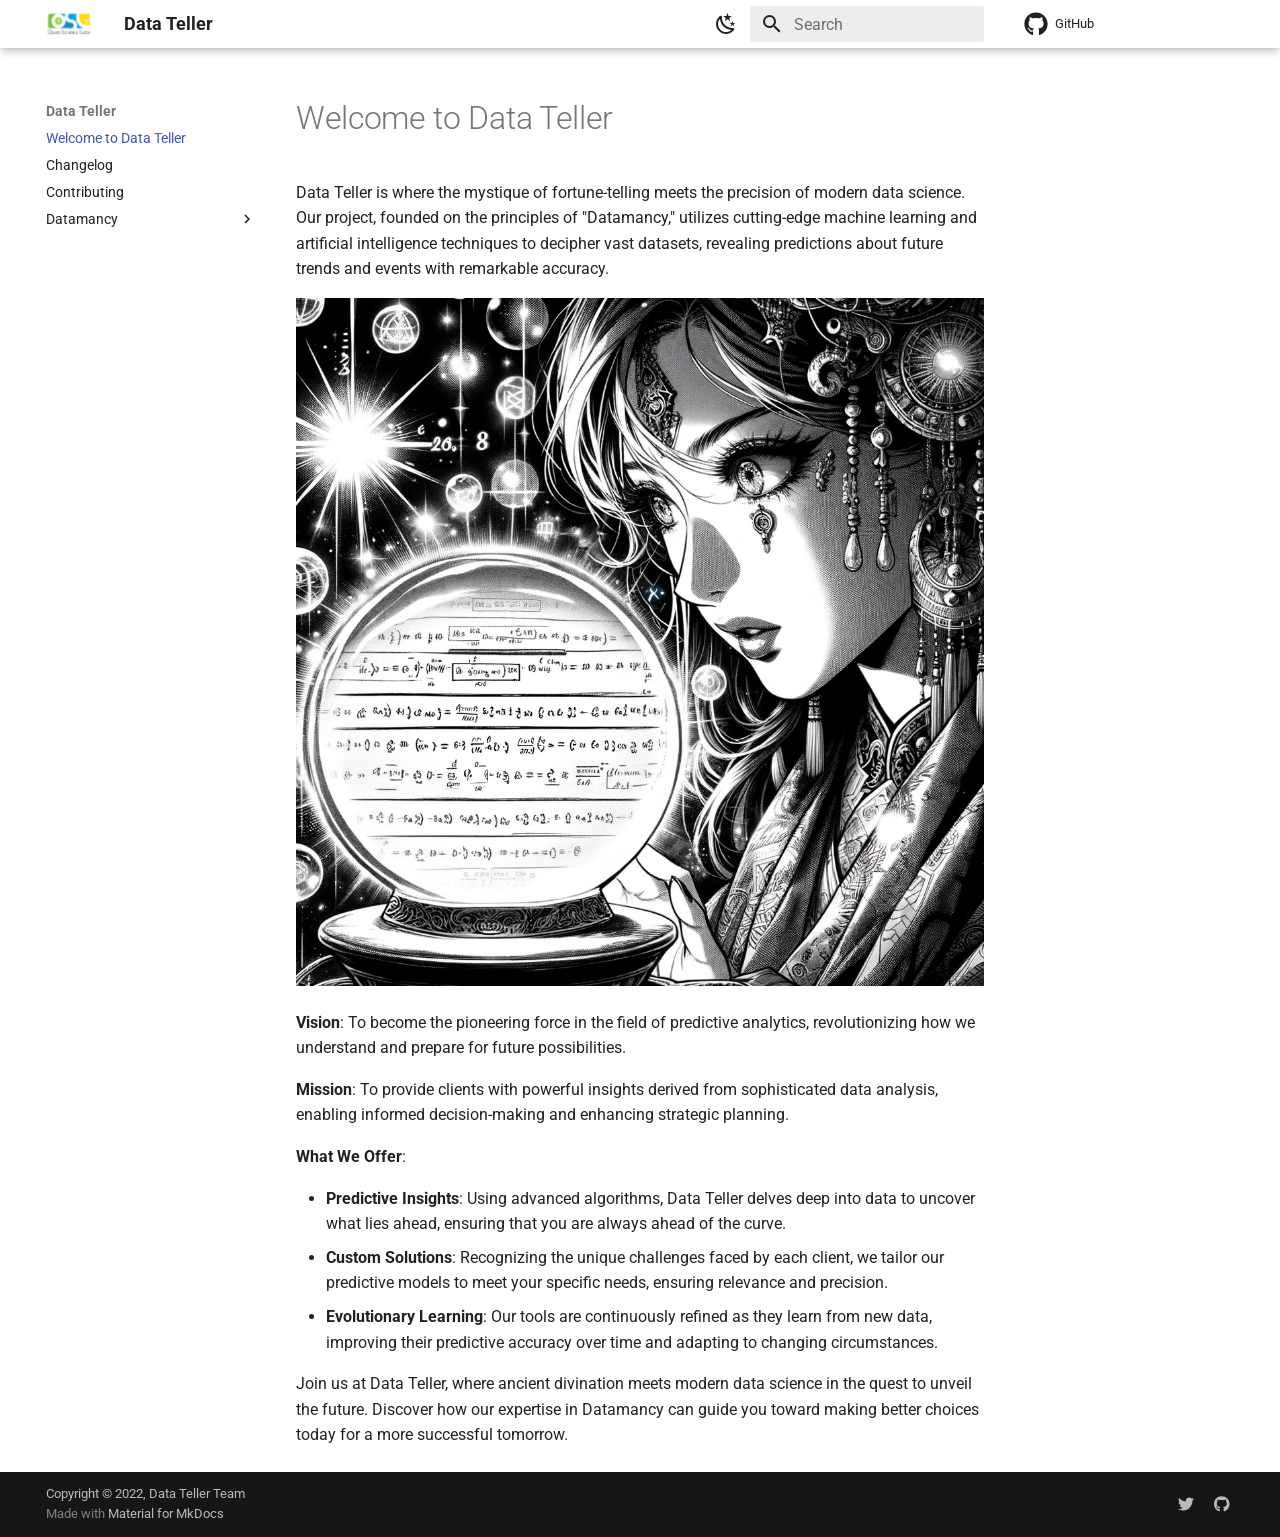
==== index.html @ e11cedb5 "deploy: 34d36687e34021a7fbcd08e64cd89826ce2224fa" ====
<!doctype html>
<html lang="en" class="no-js">
  <head>
    
      <meta charset="utf-8">
      <meta name="viewport" content="width=device-width,initial-scale=1">
      
      
      
        <link rel="canonical" href="https://datateller-org.github.io/">
      
      
      
        <link rel="next" href="changelog/">
      
      
      <link rel="icon" href="images/favicon.png">
      <meta name="generator" content="mkdocs-1.6.0, mkdocs-material-9.5.20">
    
    
      
        <title>Data Teller</title>
      
    
    
      <link rel="stylesheet" href="assets/stylesheets/main.66ac8b77.min.css">
      
        
        <link rel="stylesheet" href="assets/stylesheets/palette.06af60db.min.css">
      
      


    
    
      
    
    
      
        
        
        <link rel="preconnect" href="https://fonts.gstatic.com" crossorigin>
        <link rel="stylesheet" href="https://fonts.googleapis.com/css?family=Roboto:300,300i,400,400i,700,700i%7CRoboto+Mono:400,400i,700,700i&display=fallback">
        <style>:root{--md-text-font:"Roboto";--md-code-font:"Roboto Mono"}</style>
      
    
    
    <script>__md_scope=new URL(".",location),__md_hash=e=>[...e].reduce((e,_)=>(e<<5)-e+_.charCodeAt(0),0),__md_get=(e,_=localStorage,t=__md_scope)=>JSON.parse(_.getItem(t.pathname+"."+e)),__md_set=(e,_,t=localStorage,a=__md_scope)=>{try{t.setItem(a.pathname+"."+e,JSON.stringify(_))}catch(e){}}</script>
    
      

    
    
    
  </head>
  
  
    
    
      
    
    
    
    
    <body dir="ltr" data-md-color-scheme="default" data-md-color-primary="white" data-md-color-accent="lime">
  
    
    <input class="md-toggle" data-md-toggle="drawer" type="checkbox" id="__drawer" autocomplete="off">
    <input class="md-toggle" data-md-toggle="search" type="checkbox" id="__search" autocomplete="off">
    <label class="md-overlay" for="__drawer"></label>
    <div data-md-component="skip">
      
        
        <a href="#welcome-to-data-teller" class="md-skip">
          Skip to content
        </a>
      
    </div>
    <div data-md-component="announce">
      
    </div>
    
    
      

  

<header class="md-header md-header--shadow" data-md-component="header">
  <nav class="md-header__inner md-grid" aria-label="Header">
    <a href="." title="Data Teller" class="md-header__button md-logo" aria-label="Data Teller" data-md-component="logo">
      
  <img src="images/logo.png" alt="logo">

    </a>
    <label class="md-header__button md-icon" for="__drawer">
      
      <svg xmlns="http://www.w3.org/2000/svg" viewBox="0 0 24 24"><path d="M3 6h18v2H3V6m0 5h18v2H3v-2m0 5h18v2H3v-2Z"/></svg>
    </label>
    <div class="md-header__title" data-md-component="header-title">
      <div class="md-header__ellipsis">
        <div class="md-header__topic">
          <span class="md-ellipsis">
            Data Teller
          </span>
        </div>
        <div class="md-header__topic" data-md-component="header-topic">
          <span class="md-ellipsis">
            
              Welcome to Data Teller
            
          </span>
        </div>
      </div>
    </div>
    
      
        <form class="md-header__option" data-md-component="palette">
  
    
    
    
    <input class="md-option" data-md-color-media="" data-md-color-scheme="default" data-md-color-primary="white" data-md-color-accent="lime"  aria-label="Switch to dark mode"  type="radio" name="__palette" id="__palette_0">
    
      <label class="md-header__button md-icon" title="Switch to dark mode" for="__palette_1" hidden>
        <svg xmlns="http://www.w3.org/2000/svg" viewBox="0 0 24 24"><path d="m17.75 4.09-2.53 1.94.91 3.06-2.63-1.81-2.63 1.81.91-3.06-2.53-1.94L12.44 4l1.06-3 1.06 3 3.19.09m3.5 6.91-1.64 1.25.59 1.98-1.7-1.17-1.7 1.17.59-1.98L15.75 11l2.06-.05L18.5 9l.69 1.95 2.06.05m-2.28 4.95c.83-.08 1.72 1.1 1.19 1.85-.32.45-.66.87-1.08 1.27C15.17 23 8.84 23 4.94 19.07c-3.91-3.9-3.91-10.24 0-14.14.4-.4.82-.76 1.27-1.08.75-.53 1.93.36 1.85 1.19-.27 2.86.69 5.83 2.89 8.02a9.96 9.96 0 0 0 8.02 2.89m-1.64 2.02a12.08 12.08 0 0 1-7.8-3.47c-2.17-2.19-3.33-5-3.49-7.82-2.81 3.14-2.7 7.96.31 10.98 3.02 3.01 7.84 3.12 10.98.31Z"/></svg>
      </label>
    
  
    
    
    
    <input class="md-option" data-md-color-media="" data-md-color-scheme="slate" data-md-color-primary="white" data-md-color-accent="lime"  aria-label="Switch to light mode"  type="radio" name="__palette" id="__palette_1">
    
      <label class="md-header__button md-icon" title="Switch to light mode" for="__palette_0" hidden>
        <svg xmlns="http://www.w3.org/2000/svg" viewBox="0 0 24 24"><path d="M12 7a5 5 0 0 1 5 5 5 5 0 0 1-5 5 5 5 0 0 1-5-5 5 5 0 0 1 5-5m0 2a3 3 0 0 0-3 3 3 3 0 0 0 3 3 3 3 0 0 0 3-3 3 3 0 0 0-3-3m0-7 2.39 3.42C13.65 5.15 12.84 5 12 5c-.84 0-1.65.15-2.39.42L12 2M3.34 7l4.16-.35A7.2 7.2 0 0 0 5.94 8.5c-.44.74-.69 1.5-.83 2.29L3.34 7m.02 10 1.76-3.77a7.131 7.131 0 0 0 2.38 4.14L3.36 17M20.65 7l-1.77 3.79a7.023 7.023 0 0 0-2.38-4.15l4.15.36m-.01 10-4.14.36c.59-.51 1.12-1.14 1.54-1.86.42-.73.69-1.5.83-2.29L20.64 17M12 22l-2.41-3.44c.74.27 1.55.44 2.41.44.82 0 1.63-.17 2.37-.44L12 22Z"/></svg>
      </label>
    
  
</form>
      
    
    
      <script>var media,input,key,value,palette=__md_get("__palette");if(palette&&palette.color){"(prefers-color-scheme)"===palette.color.media&&(media=matchMedia("(prefers-color-scheme: light)"),input=document.querySelector(media.matches?"[data-md-color-media='(prefers-color-scheme: light)']":"[data-md-color-media='(prefers-color-scheme: dark)']"),palette.color.media=input.getAttribute("data-md-color-media"),palette.color.scheme=input.getAttribute("data-md-color-scheme"),palette.color.primary=input.getAttribute("data-md-color-primary"),palette.color.accent=input.getAttribute("data-md-color-accent"));for([key,value]of Object.entries(palette.color))document.body.setAttribute("data-md-color-"+key,value)}</script>
    
    
    
      <label class="md-header__button md-icon" for="__search">
        
        <svg xmlns="http://www.w3.org/2000/svg" viewBox="0 0 24 24"><path d="M9.5 3A6.5 6.5 0 0 1 16 9.5c0 1.61-.59 3.09-1.56 4.23l.27.27h.79l5 5-1.5 1.5-5-5v-.79l-.27-.27A6.516 6.516 0 0 1 9.5 16 6.5 6.5 0 0 1 3 9.5 6.5 6.5 0 0 1 9.5 3m0 2C7 5 5 7 5 9.5S7 14 9.5 14 14 12 14 9.5 12 5 9.5 5Z"/></svg>
      </label>
      <div class="md-search" data-md-component="search" role="dialog">
  <label class="md-search__overlay" for="__search"></label>
  <div class="md-search__inner" role="search">
    <form class="md-search__form" name="search">
      <input type="text" class="md-search__input" name="query" aria-label="Search" placeholder="Search" autocapitalize="off" autocorrect="off" autocomplete="off" spellcheck="false" data-md-component="search-query" required>
      <label class="md-search__icon md-icon" for="__search">
        
        <svg xmlns="http://www.w3.org/2000/svg" viewBox="0 0 24 24"><path d="M9.5 3A6.5 6.5 0 0 1 16 9.5c0 1.61-.59 3.09-1.56 4.23l.27.27h.79l5 5-1.5 1.5-5-5v-.79l-.27-.27A6.516 6.516 0 0 1 9.5 16 6.5 6.5 0 0 1 3 9.5 6.5 6.5 0 0 1 9.5 3m0 2C7 5 5 7 5 9.5S7 14 9.5 14 14 12 14 9.5 12 5 9.5 5Z"/></svg>
        
        <svg xmlns="http://www.w3.org/2000/svg" viewBox="0 0 24 24"><path d="M20 11v2H8l5.5 5.5-1.42 1.42L4.16 12l7.92-7.92L13.5 5.5 8 11h12Z"/></svg>
      </label>
      <nav class="md-search__options" aria-label="Search">
        
          <a href="javascript:void(0)" class="md-search__icon md-icon" title="Share" aria-label="Share" data-clipboard data-clipboard-text="" data-md-component="search-share" tabindex="-1">
            
            <svg xmlns="http://www.w3.org/2000/svg" viewBox="0 0 24 24"><path d="M18 16.08c-.76 0-1.44.3-1.96.77L8.91 12.7c.05-.23.09-.46.09-.7 0-.24-.04-.47-.09-.7l7.05-4.11c.54.5 1.25.81 2.04.81a3 3 0 0 0 3-3 3 3 0 0 0-3-3 3 3 0 0 0-3 3c0 .24.04.47.09.7L8.04 9.81C7.5 9.31 6.79 9 6 9a3 3 0 0 0-3 3 3 3 0 0 0 3 3c.79 0 1.5-.31 2.04-.81l7.12 4.15c-.05.21-.08.43-.08.66 0 1.61 1.31 2.91 2.92 2.91 1.61 0 2.92-1.3 2.92-2.91A2.92 2.92 0 0 0 18 16.08Z"/></svg>
          </a>
        
        <button type="reset" class="md-search__icon md-icon" title="Clear" aria-label="Clear" tabindex="-1">
          
          <svg xmlns="http://www.w3.org/2000/svg" viewBox="0 0 24 24"><path d="M19 6.41 17.59 5 12 10.59 6.41 5 5 6.41 10.59 12 5 17.59 6.41 19 12 13.41 17.59 19 19 17.59 13.41 12 19 6.41Z"/></svg>
        </button>
      </nav>
      
        <div class="md-search__suggest" data-md-component="search-suggest"></div>
      
    </form>
    <div class="md-search__output">
      <div class="md-search__scrollwrap" data-md-scrollfix>
        <div class="md-search-result" data-md-component="search-result">
          <div class="md-search-result__meta">
            Initializing search
          </div>
          <ol class="md-search-result__list" role="presentation"></ol>
        </div>
      </div>
    </div>
  </div>
</div>
    
    
      <div class="md-header__source">
        <a href="https://github.com/datateller-org.github.io" title="Go to repository" class="md-source" data-md-component="source">
  <div class="md-source__icon md-icon">
    
    <svg xmlns="http://www.w3.org/2000/svg" viewBox="0 0 496 512"><!--! Font Awesome Free 6.5.2 by @fontawesome - https://fontawesome.com License - https://fontawesome.com/license/free (Icons: CC BY 4.0, Fonts: SIL OFL 1.1, Code: MIT License) Copyright 2024 Fonticons, Inc.--><path d="M165.9 397.4c0 2-2.3 3.6-5.2 3.6-3.3.3-5.6-1.3-5.6-3.6 0-2 2.3-3.6 5.2-3.6 3-.3 5.6 1.3 5.6 3.6zm-31.1-4.5c-.7 2 1.3 4.3 4.3 4.9 2.6 1 5.6 0 6.2-2s-1.3-4.3-4.3-5.2c-2.6-.7-5.5.3-6.2 2.3zm44.2-1.7c-2.9.7-4.9 2.6-4.6 4.9.3 2 2.9 3.3 5.9 2.6 2.9-.7 4.9-2.6 4.6-4.6-.3-1.9-3-3.2-5.9-2.9zM244.8 8C106.1 8 0 113.3 0 252c0 110.9 69.8 205.8 169.5 239.2 12.8 2.3 17.3-5.6 17.3-12.1 0-6.2-.3-40.4-.3-61.4 0 0-70 15-84.7-29.8 0 0-11.4-29.1-27.8-36.6 0 0-22.9-15.7 1.6-15.4 0 0 24.9 2 38.6 25.8 21.9 38.6 58.6 27.5 72.9 20.9 2.3-16 8.8-27.1 16-33.7-55.9-6.2-112.3-14.3-112.3-110.5 0-27.5 7.6-41.3 23.6-58.9-2.6-6.5-11.1-33.3 2.6-67.9 20.9-6.5 69 27 69 27 20-5.6 41.5-8.5 62.8-8.5s42.8 2.9 62.8 8.5c0 0 48.1-33.6 69-27 13.7 34.7 5.2 61.4 2.6 67.9 16 17.7 25.8 31.5 25.8 58.9 0 96.5-58.9 104.2-114.8 110.5 9.2 7.9 17 22.9 17 46.4 0 33.7-.3 75.4-.3 83.6 0 6.5 4.6 14.4 17.3 12.1C428.2 457.8 496 362.9 496 252 496 113.3 383.5 8 244.8 8zM97.2 352.9c-1.3 1-1 3.3.7 5.2 1.6 1.6 3.9 2.3 5.2 1 1.3-1 1-3.3-.7-5.2-1.6-1.6-3.9-2.3-5.2-1zm-10.8-8.1c-.7 1.3.3 2.9 2.3 3.9 1.6 1 3.6.7 4.3-.7.7-1.3-.3-2.9-2.3-3.9-2-.6-3.6-.3-4.3.7zm32.4 35.6c-1.6 1.3-1 4.3 1.3 6.2 2.3 2.3 5.2 2.6 6.5 1 1.3-1.3.7-4.3-1.3-6.2-2.2-2.3-5.2-2.6-6.5-1zm-11.4-14.7c-1.6 1-1.6 3.6 0 5.9 1.6 2.3 4.3 3.3 5.6 2.3 1.6-1.3 1.6-3.9 0-6.2-1.4-2.3-4-3.3-5.6-2z"/></svg>
  </div>
  <div class="md-source__repository">
    GitHub
  </div>
</a>
      </div>
    
  </nav>
  
</header>
    
    <div class="md-container" data-md-component="container">
      
      
        
          
        
      
      <main class="md-main" data-md-component="main">
        <div class="md-main__inner md-grid">
          
            
              
              <div class="md-sidebar md-sidebar--primary" data-md-component="sidebar" data-md-type="navigation" >
                <div class="md-sidebar__scrollwrap">
                  <div class="md-sidebar__inner">
                    



<nav class="md-nav md-nav--primary" aria-label="Navigation" data-md-level="0">
  <label class="md-nav__title" for="__drawer">
    <a href="." title="Data Teller" class="md-nav__button md-logo" aria-label="Data Teller" data-md-component="logo">
      
  <img src="images/logo.png" alt="logo">

    </a>
    Data Teller
  </label>
  
    <div class="md-nav__source">
      <a href="https://github.com/datateller-org.github.io" title="Go to repository" class="md-source" data-md-component="source">
  <div class="md-source__icon md-icon">
    
    <svg xmlns="http://www.w3.org/2000/svg" viewBox="0 0 496 512"><!--! Font Awesome Free 6.5.2 by @fontawesome - https://fontawesome.com License - https://fontawesome.com/license/free (Icons: CC BY 4.0, Fonts: SIL OFL 1.1, Code: MIT License) Copyright 2024 Fonticons, Inc.--><path d="M165.9 397.4c0 2-2.3 3.6-5.2 3.6-3.3.3-5.6-1.3-5.6-3.6 0-2 2.3-3.6 5.2-3.6 3-.3 5.6 1.3 5.6 3.6zm-31.1-4.5c-.7 2 1.3 4.3 4.3 4.9 2.6 1 5.6 0 6.2-2s-1.3-4.3-4.3-5.2c-2.6-.7-5.5.3-6.2 2.3zm44.2-1.7c-2.9.7-4.9 2.6-4.6 4.9.3 2 2.9 3.3 5.9 2.6 2.9-.7 4.9-2.6 4.6-4.6-.3-1.9-3-3.2-5.9-2.9zM244.8 8C106.1 8 0 113.3 0 252c0 110.9 69.8 205.8 169.5 239.2 12.8 2.3 17.3-5.6 17.3-12.1 0-6.2-.3-40.4-.3-61.4 0 0-70 15-84.7-29.8 0 0-11.4-29.1-27.8-36.6 0 0-22.9-15.7 1.6-15.4 0 0 24.9 2 38.6 25.8 21.9 38.6 58.6 27.5 72.9 20.9 2.3-16 8.8-27.1 16-33.7-55.9-6.2-112.3-14.3-112.3-110.5 0-27.5 7.6-41.3 23.6-58.9-2.6-6.5-11.1-33.3 2.6-67.9 20.9-6.5 69 27 69 27 20-5.6 41.5-8.5 62.8-8.5s42.8 2.9 62.8 8.5c0 0 48.1-33.6 69-27 13.7 34.7 5.2 61.4 2.6 67.9 16 17.7 25.8 31.5 25.8 58.9 0 96.5-58.9 104.2-114.8 110.5 9.2 7.9 17 22.9 17 46.4 0 33.7-.3 75.4-.3 83.6 0 6.5 4.6 14.4 17.3 12.1C428.2 457.8 496 362.9 496 252 496 113.3 383.5 8 244.8 8zM97.2 352.9c-1.3 1-1 3.3.7 5.2 1.6 1.6 3.9 2.3 5.2 1 1.3-1 1-3.3-.7-5.2-1.6-1.6-3.9-2.3-5.2-1zm-10.8-8.1c-.7 1.3.3 2.9 2.3 3.9 1.6 1 3.6.7 4.3-.7.7-1.3-.3-2.9-2.3-3.9-2-.6-3.6-.3-4.3.7zm32.4 35.6c-1.6 1.3-1 4.3 1.3 6.2 2.3 2.3 5.2 2.6 6.5 1 1.3-1.3.7-4.3-1.3-6.2-2.2-2.3-5.2-2.6-6.5-1zm-11.4-14.7c-1.6 1-1.6 3.6 0 5.9 1.6 2.3 4.3 3.3 5.6 2.3 1.6-1.3 1.6-3.9 0-6.2-1.4-2.3-4-3.3-5.6-2z"/></svg>
  </div>
  <div class="md-source__repository">
    GitHub
  </div>
</a>
    </div>
  
  <ul class="md-nav__list" data-md-scrollfix>
    
      
      
  
  
    
  
  
  
    <li class="md-nav__item md-nav__item--active">
      
      <input class="md-nav__toggle md-toggle" type="checkbox" id="__toc">
      
      
        
      
      
      <a href="." class="md-nav__link md-nav__link--active">
        
  
  <span class="md-ellipsis">
    Welcome to Data Teller
  </span>
  

      </a>
      
    </li>
  

    
      
      
  
  
  
  
    <li class="md-nav__item">
      <a href="changelog/" class="md-nav__link">
        
  
  <span class="md-ellipsis">
    Changelog
  </span>
  

      </a>
    </li>
  

    
      
      
  
  
  
  
    <li class="md-nav__item">
      <a href="contributing/" class="md-nav__link">
        
  
  <span class="md-ellipsis">
    Contributing
  </span>
  

      </a>
    </li>
  

    
      
      
  
  
  
  
    
    
      
        
      
    
    
    
    <li class="md-nav__item md-nav__item--nested">
      
        
        
        <input class="md-nav__toggle md-toggle " type="checkbox" id="__nav_4" >
        
          
          <label class="md-nav__link" for="__nav_4" id="__nav_4_label" tabindex="0">
            
  
  <span class="md-ellipsis">
    Datamancy
  </span>
  

            <span class="md-nav__icon md-icon"></span>
          </label>
        
        <nav class="md-nav" data-md-level="1" aria-labelledby="__nav_4_label" aria-expanded="false">
          <label class="md-nav__title" for="__nav_4">
            <span class="md-nav__icon md-icon"></span>
            Datamancy
          </label>
          <ul class="md-nav__list" data-md-scrollfix>
            
              
                
  
  
  
  
    
    
      
        
          
        
      
    
    
    
    <li class="md-nav__item md-nav__item--nested">
      
        
        
        <input class="md-nav__toggle md-toggle " type="checkbox" id="__nav_4_1" >
        
          
          
          <div class="md-nav__link md-nav__container">
            <a href="notebooks/titanic/" class="md-nav__link ">
              
  
  <span class="md-ellipsis">
    Titanic
  </span>
  

            </a>
            
          </div>
        
        <nav class="md-nav" data-md-level="2" aria-labelledby="__nav_4_1_label" aria-expanded="false">
          <label class="md-nav__title" for="__nav_4_1">
            <span class="md-nav__icon md-icon"></span>
            Titanic
          </label>
          <ul class="md-nav__list" data-md-scrollfix>
            
              
            
          </ul>
        </nav>
      
    </li>
  

              
            
          </ul>
        </nav>
      
    </li>
  

    
  </ul>
</nav>
                  </div>
                </div>
              </div>
            
            
              
              <div class="md-sidebar md-sidebar--secondary" data-md-component="sidebar" data-md-type="toc" >
                <div class="md-sidebar__scrollwrap">
                  <div class="md-sidebar__inner">
                    

<nav class="md-nav md-nav--secondary" aria-label="Table of contents">
  
  
  
    
  
  
</nav>
                  </div>
                </div>
              </div>
            
          
          
            <div class="md-content" data-md-component="content">
              <article class="md-content__inner md-typeset">
                
                  

  
  


<h1 id="welcome-to-data-teller">Welcome to Data Teller</h1>
<p>Data Teller is where the mystique of fortune-telling meets the precision of
modern data science. Our project, founded on the principles of "Datamancy,"
utilizes cutting-edge machine learning and artificial intelligence techniques to
decipher vast datasets, revealing predictions about future trends and events
with remarkable accuracy.</p>
<p><img alt="Data Teller" src="/images/header.png" /></p>
<p><strong>Vision</strong>: To become the pioneering force in the field of predictive analytics,
revolutionizing how we understand and prepare for future possibilities.</p>
<p><strong>Mission</strong>: To provide clients with powerful insights derived from
sophisticated data analysis, enabling informed decision-making and enhancing
strategic planning.</p>
<p><strong>What We Offer</strong>:</p>
<ul>
<li><strong>Predictive Insights</strong>: Using advanced algorithms, Data Teller delves deep
  into data to uncover what lies ahead, ensuring that you are always ahead of
  the curve.</li>
<li><strong>Custom Solutions</strong>: Recognizing the unique challenges faced by each client,
  we tailor our predictive models to meet your specific needs, ensuring
  relevance and precision.</li>
<li><strong>Evolutionary Learning</strong>: Our tools are continuously refined as they learn
  from new data, improving their predictive accuracy over time and adapting to
  changing circumstances.</li>
</ul>
<p>Join us at Data Teller, where ancient divination meets modern data science in
the quest to unveil the future. Discover how our expertise in Datamancy can
guide you toward making better choices today for a more successful tomorrow.</p>












                
              </article>
            </div>
          
          
  <script>var tabs=__md_get("__tabs");if(Array.isArray(tabs))e:for(var set of document.querySelectorAll(".tabbed-set")){var tab,labels=set.querySelector(".tabbed-labels");for(tab of tabs)for(var label of labels.getElementsByTagName("label"))if(label.innerText.trim()===tab){var input=document.getElementById(label.htmlFor);input.checked=!0;continue e}}</script>

<script>var target=document.getElementById(location.hash.slice(1));target&&target.name&&(target.checked=target.name.startsWith("__tabbed_"))</script>
        </div>
        
      </main>
      
        <footer class="md-footer">
  
  <div class="md-footer-meta md-typeset">
    <div class="md-footer-meta__inner md-grid">
      <div class="md-copyright">
  
    <div class="md-copyright__highlight">
      Copyright &copy; 2022, Data Teller Team
    </div>
  
  
    Made with
    <a href="https://squidfunk.github.io/mkdocs-material/" target="_blank" rel="noopener">
      Material for MkDocs
    </a>
  
</div>
      
        <div class="md-social">
  
    
    
    
    
      
      
    
    <a href="https://twitter.com/xmnlab" target="_blank" rel="noopener" title="twitter.com" class="md-social__link">
      <svg xmlns="http://www.w3.org/2000/svg" viewBox="0 0 512 512"><!--! Font Awesome Free 6.5.2 by @fontawesome - https://fontawesome.com License - https://fontawesome.com/license/free (Icons: CC BY 4.0, Fonts: SIL OFL 1.1, Code: MIT License) Copyright 2024 Fonticons, Inc.--><path d="M459.37 151.716c.325 4.548.325 9.097.325 13.645 0 138.72-105.583 298.558-298.558 298.558-59.452 0-114.68-17.219-161.137-47.106 8.447.974 16.568 1.299 25.34 1.299 49.055 0 94.213-16.568 130.274-44.832-46.132-.975-84.792-31.188-98.112-72.772 6.498.974 12.995 1.624 19.818 1.624 9.421 0 18.843-1.3 27.614-3.573-48.081-9.747-84.143-51.98-84.143-102.985v-1.299c13.969 7.797 30.214 12.67 47.431 13.319-28.264-18.843-46.781-51.005-46.781-87.391 0-19.492 5.197-37.36 14.294-52.954 51.655 63.675 129.3 105.258 216.365 109.807-1.624-7.797-2.599-15.918-2.599-24.04 0-57.828 46.782-104.934 104.934-104.934 30.213 0 57.502 12.67 76.67 33.137 23.715-4.548 46.456-13.32 66.599-25.34-7.798 24.366-24.366 44.833-46.132 57.827 21.117-2.273 41.584-8.122 60.426-16.243-14.292 20.791-32.161 39.308-52.628 54.253z"/></svg>
    </a>
  
    
    
    
    
      
      
    
    <a href="https://github.com/datateller-org.github.io" target="_blank" rel="noopener" title="github.com" class="md-social__link">
      <svg xmlns="http://www.w3.org/2000/svg" viewBox="0 0 496 512"><!--! Font Awesome Free 6.5.2 by @fontawesome - https://fontawesome.com License - https://fontawesome.com/license/free (Icons: CC BY 4.0, Fonts: SIL OFL 1.1, Code: MIT License) Copyright 2024 Fonticons, Inc.--><path d="M165.9 397.4c0 2-2.3 3.6-5.2 3.6-3.3.3-5.6-1.3-5.6-3.6 0-2 2.3-3.6 5.2-3.6 3-.3 5.6 1.3 5.6 3.6zm-31.1-4.5c-.7 2 1.3 4.3 4.3 4.9 2.6 1 5.6 0 6.2-2s-1.3-4.3-4.3-5.2c-2.6-.7-5.5.3-6.2 2.3zm44.2-1.7c-2.9.7-4.9 2.6-4.6 4.9.3 2 2.9 3.3 5.9 2.6 2.9-.7 4.9-2.6 4.6-4.6-.3-1.9-3-3.2-5.9-2.9zM244.8 8C106.1 8 0 113.3 0 252c0 110.9 69.8 205.8 169.5 239.2 12.8 2.3 17.3-5.6 17.3-12.1 0-6.2-.3-40.4-.3-61.4 0 0-70 15-84.7-29.8 0 0-11.4-29.1-27.8-36.6 0 0-22.9-15.7 1.6-15.4 0 0 24.9 2 38.6 25.8 21.9 38.6 58.6 27.5 72.9 20.9 2.3-16 8.8-27.1 16-33.7-55.9-6.2-112.3-14.3-112.3-110.5 0-27.5 7.6-41.3 23.6-58.9-2.6-6.5-11.1-33.3 2.6-67.9 20.9-6.5 69 27 69 27 20-5.6 41.5-8.5 62.8-8.5s42.8 2.9 62.8 8.5c0 0 48.1-33.6 69-27 13.7 34.7 5.2 61.4 2.6 67.9 16 17.7 25.8 31.5 25.8 58.9 0 96.5-58.9 104.2-114.8 110.5 9.2 7.9 17 22.9 17 46.4 0 33.7-.3 75.4-.3 83.6 0 6.5 4.6 14.4 17.3 12.1C428.2 457.8 496 362.9 496 252 496 113.3 383.5 8 244.8 8zM97.2 352.9c-1.3 1-1 3.3.7 5.2 1.6 1.6 3.9 2.3 5.2 1 1.3-1 1-3.3-.7-5.2-1.6-1.6-3.9-2.3-5.2-1zm-10.8-8.1c-.7 1.3.3 2.9 2.3 3.9 1.6 1 3.6.7 4.3-.7.7-1.3-.3-2.9-2.3-3.9-2-.6-3.6-.3-4.3.7zm32.4 35.6c-1.6 1.3-1 4.3 1.3 6.2 2.3 2.3 5.2 2.6 6.5 1 1.3-1.3.7-4.3-1.3-6.2-2.2-2.3-5.2-2.6-6.5-1zm-11.4-14.7c-1.6 1-1.6 3.6 0 5.9 1.6 2.3 4.3 3.3 5.6 2.3 1.6-1.3 1.6-3.9 0-6.2-1.4-2.3-4-3.3-5.6-2z"/></svg>
    </a>
  
</div>
      
    </div>
  </div>
</footer>
      
    </div>
    <div class="md-dialog" data-md-component="dialog">
      <div class="md-dialog__inner md-typeset"></div>
    </div>
    
    
    <script id="__config" type="application/json">{"base": ".", "features": ["content.code.annotate", "content.tabs.link", "header.autohide", "navigation.indexes", "navigation.instant", "search.highlight", "search.share", "search.suggest"], "search": "assets/javascripts/workers/search.b8dbb3d2.min.js", "translations": {"clipboard.copied": "Copied to clipboard", "clipboard.copy": "Copy to clipboard", "search.result.more.one": "1 more on this page", "search.result.more.other": "# more on this page", "search.result.none": "No matching documents", "search.result.one": "1 matching document", "search.result.other": "# matching documents", "search.result.placeholder": "Type to start searching", "search.result.term.missing": "Missing", "select.version": "Select version"}}</script>
    
    
      <script src="assets/javascripts/bundle.dd8806f2.min.js"></script>
      
    
  </body>
</html>
---- assets/stylesheets/main.66ac8b77.min.css ----
@charset "UTF-8";html{-webkit-text-size-adjust:none;-moz-text-size-adjust:none;text-size-adjust:none;box-sizing:border-box}*,:after,:before{box-sizing:inherit}@media (prefers-reduced-motion){*,:after,:before{transition:none!important}}body{margin:0}a,button,input,label{-webkit-tap-highlight-color:transparent}a{color:inherit;text-decoration:none}hr{border:0;box-sizing:initial;display:block;height:.05rem;overflow:visible;padding:0}small{font-size:80%}sub,sup{line-height:1em}img{border-style:none}table{border-collapse:initial;border-spacing:0}td,th{font-weight:400;vertical-align:top}button{background:#0000;border:0;font-family:inherit;font-size:inherit;margin:0;padding:0}input{border:0;outline:none}:root{--md-primary-fg-color:#4051b5;--md-primary-fg-color--light:#5d6cc0;--md-primary-fg-color--dark:#303fa1;--md-primary-bg-color:#fff;--md-primary-bg-color--light:#ffffffb3;--md-accent-fg-color:#526cfe;--md-accent-fg-color--transparent:#526cfe1a;--md-accent-bg-color:#fff;--md-accent-bg-color--light:#ffffffb3}[data-md-color-scheme=default]{color-scheme:light}[data-md-color-scheme=default] img[src$="#gh-dark-mode-only"],[data-md-color-scheme=default] img[src$="#only-dark"]{display:none}:root,[data-md-color-scheme=default]{--md-hue:225deg;--md-default-fg-color:#000000de;--md-default-fg-color--light:#0000008a;--md-default-fg-color--lighter:#00000052;--md-default-fg-color--lightest:#00000012;--md-default-bg-color:#fff;--md-default-bg-color--light:#ffffffb3;--md-default-bg-color--lighter:#ffffff4d;--md-default-bg-color--lightest:#ffffff1f;--md-code-fg-color:#36464e;--md-code-bg-color:#f5f5f5;--md-code-hl-color:#4287ff;--md-code-hl-color--light:#4287ff1a;--md-code-hl-number-color:#d52a2a;--md-code-hl-special-color:#db1457;--md-code-hl-function-color:#a846b9;--md-code-hl-constant-color:#6e59d9;--md-code-hl-keyword-color:#3f6ec6;--md-code-hl-string-color:#1c7d4d;--md-code-hl-name-color:var(--md-code-fg-color);--md-code-hl-operator-color:var(--md-default-fg-color--light);--md-code-hl-punctuation-color:var(--md-default-fg-color--light);--md-code-hl-comment-color:var(--md-default-fg-color--light);--md-code-hl-generic-color:var(--md-default-fg-color--light);--md-code-hl-variable-color:var(--md-default-fg-color--light);--md-typeset-color:var(--md-default-fg-color);--md-typeset-a-color:var(--md-primary-fg-color);--md-typeset-del-color:#f5503d26;--md-typeset-ins-color:#0bd57026;--md-typeset-kbd-color:#fafafa;--md-typeset-kbd-accent-color:#fff;--md-typeset-kbd-border-color:#b8b8b8;--md-typeset-mark-color:#ffff0080;--md-typeset-table-color:#0000001f;--md-typeset-table-color--light:rgba(0,0,0,.035);--md-admonition-fg-color:var(--md-default-fg-color);--md-admonition-bg-color:var(--md-default-bg-color);--md-warning-fg-color:#000000de;--md-warning-bg-color:#ff9;--md-footer-fg-color:#fff;--md-footer-fg-color--light:#ffffffb3;--md-footer-fg-color--lighter:#ffffff73;--md-footer-bg-color:#000000de;--md-footer-bg-color--dark:#00000052;--md-shadow-z1:0 0.2rem 0.5rem #0000000d,0 0 0.05rem #0000001a;--md-shadow-z2:0 0.2rem 0.5rem #0000001a,0 0 0.05rem #00000040;--md-shadow-z3:0 0.2rem 0.5rem #0003,0 0 0.05rem #00000059}.md-icon svg{fill:currentcolor;display:block;height:1.2rem;width:1.2rem}body{-webkit-font-smoothing:antialiased;-moz-osx-font-smoothing:grayscale;--md-text-font-family:var(--md-text-font,_),-apple-system,BlinkMacSystemFont,Helvetica,Arial,sans-serif;--md-code-font-family:var(--md-code-font,_),SFMono-Regular,Consolas,Menlo,monospace}aside,body,input{font-feature-settings:"kern","liga";color:var(--md-typeset-color);font-family:var(--md-text-font-family)}code,kbd,pre{font-feature-settings:"kern";font-family:var(--md-code-font-family)}:root{--md-typeset-table-sort-icon:url('data:image/svg+xml;charset=utf-8,<svg xmlns="http://www.w3.org/2000/svg" viewBox="0 0 24 24"><path d="m18 21-4-4h3V7h-3l4-4 4 4h-3v10h3M2 19v-2h10v2M2 13v-2h7v2M2 7V5h4v2H2Z"/></svg>');--md-typeset-table-sort-icon--asc:url('data:image/svg+xml;charset=utf-8,<svg xmlns="http://www.w3.org/2000/svg" viewBox="0 0 24 24"><path d="M19 17h3l-4 4-4-4h3V3h2M2 17h10v2H2M6 5v2H2V5m0 6h7v2H2v-2Z"/></svg>');--md-typeset-table-sort-icon--desc:url('data:image/svg+xml;charset=utf-8,<svg xmlns="http://www.w3.org/2000/svg" viewBox="0 0 24 24"><path d="M19 7h3l-4-4-4 4h3v14h2M2 17h10v2H2M6 5v2H2V5m0 6h7v2H2v-2Z"/></svg>')}.md-typeset{-webkit-print-color-adjust:exact;color-adjust:exact;font-size:.8rem;line-height:1.6}@media print{.md-typeset{font-size:.68rem}}.md-typeset blockquote,.md-typeset dl,.md-typeset figure,.md-typeset ol,.md-typeset pre,.md-typeset ul{margin-bottom:1em;margin-top:1em}.md-typeset h1{color:var(--md-default-fg-color--light);font-size:2em;line-height:1.3;margin:0 0 1.25em}.md-typeset h1,.md-typeset h2{font-weight:300;letter-spacing:-.01em}.md-typeset h2{font-size:1.5625em;line-height:1.4;margin:1.6em 0 .64em}.md-typeset h3{font-size:1.25em;font-weight:400;letter-spacing:-.01em;line-height:1.5;margin:1.6em 0 .8em}.md-typeset h2+h3{margin-top:.8em}.md-typeset h4{font-weight:700;letter-spacing:-.01em;margin:1em 0}.md-typeset h5,.md-typeset h6{color:var(--md-default-fg-color--light);font-size:.8em;font-weight:700;letter-spacing:-.01em;margin:1.25em 0}.md-typeset h5{text-transform:uppercase}.md-typeset hr{border-bottom:.05rem solid var(--md-default-fg-color--lightest);display:flow-root;margin:1.5em 0}.md-typeset a{color:var(--md-typeset-a-color);word-break:break-word}.md-typeset a,.md-typeset a:before{transition:color 125ms}.md-typeset a:focus,.md-typeset a:hover{color:var(--md-accent-fg-color)}.md-typeset a:focus code,.md-typeset a:hover code{background-color:var(--md-accent-fg-color--transparent)}.md-typeset a code{color:currentcolor;transition:background-color 125ms}.md-typeset a.focus-visible{outline-color:var(--md-accent-fg-color);outline-offset:.2rem}.md-typeset code,.md-typeset kbd,.md-typeset pre{color:var(--md-code-fg-color);direction:ltr;font-variant-ligatures:none}@media print{.md-typeset code,.md-typeset kbd,.md-typeset pre{white-space:pre-wrap}}.md-typeset code{background-color:var(--md-code-bg-color);border-radius:.1rem;-webkit-box-decoration-break:clone;box-decoration-break:clone;font-size:.85em;padding:0 .2941176471em;word-break:break-word}.md-typeset code:not(.focus-visible){-webkit-tap-highlight-color:transparent;outline:none}.md-typeset pre{display:flow-root;line-height:1.4;position:relative}.md-typeset pre>code{-webkit-box-decoration-break:slice;box-decoration-break:slice;box-shadow:none;display:block;margin:0;outline-color:var(--md-accent-fg-color);overflow:auto;padding:.7720588235em 1.1764705882em;scrollbar-color:var(--md-default-fg-color--lighter) #0000;scrollbar-width:thin;touch-action:auto;word-break:normal}.md-typeset pre>code:hover{scrollbar-color:var(--md-accent-fg-color) #0000}.md-typeset pre>code::-webkit-scrollbar{height:.2rem;width:.2rem}.md-typeset pre>code::-webkit-scrollbar-thumb{background-color:var(--md-default-fg-color--lighter)}.md-typeset pre>code::-webkit-scrollbar-thumb:hover{background-color:var(--md-accent-fg-color)}.md-typeset kbd{background-color:var(--md-typeset-kbd-color);border-radius:.1rem;box-shadow:0 .1rem 0 .05rem var(--md-typeset-kbd-border-color),0 .1rem 0 var(--md-typeset-kbd-border-color),0 -.1rem .2rem var(--md-typeset-kbd-accent-color) inset;color:var(--md-default-fg-color);display:inline-block;font-size:.75em;padding:0 .6666666667em;vertical-align:text-top;word-break:break-word}.md-typeset mark{background-color:var(--md-typeset-mark-color);-webkit-box-decoration-break:clone;box-decoration-break:clone;color:inherit;word-break:break-word}.md-typeset abbr{border-bottom:.05rem dotted var(--md-default-fg-color--light);cursor:help;text-decoration:none}.md-typeset small{opacity:.75}[dir=ltr] .md-typeset sub,[dir=ltr] .md-typeset sup{margin-left:.078125em}[dir=rtl] .md-typeset sub,[dir=rtl] .md-typeset sup{margin-right:.078125em}[dir=ltr] .md-typeset blockquote{padding-left:.6rem}[dir=rtl] .md-typeset blockquote{padding-right:.6rem}[dir=ltr] .md-typeset blockquote{border-left:.2rem solid var(--md-default-fg-color--lighter)}[dir=rtl] .md-typeset blockquote{border-right:.2rem solid var(--md-default-fg-color--lighter)}.md-typeset blockquote{color:var(--md-default-fg-color--light);margin-left:0;margin-right:0}.md-typeset ul{list-style-type:disc}[dir=ltr] .md-typeset ol,[dir=ltr] .md-typeset ul{margin-left:.625em}[dir=rtl] .md-typeset ol,[dir=rtl] .md-typeset ul{margin-right:.625em}.md-typeset ol,.md-typeset ul{padding:0}.md-typeset ol:not([hidden]),.md-typeset ul:not([hidden]){display:flow-root}.md-typeset ol ol,.md-typeset ul ol{list-style-type:lower-alpha}.md-typeset ol ol ol,.md-typeset ul ol ol{list-style-type:lower-roman}[dir=ltr] .md-typeset ol li,[dir=ltr] .md-typeset ul li{margin-left:1.25em}[dir=rtl] .md-typeset ol li,[dir=rtl] .md-typeset ul li{margin-right:1.25em}.md-typeset ol li,.md-typeset ul li{margin-bottom:.5em}.md-typeset ol li blockquote,.md-typeset ol li p,.md-typeset ul li blockquote,.md-typeset ul li p{margin:.5em 0}.md-typeset ol li:last-child,.md-typeset ul li:last-child{margin-bottom:0}[dir=ltr] .md-typeset ol li ol,[dir=ltr] .md-typeset ol li ul,[dir=ltr] .md-typeset ul li ol,[dir=ltr] .md-typeset ul li ul{margin-left:.625em}[dir=rtl] .md-typeset ol li ol,[dir=rtl] .md-typeset ol li ul,[dir=rtl] .md-typeset ul li ol,[dir=rtl] .md-typeset ul li ul{margin-right:.625em}.md-typeset ol li ol,.md-typeset ol li ul,.md-typeset ul li ol,.md-typeset ul li ul{margin-bottom:.5em;margin-top:.5em}[dir=ltr] .md-typeset dd{margin-left:1.875em}[dir=rtl] .md-typeset dd{margin-right:1.875em}.md-typeset dd{margin-bottom:1.5em;margin-top:1em}.md-typeset img,.md-typeset svg,.md-typeset video{height:auto;max-width:100%}.md-typeset img[align=left]{margin:1em 1em 1em 0}.md-typeset img[align=right]{margin:1em 0 1em 1em}.md-typeset img[align]:only-child{margin-top:0}.md-typeset figure{display:flow-root;margin:1em auto;max-width:100%;text-align:center;width:-moz-fit-content;width:fit-content}.md-typeset figure img{display:block;margin:0 auto}.md-typeset figcaption{font-style:italic;margin:1em auto;max-width:24rem}.md-typeset iframe{max-width:100%}.md-typeset table:not([class]){background-color:var(--md-default-bg-color);border:.05rem solid var(--md-typeset-table-color);border-radius:.1rem;display:inline-block;font-size:.64rem;max-width:100%;overflow:auto;touch-action:auto}@media print{.md-typeset table:not([class]){display:table}}.md-typeset table:not([class])+*{margin-top:1.5em}.md-typeset table:not([class]) td>:first-child,.md-typeset table:not([class]) th>:first-child{margin-top:0}.md-typeset table:not([class]) td>:last-child,.md-typeset table:not([class]) th>:last-child{margin-bottom:0}.md-typeset table:not([class]) td:not([align]),.md-typeset table:not([class]) th:not([align]){text-align:left}[dir=rtl] .md-typeset table:not([class]) td:not([align]),[dir=rtl] .md-typeset table:not([class]) th:not([align]){text-align:right}.md-typeset table:not([class]) th{font-weight:700;min-width:5rem;padding:.9375em 1.25em;vertical-align:top}.md-typeset table:not([class]) td{border-top:.05rem solid var(--md-typeset-table-color);padding:.9375em 1.25em;vertical-align:top}.md-typeset table:not([class]) tbody tr{transition:background-color 125ms}.md-typeset table:not([class]) tbody tr:hover{background-color:var(--md-typeset-table-color--light);box-shadow:0 .05rem 0 var(--md-default-bg-color) inset}.md-typeset table:not([class]) a{word-break:normal}.md-typeset table th[role=columnheader]{cursor:pointer}[dir=ltr] .md-typeset table th[role=columnheader]:after{margin-left:.5em}[dir=rtl] .md-typeset table th[role=columnheader]:after{margin-right:.5em}.md-typeset table th[role=columnheader]:after{content:"";display:inline-block;height:1.2em;-webkit-mask-image:var(--md-typeset-table-sort-icon);mask-image:var(--md-typeset-table-sort-icon);-webkit-mask-repeat:no-repeat;mask-repeat:no-repeat;-webkit-mask-size:contain;mask-size:contain;transition:background-color 125ms;vertical-align:text-bottom;width:1.2em}.md-typeset table th[role=columnheader]:hover:after{background-color:var(--md-default-fg-color--lighter)}.md-typeset table th[role=columnheader][aria-sort=ascending]:after{background-color:var(--md-default-fg-color--light);-webkit-mask-image:var(--md-typeset-table-sort-icon--asc);mask-image:var(--md-typeset-table-sort-icon--asc)}.md-typeset table th[role=columnheader][aria-sort=descending]:after{background-color:var(--md-default-fg-color--light);-webkit-mask-image:var(--md-typeset-table-sort-icon--desc);mask-image:var(--md-typeset-table-sort-icon--desc)}.md-typeset__scrollwrap{margin:1em -.8rem;overflow-x:auto;touch-action:auto}.md-typeset__table{display:inline-block;margin-bottom:.5em;padding:0 .8rem}@media print{.md-typeset__table{display:block}}html .md-typeset__table table{display:table;margin:0;overflow:hidden;width:100%}@media screen and (max-width:44.984375em){.md-content__inner>pre{margin:1em -.8rem}.md-content__inner>pre code{border-radius:0}}.md-typeset .md-author{border-radius:100%;display:block;flex-shrink:0;height:1.6rem;overflow:hidden;position:relative;transition:color 125ms,transform 125ms;width:1.6rem}.md-typeset .md-author img{display:block}.md-typeset .md-author--more{background:var(--md-default-fg-color--lightest);color:var(--md-default-fg-color--lighter);font-size:.6rem;font-weight:700;line-height:1.6rem;text-align:center}.md-typeset .md-author--long{height:2.4rem;width:2.4rem}.md-typeset a.md-author{transform:scale(1)}.md-typeset a.md-author img{border-radius:100%;filter:grayscale(100%) opacity(75%);transition:filter 125ms}.md-typeset a.md-author:focus,.md-typeset a.md-author:hover{transform:scale(1.1);z-index:1}.md-typeset a.md-author:focus img,.md-typeset a.md-author:hover img{filter:grayscale(0)}.md-banner{background-color:var(--md-footer-bg-color);color:var(--md-footer-fg-color);overflow:auto}@media print{.md-banner{display:none}}.md-banner--warning{background-color:var(--md-warning-bg-color);color:var(--md-warning-fg-color)}.md-banner__inner{font-size:.7rem;margin:.6rem auto;padding:0 .8rem}[dir=ltr] .md-banner__button{float:right}[dir=rtl] .md-banner__button{float:left}.md-banner__button{color:inherit;cursor:pointer;transition:opacity .25s}.no-js .md-banner__button{display:none}.md-banner__button:hover{opacity:.7}html{font-size:125%;height:100%;overflow-x:hidden}@media screen and (min-width:100em){html{font-size:137.5%}}@media screen and (min-width:125em){html{font-size:150%}}body{background-color:var(--md-default-bg-color);display:flex;flex-direction:column;font-size:.5rem;min-height:100%;position:relative;width:100%}@media print{body{display:block}}@media screen and (max-width:59.984375em){body[data-md-scrolllock]{position:fixed}}.md-grid{margin-left:auto;margin-right:auto;max-width:61rem}.md-container{display:flex;flex-direction:column;flex-grow:1}@media print{.md-container{display:block}}.md-main{flex-grow:1}.md-main__inner{display:flex;height:100%;margin-top:1.5rem}.md-ellipsis{overflow:hidden;text-overflow:ellipsis}.md-toggle{display:none}.md-option{height:0;opacity:0;position:absolute;width:0}.md-option:checked+label:not([hidden]){display:block}.md-option.focus-visible+label{outline-color:var(--md-accent-fg-color);outline-style:auto}.md-skip{background-color:var(--md-default-fg-color);border-radius:.1rem;color:var(--md-default-bg-color);font-size:.64rem;margin:.5rem;opacity:0;outline-color:var(--md-accent-fg-color);padding:.3rem .5rem;position:fixed;transform:translateY(.4rem);z-index:-1}.md-skip:focus{opacity:1;transform:translateY(0);transition:transform .25s cubic-bezier(.4,0,.2,1),opacity 175ms 75ms;z-index:10}@page{margin:25mm}:root{--md-clipboard-icon:url('data:image/svg+xml;charset=utf-8,<svg xmlns="http://www.w3.org/2000/svg" viewBox="0 0 24 24"><path d="M19 21H8V7h11m0-2H8a2 2 0 0 0-2 2v14a2 2 0 0 0 2 2h11a2 2 0 0 0 2-2V7a2 2 0 0 0-2-2m-3-4H4a2 2 0 0 0-2 2v14h2V3h12V1Z"/></svg>')}.md-clipboard{border-radius:.1rem;color:var(--md-default-fg-color--lightest);cursor:pointer;height:1.5em;outline-color:var(--md-accent-fg-color);outline-offset:.1rem;position:absolute;right:.5em;top:.5em;transition:color .25s;width:1.5em;z-index:1}@media print{.md-clipboard{display:none}}.md-clipboard:not(.focus-visible){-webkit-tap-highlight-color:transparent;outline:none}:hover>.md-clipboard{color:var(--md-default-fg-color--light)}.md-clipboard:focus,.md-clipboard:hover{color:var(--md-accent-fg-color)}.md-clipboard:after{background-color:currentcolor;content:"";display:block;height:1.125em;margin:0 auto;-webkit-mask-image:var(--md-clipboard-icon);mask-image:var(--md-clipboard-icon);-webkit-mask-position:center;mask-position:center;-webkit-mask-repeat:no-repeat;mask-repeat:no-repeat;-webkit-mask-size:contain;mask-size:contain;width:1.125em}.md-clipboard--inline{cursor:pointer}.md-clipboard--inline code{transition:color .25s,background-color .25s}.md-clipboard--inline:focus code,.md-clipboard--inline:hover code{background-color:var(--md-accent-fg-color--transparent);color:var(--md-accent-fg-color)}.md-typeset .md-code__content{display:grid}@keyframes consent{0%{opacity:0;transform:translateY(100%)}to{opacity:1;transform:translateY(0)}}@keyframes overlay{0%{opacity:0}to{opacity:1}}.md-consent__overlay{animation:overlay .25s both;-webkit-backdrop-filter:blur(.1rem);backdrop-filter:blur(.1rem);background-color:#0000008a;height:100%;opacity:1;position:fixed;top:0;width:100%;z-index:5}.md-consent__inner{animation:consent .5s cubic-bezier(.1,.7,.1,1) both;background-color:var(--md-default-bg-color);border:0;border-radius:.1rem;bottom:0;box-shadow:0 0 .2rem #0000001a,0 .2rem .4rem #0003;max-height:100%;overflow:auto;padding:0;position:fixed;width:100%;z-index:5}.md-consent__form{padding:.8rem}.md-consent__settings{display:none;margin:1em 0}input:checked+.md-consent__settings{display:block}.md-consent__controls{margin-bottom:.8rem}.md-typeset .md-consent__controls .md-button{display:inline}@media screen and (max-width:44.984375em){.md-typeset .md-consent__controls .md-button{display:block;margin-top:.4rem;text-align:center;width:100%}}.md-consent label{cursor:pointer}.md-content{flex-grow:1;min-width:0}.md-content__inner{margin:0 .8rem 1.2rem;padding-top:.6rem}@media screen and (min-width:76.25em){[dir=ltr] .md-sidebar--primary:not([hidden])~.md-content>.md-content__inner{margin-left:1.2rem}[dir=ltr] .md-sidebar--secondary:not([hidden])~.md-content>.md-content__inner,[dir=rtl] .md-sidebar--primary:not([hidden])~.md-content>.md-content__inner{margin-right:1.2rem}[dir=rtl] .md-sidebar--secondary:not([hidden])~.md-content>.md-content__inner{margin-left:1.2rem}}.md-content__inner:before{content:"";display:block;height:.4rem}.md-content__inner>:last-child{margin-bottom:0}[dir=ltr] .md-content__button{float:right}[dir=rtl] .md-content__button{float:left}[dir=ltr] .md-content__button{margin-left:.4rem}[dir=rtl] .md-content__button{margin-right:.4rem}.md-content__button{margin:.4rem 0;padding:0}@media print{.md-content__button{display:none}}.md-typeset .md-content__button{color:var(--md-default-fg-color--lighter)}.md-content__button svg{display:inline;vertical-align:top}[dir=rtl] .md-content__button svg{transform:scaleX(-1)}[dir=ltr] .md-dialog{right:.8rem}[dir=rtl] .md-dialog{left:.8rem}.md-dialog{background-color:var(--md-default-fg-color);border-radius:.1rem;bottom:.8rem;box-shadow:var(--md-shadow-z3);min-width:11.1rem;opacity:0;padding:.4rem .6rem;pointer-events:none;position:fixed;transform:translateY(100%);transition:transform 0ms .4s,opacity .4s;z-index:4}@media print{.md-dialog{display:none}}.md-dialog--active{opacity:1;pointer-events:auto;transform:translateY(0);transition:transform .4s cubic-bezier(.075,.85,.175,1),opacity .4s}.md-dialog__inner{color:var(--md-default-bg-color);font-size:.7rem}.md-feedback{margin:2em 0 1em;text-align:center}.md-feedback fieldset{border:none;margin:0;padding:0}.md-feedback__title{font-weight:700;margin:1em auto}.md-feedback__inner{position:relative}.md-feedback__list{display:flex;flex-wrap:wrap;place-content:baseline center;position:relative}.md-feedback__list:hover .md-icon:not(:disabled){color:var(--md-default-fg-color--lighter)}:disabled .md-feedback__list{min-height:1.8rem}.md-feedback__icon{color:var(--md-default-fg-color--light);cursor:pointer;flex-shrink:0;margin:0 .1rem;transition:color 125ms}.md-feedback__icon:not(:disabled).md-icon:hover{color:var(--md-accent-fg-color)}.md-feedback__icon:disabled{color:var(--md-default-fg-color--lightest);pointer-events:none}.md-feedback__note{opacity:0;position:relative;transform:translateY(.4rem);transition:transform .4s cubic-bezier(.1,.7,.1,1),opacity .15s}.md-feedback__note>*{margin:0 auto;max-width:16rem}:disabled .md-feedback__note{opacity:1;transform:translateY(0)}.md-footer{background-color:var(--md-footer-bg-color);color:var(--md-footer-fg-color)}@media print{.md-footer{display:none}}.md-footer__inner{justify-content:space-between;overflow:auto;padding:.2rem}.md-footer__inner:not([hidden]){display:flex}.md-footer__link{align-items:end;display:flex;flex-grow:0.01;margin-bottom:.4rem;margin-top:1rem;max-width:100%;outline-color:var(--md-accent-fg-color);overflow:hidden;transition:opacity .25s}.md-footer__link:focus,.md-footer__link:hover{opacity:.7}[dir=rtl] .md-footer__link svg{transform:scaleX(-1)}@media screen and (max-width:44.984375em){.md-footer__link--prev{flex-shrink:0}.md-footer__link--prev .md-footer__title{display:none}}[dir=ltr] .md-footer__link--next{margin-left:auto}[dir=rtl] .md-footer__link--next{margin-right:auto}.md-footer__link--next{text-align:right}[dir=rtl] .md-footer__link--next{text-align:left}.md-footer__title{flex-grow:1;font-size:.9rem;margin-bottom:.7rem;max-width:calc(100% - 2.4rem);padding:0 1rem;white-space:nowrap}.md-footer__button{margin:.2rem;padding:.4rem}.md-footer__direction{font-size:.64rem;opacity:.7}.md-footer-meta{background-color:var(--md-footer-bg-color--dark)}.md-footer-meta__inner{display:flex;flex-wrap:wrap;justify-content:space-between;padding:.2rem}html .md-footer-meta.md-typeset a{color:var(--md-footer-fg-color--light)}html .md-footer-meta.md-typeset a:focus,html .md-footer-meta.md-typeset a:hover{color:var(--md-footer-fg-color)}.md-copyright{color:var(--md-footer-fg-color--lighter);font-size:.64rem;margin:auto .6rem;padding:.4rem 0;width:100%}@media screen and (min-width:45em){.md-copyright{width:auto}}.md-copyright__highlight{color:var(--md-footer-fg-color--light)}.md-social{display:inline-flex;gap:.2rem;margin:0 .4rem;padding:.2rem 0 .6rem}@media screen and (min-width:45em){.md-social{padding:.6rem 0}}.md-social__link{display:inline-block;height:1.6rem;text-align:center;width:1.6rem}.md-social__link:before{line-height:1.9}.md-social__link svg{fill:currentcolor;max-height:.8rem;vertical-align:-25%}.md-typeset .md-button{border:.1rem solid;border-radius:.1rem;color:var(--md-primary-fg-color);cursor:pointer;display:inline-block;font-weight:700;padding:.625em 2em;transition:color 125ms,background-color 125ms,border-color 125ms}.md-typeset .md-button--primary{background-color:var(--md-primary-fg-color);border-color:var(--md-primary-fg-color);color:var(--md-primary-bg-color)}.md-typeset .md-button:focus,.md-typeset .md-button:hover{background-color:var(--md-accent-fg-color);border-color:var(--md-accent-fg-color);color:var(--md-accent-bg-color)}[dir=ltr] .md-typeset .md-input{border-top-left-radius:.1rem}[dir=ltr] .md-typeset .md-input,[dir=rtl] .md-typeset .md-input{border-top-right-radius:.1rem}[dir=rtl] .md-typeset .md-input{border-top-left-radius:.1rem}.md-typeset .md-input{border-bottom:.1rem solid var(--md-default-fg-color--lighter);box-shadow:var(--md-shadow-z1);font-size:.8rem;height:1.8rem;padding:0 .6rem;transition:border .25s,box-shadow .25s}.md-typeset .md-input:focus,.md-typeset .md-input:hover{border-bottom-color:var(--md-accent-fg-color);box-shadow:var(--md-shadow-z2)}.md-typeset .md-input--stretch{width:100%}.md-header{background-color:var(--md-primary-fg-color);box-shadow:0 0 .2rem #0000,0 .2rem .4rem #0000;color:var(--md-primary-bg-color);display:block;left:0;position:sticky;right:0;top:0;z-index:4}@media print{.md-header{display:none}}.md-header[hidden]{transform:translateY(-100%);transition:transform .25s cubic-bezier(.8,0,.6,1),box-shadow .25s}.md-header--shadow{box-shadow:0 0 .2rem #0000001a,0 .2rem .4rem #0003;transition:transform .25s cubic-bezier(.1,.7,.1,1),box-shadow .25s}.md-header__inner{align-items:center;display:flex;padding:0 .2rem}.md-header__button{color:currentcolor;cursor:pointer;margin:.2rem;outline-color:var(--md-accent-fg-color);padding:.4rem;position:relative;transition:opacity .25s;vertical-align:middle;z-index:1}.md-header__button:hover{opacity:.7}.md-header__button:not([hidden]){display:inline-block}.md-header__button:not(.focus-visible){-webkit-tap-highlight-color:transparent;outline:none}.md-header__button.md-logo{margin:.2rem;padding:.4rem}@media screen and (max-width:76.234375em){.md-header__button.md-logo{display:none}}.md-header__button.md-logo img,.md-header__button.md-logo svg{fill:currentcolor;display:block;height:1.2rem;width:auto}@media screen and (min-width:60em){.md-header__button[for=__search]{display:none}}.no-js .md-header__button[for=__search]{display:none}[dir=rtl] .md-header__button[for=__search] svg{transform:scaleX(-1)}@media screen and (min-width:76.25em){.md-header__button[for=__drawer]{display:none}}.md-header__topic{display:flex;max-width:100%;position:absolute;transition:transform .4s cubic-bezier(.1,.7,.1,1),opacity .15s;white-space:nowrap}.md-header__topic+.md-header__topic{opacity:0;pointer-events:none;transform:translateX(1.25rem);transition:transform .4s cubic-bezier(1,.7,.1,.1),opacity .15s;z-index:-1}[dir=rtl] .md-header__topic+.md-header__topic{transform:translateX(-1.25rem)}.md-header__topic:first-child{font-weight:700}[dir=ltr] .md-header__title{margin-left:1rem;margin-right:.4rem}[dir=rtl] .md-header__title{margin-left:.4rem;margin-right:1rem}.md-header__title{flex-grow:1;font-size:.9rem;height:2.4rem;line-height:2.4rem}.md-header__title--active .md-header__topic{opacity:0;pointer-events:none;transform:translateX(-1.25rem);transition:transform .4s cubic-bezier(1,.7,.1,.1),opacity .15s;z-index:-1}[dir=rtl] .md-header__title--active .md-header__topic{transform:translateX(1.25rem)}.md-header__title--active .md-header__topic+.md-header__topic{opacity:1;pointer-events:auto;transform:translateX(0);transition:transform .4s cubic-bezier(.1,.7,.1,1),opacity .15s;z-index:0}.md-header__title>.md-header__ellipsis{height:100%;position:relative;width:100%}.md-header__option{display:flex;flex-shrink:0;max-width:100%;transition:max-width 0ms .25s,opacity .25s .25s;white-space:nowrap}[data-md-toggle=search]:checked~.md-header .md-header__option{max-width:0;opacity:0;transition:max-width 0ms,opacity 0ms}.md-header__option>input{bottom:0}.md-header__source{display:none}@media screen and (min-width:60em){[dir=ltr] .md-header__source{margin-left:1rem}[dir=rtl] .md-header__source{margin-right:1rem}.md-header__source{display:block;max-width:11.7rem;width:11.7rem}}@media screen and (min-width:76.25em){[dir=ltr] .md-header__source{margin-left:1.4rem}[dir=rtl] .md-header__source{margin-right:1.4rem}}.md-meta{color:var(--md-default-fg-color--light);font-size:.7rem;line-height:1.3}.md-meta__list{display:inline-flex;flex-wrap:wrap;list-style:none;margin:0;padding:0}.md-meta__item:not(:last-child):after{content:"·";margin-left:.2rem;margin-right:.2rem}.md-meta__link{color:var(--md-typeset-a-color)}.md-meta__link:focus,.md-meta__link:hover{color:var(--md-accent-fg-color)}.md-draft{background-color:#ff1744;border-radius:.125em;color:#fff;display:inline-block;font-weight:700;padding-left:.5714285714em;padding-right:.5714285714em}:root{--md-nav-icon--prev:url('data:image/svg+xml;charset=utf-8,<svg xmlns="http://www.w3.org/2000/svg" viewBox="0 0 24 24"><path d="M20 11v2H8l5.5 5.5-1.42 1.42L4.16 12l7.92-7.92L13.5 5.5 8 11h12Z"/></svg>');--md-nav-icon--next:url('data:image/svg+xml;charset=utf-8,<svg xmlns="http://www.w3.org/2000/svg" viewBox="0 0 24 24"><path d="M8.59 16.58 13.17 12 8.59 7.41 10 6l6 6-6 6-1.41-1.42Z"/></svg>');--md-toc-icon:url('data:image/svg+xml;charset=utf-8,<svg xmlns="http://www.w3.org/2000/svg" viewBox="0 0 24 24"><path d="M3 9h14V7H3v2m0 4h14v-2H3v2m0 4h14v-2H3v2m16 0h2v-2h-2v2m0-10v2h2V7h-2m0 6h2v-2h-2v2Z"/></svg>')}.md-nav{font-size:.7rem;line-height:1.3}.md-nav__title{color:var(--md-default-fg-color--light);display:block;font-weight:700;overflow:hidden;padding:0 .6rem;text-overflow:ellipsis}.md-nav__title .md-nav__button{display:none}.md-nav__title .md-nav__button img{height:100%;width:auto}.md-nav__title .md-nav__button.md-logo img,.md-nav__title .md-nav__button.md-logo svg{fill:currentcolor;display:block;height:2.4rem;max-width:100%;object-fit:contain;width:auto}.md-nav__list{list-style:none;margin:0;padding:0}.md-nav__link{align-items:flex-start;display:flex;gap:.4rem;margin-top:.625em;scroll-snap-align:start;transition:color 125ms}.md-nav__link--passed{color:var(--md-default-fg-color--light)}.md-nav__item .md-nav__link--active,.md-nav__item .md-nav__link--active code{color:var(--md-typeset-a-color)}.md-nav__link .md-ellipsis{position:relative}[dir=ltr] .md-nav__link .md-icon:last-child{margin-left:auto}[dir=rtl] .md-nav__link .md-icon:last-child{margin-right:auto}.md-nav__link svg{fill:currentcolor;flex-shrink:0;height:1.3em}.md-nav__link[for]:focus,.md-nav__link[for]:hover,.md-nav__link[href]:focus,.md-nav__link[href]:hover{color:var(--md-accent-fg-color);cursor:pointer}.md-nav__link.focus-visible{outline-color:var(--md-accent-fg-color);outline-offset:.2rem}.md-nav--primary .md-nav__link[for=__toc]{display:none}.md-nav--primary .md-nav__link[for=__toc] .md-icon:after{background-color:currentcolor;display:block;height:100%;-webkit-mask-image:var(--md-toc-icon);mask-image:var(--md-toc-icon);width:100%}.md-nav--primary .md-nav__link[for=__toc]~.md-nav{display:none}.md-nav__container>.md-nav__link{margin-top:0}.md-nav__container>.md-nav__link:first-child{flex-grow:1;min-width:0}.md-nav__icon{flex-shrink:0}.md-nav__source{display:none}@media screen and (max-width:76.234375em){.md-nav--primary,.md-nav--primary .md-nav{background-color:var(--md-default-bg-color);display:flex;flex-direction:column;height:100%;left:0;position:absolute;right:0;top:0;z-index:1}.md-nav--primary .md-nav__item,.md-nav--primary .md-nav__title{font-size:.8rem;line-height:1.5}.md-nav--primary .md-nav__title{background-color:var(--md-default-fg-color--lightest);color:var(--md-default-fg-color--light);cursor:pointer;height:5.6rem;line-height:2.4rem;padding:3rem .8rem .2rem;position:relative;white-space:nowrap}[dir=ltr] .md-nav--primary .md-nav__title .md-nav__icon{left:.4rem}[dir=rtl] .md-nav--primary .md-nav__title .md-nav__icon{right:.4rem}.md-nav--primary .md-nav__title .md-nav__icon{display:block;height:1.2rem;margin:.2rem;position:absolute;top:.4rem;width:1.2rem}.md-nav--primary .md-nav__title .md-nav__icon:after{background-color:currentcolor;content:"";display:block;height:100%;-webkit-mask-image:var(--md-nav-icon--prev);mask-image:var(--md-nav-icon--prev);-webkit-mask-position:center;mask-position:center;-webkit-mask-repeat:no-repeat;mask-repeat:no-repeat;-webkit-mask-size:contain;mask-size:contain;width:100%}.md-nav--primary .md-nav__title~.md-nav__list{background-color:var(--md-default-bg-color);box-shadow:0 .05rem 0 var(--md-default-fg-color--lightest) inset;overflow-y:auto;scroll-snap-type:y mandatory;touch-action:pan-y}.md-nav--primary .md-nav__title~.md-nav__list>:first-child{border-top:0}.md-nav--primary .md-nav__title[for=__drawer]{background-color:var(--md-primary-fg-color);color:var(--md-primary-bg-color);font-weight:700}.md-nav--primary .md-nav__title .md-logo{display:block;left:.2rem;margin:.2rem;padding:.4rem;position:absolute;right:.2rem;top:.2rem}.md-nav--primary .md-nav__list{flex:1}.md-nav--primary .md-nav__item{border-top:.05rem solid var(--md-default-fg-color--lightest)}.md-nav--primary .md-nav__item--active>.md-nav__link{color:var(--md-typeset-a-color)}.md-nav--primary .md-nav__item--active>.md-nav__link:focus,.md-nav--primary .md-nav__item--active>.md-nav__link:hover{color:var(--md-accent-fg-color)}.md-nav--primary .md-nav__link{margin-top:0;padding:.6rem .8rem}.md-nav--primary .md-nav__link svg{margin-top:.1em}.md-nav--primary .md-nav__link>.md-nav__link{padding:0}[dir=ltr] .md-nav--primary .md-nav__link .md-nav__icon{margin-right:-.2rem}[dir=rtl] .md-nav--primary .md-nav__link .md-nav__icon{margin-left:-.2rem}.md-nav--primary .md-nav__link .md-nav__icon{font-size:1.2rem;height:1.2rem;width:1.2rem}.md-nav--primary .md-nav__link .md-nav__icon:after{background-color:currentcolor;content:"";display:block;height:100%;-webkit-mask-image:var(--md-nav-icon--next);mask-image:var(--md-nav-icon--next);-webkit-mask-position:center;mask-position:center;-webkit-mask-repeat:no-repeat;mask-repeat:no-repeat;-webkit-mask-size:contain;mask-size:contain;width:100%}[dir=rtl] .md-nav--primary .md-nav__icon:after{transform:scale(-1)}.md-nav--primary .md-nav--secondary .md-nav{background-color:initial;position:static}[dir=ltr] .md-nav--primary .md-nav--secondary .md-nav .md-nav__link{padding-left:1.4rem}[dir=rtl] .md-nav--primary .md-nav--secondary .md-nav .md-nav__link{padding-right:1.4rem}[dir=ltr] .md-nav--primary .md-nav--secondary .md-nav .md-nav .md-nav__link{padding-left:2rem}[dir=rtl] .md-nav--primary .md-nav--secondary .md-nav .md-nav .md-nav__link{padding-right:2rem}[dir=ltr] .md-nav--primary .md-nav--secondary .md-nav .md-nav .md-nav .md-nav__link{padding-left:2.6rem}[dir=rtl] .md-nav--primary .md-nav--secondary .md-nav .md-nav .md-nav .md-nav__link{padding-right:2.6rem}[dir=ltr] .md-nav--primary .md-nav--secondary .md-nav .md-nav .md-nav .md-nav .md-nav__link{padding-left:3.2rem}[dir=rtl] .md-nav--primary .md-nav--secondary .md-nav .md-nav .md-nav .md-nav .md-nav__link{padding-right:3.2rem}.md-nav--secondary{background-color:initial}.md-nav__toggle~.md-nav{display:flex;opacity:0;transform:translateX(100%);transition:transform .25s cubic-bezier(.8,0,.6,1),opacity 125ms 50ms}[dir=rtl] .md-nav__toggle~.md-nav{transform:translateX(-100%)}.md-nav__toggle:checked~.md-nav{opacity:1;transform:translateX(0);transition:transform .25s cubic-bezier(.4,0,.2,1),opacity 125ms 125ms}.md-nav__toggle:checked~.md-nav>.md-nav__list{-webkit-backface-visibility:hidden;backface-visibility:hidden}}@media screen and (max-width:59.984375em){.md-nav--primary .md-nav__link[for=__toc]{display:flex}.md-nav--primary .md-nav__link[for=__toc] .md-icon:after{content:""}.md-nav--primary .md-nav__link[for=__toc]+.md-nav__link{display:none}.md-nav--primary .md-nav__link[for=__toc]~.md-nav{display:flex}.md-nav__source{background-color:var(--md-primary-fg-color--dark);color:var(--md-primary-bg-color);display:block;padding:0 .2rem}}@media screen and (min-width:60em) and (max-width:76.234375em){.md-nav--integrated .md-nav__link[for=__toc]{display:flex}.md-nav--integrated .md-nav__link[for=__toc] .md-icon:after{content:""}.md-nav--integrated .md-nav__link[for=__toc]+.md-nav__link{display:none}.md-nav--integrated .md-nav__link[for=__toc]~.md-nav{display:flex}}@media screen and (min-width:60em){.md-nav{margin-bottom:-.4rem}.md-nav--secondary .md-nav__title{background:var(--md-default-bg-color);box-shadow:0 0 .4rem .4rem var(--md-default-bg-color);position:sticky;top:0;z-index:1}.md-nav--secondary .md-nav__title[for=__toc]{scroll-snap-align:start}.md-nav--secondary .md-nav__title .md-nav__icon{display:none}[dir=ltr] .md-nav--secondary .md-nav__list{padding-left:.6rem}[dir=rtl] .md-nav--secondary .md-nav__list{padding-right:.6rem}.md-nav--secondary .md-nav__list{padding-bottom:.4rem}[dir=ltr] .md-nav--secondary .md-nav__item>.md-nav__link{margin-right:.4rem}[dir=rtl] .md-nav--secondary .md-nav__item>.md-nav__link{margin-left:.4rem}}@media screen and (min-width:76.25em){.md-nav{margin-bottom:-.4rem;transition:max-height .25s cubic-bezier(.86,0,.07,1)}.md-nav--primary .md-nav__title{background:var(--md-default-bg-color);box-shadow:0 0 .4rem .4rem var(--md-default-bg-color);position:sticky;top:0;z-index:1}.md-nav--primary .md-nav__title[for=__drawer]{scroll-snap-align:start}.md-nav--primary .md-nav__title .md-nav__icon{display:none}[dir=ltr] .md-nav--primary .md-nav__list{padding-left:.6rem}[dir=rtl] .md-nav--primary .md-nav__list{padding-right:.6rem}.md-nav--primary .md-nav__list{padding-bottom:.4rem}[dir=ltr] .md-nav--primary .md-nav__item>.md-nav__link{margin-right:.4rem}[dir=rtl] .md-nav--primary .md-nav__item>.md-nav__link{margin-left:.4rem}.md-nav__toggle~.md-nav{display:grid;grid-template-rows:0fr;opacity:0;transition:grid-template-rows .25s cubic-bezier(.86,0,.07,1),opacity .25s,visibility 0ms .25s;visibility:collapse}.md-nav__toggle~.md-nav>.md-nav__list{overflow:hidden}.md-nav__toggle.md-toggle--indeterminate~.md-nav,.md-nav__toggle:checked~.md-nav{grid-template-rows:1fr;opacity:1;transition:grid-template-rows .25s cubic-bezier(.86,0,.07,1),opacity .15s .1s,visibility 0ms;visibility:visible}.md-nav__toggle.md-toggle--indeterminate~.md-nav{transition:none}.md-nav__item--nested>.md-nav>.md-nav__title{display:none}.md-nav__item--section{display:block;margin:1.25em 0}.md-nav__item--section:last-child{margin-bottom:0}.md-nav__item--section>.md-nav__link{font-weight:700}.md-nav__item--section>.md-nav__link[for]{color:var(--md-default-fg-color--light)}.md-nav__item--section>.md-nav__link:not(.md-nav__container){pointer-events:none}.md-nav__item--section>.md-nav__link .md-icon,.md-nav__item--section>.md-nav__link>[for]{display:none}[dir=ltr] .md-nav__item--section>.md-nav{margin-left:-.6rem}[dir=rtl] .md-nav__item--section>.md-nav{margin-right:-.6rem}.md-nav__item--section>.md-nav{display:block;opacity:1;visibility:visible}.md-nav__item--section>.md-nav>.md-nav__list>.md-nav__item{padding:0}.md-nav__icon{border-radius:100%;height:.9rem;transition:background-color .25s;width:.9rem}.md-nav__icon:hover{background-color:var(--md-accent-fg-color--transparent)}.md-nav__icon:after{background-color:currentcolor;border-radius:100%;content:"";display:inline-block;height:100%;-webkit-mask-image:var(--md-nav-icon--next);mask-image:var(--md-nav-icon--next);-webkit-mask-position:center;mask-position:center;-webkit-mask-repeat:no-repeat;mask-repeat:no-repeat;-webkit-mask-size:contain;mask-size:contain;transition:transform .25s;vertical-align:-.1rem;width:100%}[dir=rtl] .md-nav__icon:after{transform:rotate(180deg)}.md-nav__item--nested .md-nav__toggle:checked~.md-nav__link .md-nav__icon:after,.md-nav__item--nested .md-toggle--indeterminate~.md-nav__link .md-nav__icon:after{transform:rotate(90deg)}.md-nav--lifted>.md-nav__list>.md-nav__item,.md-nav--lifted>.md-nav__title{display:none}.md-nav--lifted>.md-nav__list>.md-nav__item--active{display:block}.md-nav--lifted>.md-nav__list>.md-nav__item--active>.md-nav__link{background:var(--md-default-bg-color);box-shadow:0 0 .4rem .4rem var(--md-default-bg-color);margin-top:0;position:sticky;top:0;z-index:1}.md-nav--lifted>.md-nav__list>.md-nav__item--active>.md-nav__link:not(.md-nav__container){pointer-events:none}.md-nav--lifted>.md-nav__list>.md-nav__item--active.md-nav__item--section{margin:0}[dir=ltr] .md-nav--lifted>.md-nav__list>.md-nav__item>.md-nav:not(.md-nav--secondary){margin-left:-.6rem}[dir=rtl] .md-nav--lifted>.md-nav__list>.md-nav__item>.md-nav:not(.md-nav--secondary){margin-right:-.6rem}.md-nav--lifted>.md-nav__list>.md-nav__item>[for]{color:var(--md-default-fg-color--light)}.md-nav--lifted .md-nav[data-md-level="1"]{grid-template-rows:1fr;opacity:1;visibility:visible}[dir=ltr] .md-nav--integrated>.md-nav__list>.md-nav__item--active .md-nav--secondary{border-left:.05rem solid var(--md-primary-fg-color)}[dir=rtl] .md-nav--integrated>.md-nav__list>.md-nav__item--active .md-nav--secondary{border-right:.05rem solid var(--md-primary-fg-color)}.md-nav--integrated>.md-nav__list>.md-nav__item--active .md-nav--secondary{display:block;margin-bottom:1.25em;opacity:1;visibility:visible}.md-nav--integrated>.md-nav__list>.md-nav__item--active .md-nav--secondary>.md-nav__list{overflow:visible;padding-bottom:0}.md-nav--integrated>.md-nav__list>.md-nav__item--active .md-nav--secondary>.md-nav__title{display:none}}.md-pagination{font-size:.8rem;font-weight:700;gap:.4rem}.md-pagination,.md-pagination>*{align-items:center;display:flex;justify-content:center}.md-pagination>*{border-radius:.2rem;height:1.8rem;min-width:1.8rem;text-align:center}.md-pagination__current{background-color:var(--md-default-fg-color--lightest);color:var(--md-default-fg-color--light)}.md-pagination__link{transition:color 125ms,background-color 125ms}.md-pagination__link:focus,.md-pagination__link:hover{background-color:var(--md-accent-fg-color--transparent);color:var(--md-accent-fg-color)}.md-pagination__link:focus svg,.md-pagination__link:hover svg{color:var(--md-accent-fg-color)}.md-pagination__link.focus-visible{outline-color:var(--md-accent-fg-color);outline-offset:.2rem}.md-pagination__link svg{fill:currentcolor;color:var(--md-default-fg-color--lighter);display:block;max-height:100%;width:1.2rem}.md-post__back{border-bottom:.05rem solid var(--md-default-fg-color--lightest);margin-bottom:1.2rem;padding-bottom:1.2rem}@media screen and (max-width:76.234375em){.md-post__back{display:none}}[dir=rtl] .md-post__back svg{transform:scaleX(-1)}.md-post__authors{display:flex;flex-direction:column;gap:.6rem;margin:0 .6rem 1.2rem}.md-post .md-post__meta a{transition:color 125ms}.md-post .md-post__meta a:focus,.md-post .md-post__meta a:hover{color:var(--md-accent-fg-color)}.md-post__title{color:var(--md-default-fg-color--light);font-weight:700}.md-post--excerpt{margin-bottom:3.2rem}.md-post--excerpt .md-post__header{align-items:center;display:flex;gap:.6rem;min-height:1.6rem}.md-post--excerpt .md-post__authors{align-items:center;display:inline-flex;flex-direction:row;gap:.2rem;margin:0;min-height:2.4rem}[dir=ltr] .md-post--excerpt .md-post__meta .md-meta__list{margin-right:.4rem}[dir=rtl] .md-post--excerpt .md-post__meta .md-meta__list{margin-left:.4rem}.md-post--excerpt .md-post__content>:first-child{--md-scroll-margin:6rem;margin-top:0}.md-post>.md-nav--secondary{margin:1em 0}.md-profile{align-items:center;display:flex;font-size:.7rem;gap:.6rem;line-height:1.4;width:100%}.md-profile__description{flex-grow:1}.md-content--post{display:flex}@media screen and (max-width:76.234375em){.md-content--post{flex-flow:column-reverse}}.md-content--post>.md-content__inner{min-width:0}@media screen and (min-width:76.25em){[dir=ltr] .md-content--post>.md-content__inner{margin-left:1.2rem}[dir=rtl] .md-content--post>.md-content__inner{margin-right:1.2rem}}@media screen and (max-width:76.234375em){.md-sidebar.md-sidebar--post{padding:0;position:static;width:100%}.md-sidebar.md-sidebar--post .md-sidebar__scrollwrap{overflow:visible}.md-sidebar.md-sidebar--post .md-sidebar__inner{padding:0}.md-sidebar.md-sidebar--post .md-post__meta{margin-left:.6rem;margin-right:.6rem}.md-sidebar.md-sidebar--post .md-nav__item{border:none;display:inline}.md-sidebar.md-sidebar--post .md-nav__list{display:inline-flex;flex-wrap:wrap;gap:.6rem;padding-bottom:.6rem;padding-top:.6rem}.md-sidebar.md-sidebar--post .md-nav__link{padding:0}.md-sidebar.md-sidebar--post .md-nav{height:auto;margin-bottom:0;position:static}}:root{--md-progress-value:0;--md-progress-delay:400ms}.md-progress{background:var(--md-primary-bg-color);height:.075rem;opacity:min(clamp(0,var(--md-progress-value),1),clamp(0,100 - var(--md-progress-value),1));position:fixed;top:0;transform:scaleX(calc(var(--md-progress-value)*1%));transform-origin:left;transition:transform .5s cubic-bezier(.19,1,.22,1),opacity .25s var(--md-progress-delay);width:100%;z-index:4}:root{--md-search-result-icon:url('data:image/svg+xml;charset=utf-8,<svg xmlns="http://www.w3.org/2000/svg" viewBox="0 0 24 24"><path d="M14 2H6a2 2 0 0 0-2 2v16a2 2 0 0 0 2 2h7c-.41-.25-.8-.56-1.14-.9-.33-.33-.61-.7-.86-1.1H6V4h7v5h5v1.18c.71.16 1.39.43 2 .82V8l-6-6m6.31 16.9c1.33-2.11.69-4.9-1.4-6.22-2.11-1.33-4.91-.68-6.22 1.4-1.34 2.11-.69 4.89 1.4 6.22 1.46.93 3.32.93 4.79.02L22 23.39 23.39 22l-3.08-3.1m-3.81.1a2.5 2.5 0 0 1-2.5-2.5 2.5 2.5 0 0 1 2.5-2.5 2.5 2.5 0 0 1 2.5 2.5 2.5 2.5 0 0 1-2.5 2.5Z"/></svg>')}.md-search{position:relative}@media screen and (min-width:60em){.md-search{padding:.2rem 0}}.no-js .md-search{display:none}.md-search__overlay{opacity:0;z-index:1}@media screen and (max-width:59.984375em){[dir=ltr] .md-search__overlay{left:-2.2rem}[dir=rtl] .md-search__overlay{right:-2.2rem}.md-search__overlay{background-color:var(--md-default-bg-color);border-radius:1rem;height:2rem;overflow:hidden;pointer-events:none;position:absolute;top:-1rem;transform-origin:center;transition:transform .3s .1s,opacity .2s .2s;width:2rem}[data-md-toggle=search]:checked~.md-header .md-search__overlay{opacity:1;transition:transform .4s,opacity .1s}}@media screen and (min-width:60em){[dir=ltr] .md-search__overlay{left:0}[dir=rtl] .md-search__overlay{right:0}.md-search__overlay{background-color:#0000008a;cursor:pointer;height:0;position:fixed;top:0;transition:width 0ms .25s,height 0ms .25s,opacity .25s;width:0}[data-md-toggle=search]:checked~.md-header .md-search__overlay{height:200vh;opacity:1;transition:width 0ms,height 0ms,opacity .25s;width:100%}}@media screen and (max-width:29.984375em){[data-md-toggle=search]:checked~.md-header .md-search__overlay{transform:scale(45)}}@media screen and (min-width:30em) and (max-width:44.984375em){[data-md-toggle=search]:checked~.md-header .md-search__overlay{transform:scale(60)}}@media screen and (min-width:45em) and (max-width:59.984375em){[data-md-toggle=search]:checked~.md-header .md-search__overlay{transform:scale(75)}}.md-search__inner{-webkit-backface-visibility:hidden;backface-visibility:hidden}@media screen and (max-width:59.984375em){[dir=ltr] .md-search__inner{left:0}[dir=rtl] .md-search__inner{right:0}.md-search__inner{height:0;opacity:0;overflow:hidden;position:fixed;top:0;transform:translateX(5%);transition:width 0ms .3s,height 0ms .3s,transform .15s cubic-bezier(.4,0,.2,1) .15s,opacity .15s .15s;width:0;z-index:2}[dir=rtl] .md-search__inner{transform:translateX(-5%)}[data-md-toggle=search]:checked~.md-header .md-search__inner{height:100%;opacity:1;transform:translateX(0);transition:width 0ms 0ms,height 0ms 0ms,transform .15s cubic-bezier(.1,.7,.1,1) .15s,opacity .15s .15s;width:100%}}@media screen and (min-width:60em){[dir=ltr] .md-search__inner{float:right}[dir=rtl] .md-search__inner{float:left}.md-search__inner{padding:.1rem 0;position:relative;transition:width .25s cubic-bezier(.1,.7,.1,1);width:11.7rem}}@media screen and (min-width:60em) and (max-width:76.234375em){[data-md-toggle=search]:checked~.md-header .md-search__inner{width:23.4rem}}@media screen and (min-width:76.25em){[data-md-toggle=search]:checked~.md-header .md-search__inner{width:34.4rem}}.md-search__form{background-color:var(--md-default-bg-color);box-shadow:0 0 .6rem #0000;height:2.4rem;position:relative;transition:color .25s,background-color .25s;z-index:2}@media screen and (min-width:60em){.md-search__form{background-color:#00000042;border-radius:.1rem;height:1.8rem}.md-search__form:hover{background-color:#ffffff1f}}[data-md-toggle=search]:checked~.md-header .md-search__form{background-color:var(--md-default-bg-color);border-radius:.1rem .1rem 0 0;box-shadow:0 0 .6rem #00000012;color:var(--md-default-fg-color)}[dir=ltr] .md-search__input{padding-left:3.6rem;padding-right:2.2rem}[dir=rtl] .md-search__input{padding-left:2.2rem;padding-right:3.6rem}.md-search__input{background:#0000;font-size:.9rem;height:100%;position:relative;text-overflow:ellipsis;width:100%;z-index:2}.md-search__input::placeholder{transition:color .25s}.md-search__input::placeholder,.md-search__input~.md-search__icon{color:var(--md-default-fg-color--light)}.md-search__input::-ms-clear{display:none}@media screen and (max-width:59.984375em){.md-search__input{font-size:.9rem;height:2.4rem;width:100%}}@media screen and (min-width:60em){[dir=ltr] .md-search__input{padding-left:2.2rem}[dir=rtl] .md-search__input{padding-right:2.2rem}.md-search__input{color:inherit;font-size:.8rem}.md-search__input::placeholder{color:var(--md-primary-bg-color--light)}.md-search__input+.md-search__icon{color:var(--md-primary-bg-color)}[data-md-toggle=search]:checked~.md-header .md-search__input{text-overflow:clip}[data-md-toggle=search]:checked~.md-header .md-search__input+.md-search__icon{color:var(--md-default-fg-color--light)}[data-md-toggle=search]:checked~.md-header .md-search__input::placeholder{color:#0000}}.md-search__icon{cursor:pointer;display:inline-block;height:1.2rem;transition:color .25s,opacity .25s;width:1.2rem}.md-search__icon:hover{opacity:.7}[dir=ltr] .md-search__icon[for=__search]{left:.5rem}[dir=rtl] .md-search__icon[for=__search]{right:.5rem}.md-search__icon[for=__search]{position:absolute;top:.3rem;z-index:2}[dir=rtl] .md-search__icon[for=__search] svg{transform:scaleX(-1)}@media screen and (max-width:59.984375em){[dir=ltr] .md-search__icon[for=__search]{left:.8rem}[dir=rtl] .md-search__icon[for=__search]{right:.8rem}.md-search__icon[for=__search]{top:.6rem}.md-search__icon[for=__search] svg:first-child{display:none}}@media screen and (min-width:60em){.md-search__icon[for=__search]{pointer-events:none}.md-search__icon[for=__search] svg:last-child{display:none}}[dir=ltr] .md-search__options{right:.5rem}[dir=rtl] .md-search__options{left:.5rem}.md-search__options{pointer-events:none;position:absolute;top:.3rem;z-index:2}@media screen and (max-width:59.984375em){[dir=ltr] .md-search__options{right:.8rem}[dir=rtl] .md-search__options{left:.8rem}.md-search__options{top:.6rem}}[dir=ltr] .md-search__options>.md-icon{margin-left:.2rem}[dir=rtl] .md-search__options>.md-icon{margin-right:.2rem}.md-search__options>.md-icon{color:var(--md-default-fg-color--light);opacity:0;transform:scale(.75);transition:transform .15s cubic-bezier(.1,.7,.1,1),opacity .15s}.md-search__options>.md-icon:not(.focus-visible){-webkit-tap-highlight-color:transparent;outline:none}[data-md-toggle=search]:checked~.md-header .md-search__input:valid~.md-search__options>.md-icon{opacity:1;pointer-events:auto;transform:scale(1)}[data-md-toggle=search]:checked~.md-header .md-search__input:valid~.md-search__options>.md-icon:hover{opacity:.7}[dir=ltr] .md-search__suggest{padding-left:3.6rem;padding-right:2.2rem}[dir=rtl] .md-search__suggest{padding-left:2.2rem;padding-right:3.6rem}.md-search__suggest{align-items:center;color:var(--md-default-fg-color--lighter);display:flex;font-size:.9rem;height:100%;opacity:0;position:absolute;top:0;transition:opacity 50ms;white-space:nowrap;width:100%}@media screen and (min-width:60em){[dir=ltr] .md-search__suggest{padding-left:2.2rem}[dir=rtl] .md-search__suggest{padding-right:2.2rem}.md-search__suggest{font-size:.8rem}}[data-md-toggle=search]:checked~.md-header .md-search__suggest{opacity:1;transition:opacity .3s .1s}[dir=ltr] .md-search__output{border-bottom-left-radius:.1rem}[dir=ltr] .md-search__output,[dir=rtl] .md-search__output{border-bottom-right-radius:.1rem}[dir=rtl] .md-search__output{border-bottom-left-radius:.1rem}.md-search__output{overflow:hidden;position:absolute;width:100%;z-index:1}@media screen and (max-width:59.984375em){.md-search__output{bottom:0;top:2.4rem}}@media screen and (min-width:60em){.md-search__output{opacity:0;top:1.9rem;transition:opacity .4s}[data-md-toggle=search]:checked~.md-header .md-search__output{box-shadow:var(--md-shadow-z3);opacity:1}}.md-search__scrollwrap{-webkit-backface-visibility:hidden;backface-visibility:hidden;background-color:var(--md-default-bg-color);height:100%;overflow-y:auto;touch-action:pan-y}@media (-webkit-max-device-pixel-ratio:1),(max-resolution:1dppx){.md-search__scrollwrap{transform:translateZ(0)}}@media screen and (min-width:60em) and (max-width:76.234375em){.md-search__scrollwrap{width:23.4rem}}@media screen and (min-width:76.25em){.md-search__scrollwrap{width:34.4rem}}@media screen and (min-width:60em){.md-search__scrollwrap{max-height:0;scrollbar-color:var(--md-default-fg-color--lighter) #0000;scrollbar-width:thin}[data-md-toggle=search]:checked~.md-header .md-search__scrollwrap{max-height:75vh}.md-search__scrollwrap:hover{scrollbar-color:var(--md-accent-fg-color) #0000}.md-search__scrollwrap::-webkit-scrollbar{height:.2rem;width:.2rem}.md-search__scrollwrap::-webkit-scrollbar-thumb{background-color:var(--md-default-fg-color--lighter)}.md-search__scrollwrap::-webkit-scrollbar-thumb:hover{background-color:var(--md-accent-fg-color)}}.md-search-result{color:var(--md-default-fg-color);word-break:break-word}.md-search-result__meta{background-color:var(--md-default-fg-color--lightest);color:var(--md-default-fg-color--light);font-size:.64rem;line-height:1.8rem;padding:0 .8rem;scroll-snap-align:start}@media screen and (min-width:60em){[dir=ltr] .md-search-result__meta{padding-left:2.2rem}[dir=rtl] .md-search-result__meta{padding-right:2.2rem}}.md-search-result__list{list-style:none;margin:0;padding:0;-webkit-user-select:none;user-select:none}.md-search-result__item{box-shadow:0 -.05rem var(--md-default-fg-color--lightest)}.md-search-result__item:first-child{box-shadow:none}.md-search-result__link{display:block;outline:none;scroll-snap-align:start;transition:background-color .25s}.md-search-result__link:focus,.md-search-result__link:hover{background-color:var(--md-accent-fg-color--transparent)}.md-search-result__link:last-child p:last-child{margin-bottom:.6rem}.md-search-result__more>summary{cursor:pointer;display:block;outline:none;position:sticky;scroll-snap-align:start;top:0;z-index:1}.md-search-result__more>summary::marker{display:none}.md-search-result__more>summary::-webkit-details-marker{display:none}.md-search-result__more>summary>div{color:var(--md-typeset-a-color);font-size:.64rem;padding:.75em .8rem;transition:color .25s,background-color .25s}@media screen and (min-width:60em){[dir=ltr] .md-search-result__more>summary>div{padding-left:2.2rem}[dir=rtl] .md-search-result__more>summary>div{padding-right:2.2rem}}.md-search-result__more>summary:focus>div,.md-search-result__more>summary:hover>div{background-color:var(--md-accent-fg-color--transparent);color:var(--md-accent-fg-color)}.md-search-result__more[open]>summary{background-color:var(--md-default-bg-color)}.md-search-result__article{overflow:hidden;padding:0 .8rem;position:relative}@media screen and (min-width:60em){[dir=ltr] .md-search-result__article{padding-left:2.2rem}[dir=rtl] .md-search-result__article{padding-right:2.2rem}}[dir=ltr] .md-search-result__icon{left:0}[dir=rtl] .md-search-result__icon{right:0}.md-search-result__icon{color:var(--md-default-fg-color--light);height:1.2rem;margin:.5rem;position:absolute;width:1.2rem}@media screen and (max-width:59.984375em){.md-search-result__icon{display:none}}.md-search-result__icon:after{background-color:currentcolor;content:"";display:inline-block;height:100%;-webkit-mask-image:var(--md-search-result-icon);mask-image:var(--md-search-result-icon);-webkit-mask-position:center;mask-position:center;-webkit-mask-repeat:no-repeat;mask-repeat:no-repeat;-webkit-mask-size:contain;mask-size:contain;width:100%}[dir=rtl] .md-search-result__icon:after{transform:scaleX(-1)}.md-search-result .md-typeset{color:var(--md-default-fg-color--light);font-size:.64rem;line-height:1.6}.md-search-result .md-typeset h1{color:var(--md-default-fg-color);font-size:.8rem;font-weight:400;line-height:1.4;margin:.55rem 0}.md-search-result .md-typeset h1 mark{text-decoration:none}.md-search-result .md-typeset h2{color:var(--md-default-fg-color);font-size:.64rem;font-weight:700;line-height:1.6;margin:.5em 0}.md-search-result .md-typeset h2 mark{text-decoration:none}.md-search-result__terms{color:var(--md-default-fg-color);display:block;font-size:.64rem;font-style:italic;margin:.5em 0}.md-search-result mark{background-color:initial;color:var(--md-accent-fg-color);text-decoration:underline}.md-select{position:relative;z-index:1}.md-select__inner{background-color:var(--md-default-bg-color);border-radius:.1rem;box-shadow:var(--md-shadow-z2);color:var(--md-default-fg-color);left:50%;margin-top:.2rem;max-height:0;opacity:0;position:absolute;top:calc(100% - .2rem);transform:translate3d(-50%,.3rem,0);transition:transform .25s 375ms,opacity .25s .25s,max-height 0ms .5s}.md-select:focus-within .md-select__inner,.md-select:hover .md-select__inner{max-height:10rem;opacity:1;transform:translate3d(-50%,0,0);transition:transform .25s cubic-bezier(.1,.7,.1,1),opacity .25s,max-height 0ms}.md-select__inner:after{border-bottom:.2rem solid #0000;border-bottom-color:var(--md-default-bg-color);border-left:.2rem solid #0000;border-right:.2rem solid #0000;border-top:0;content:"";height:0;left:50%;margin-left:-.2rem;margin-top:-.2rem;position:absolute;top:0;width:0}.md-select__list{border-radius:.1rem;font-size:.8rem;list-style-type:none;margin:0;max-height:inherit;overflow:auto;padding:0}.md-select__item{line-height:1.8rem}[dir=ltr] .md-select__link{padding-left:.6rem;padding-right:1.2rem}[dir=rtl] .md-select__link{padding-left:1.2rem;padding-right:.6rem}.md-select__link{cursor:pointer;display:block;outline:none;scroll-snap-align:start;transition:background-color .25s,color .25s;width:100%}.md-select__link:focus,.md-select__link:hover{color:var(--md-accent-fg-color)}.md-select__link:focus{background-color:var(--md-default-fg-color--lightest)}.md-sidebar{align-self:flex-start;flex-shrink:0;padding:1.2rem 0;position:sticky;top:2.4rem;width:12.1rem}@media print{.md-sidebar{display:none}}@media screen and (max-width:76.234375em){[dir=ltr] .md-sidebar--primary{left:-12.1rem}[dir=rtl] .md-sidebar--primary{right:-12.1rem}.md-sidebar--primary{background-color:var(--md-default-bg-color);display:block;height:100%;position:fixed;top:0;transform:translateX(0);transition:transform .25s cubic-bezier(.4,0,.2,1),box-shadow .25s;width:12.1rem;z-index:5}[data-md-toggle=drawer]:checked~.md-container .md-sidebar--primary{box-shadow:var(--md-shadow-z3);transform:translateX(12.1rem)}[dir=rtl] [data-md-toggle=drawer]:checked~.md-container .md-sidebar--primary{transform:translateX(-12.1rem)}.md-sidebar--primary .md-sidebar__scrollwrap{bottom:0;left:0;margin:0;overflow:hidden;position:absolute;right:0;scroll-snap-type:none;top:0}}@media screen and (min-width:76.25em){.md-sidebar{height:0}.no-js .md-sidebar{height:auto}.md-header--lifted~.md-container .md-sidebar{top:4.8rem}}.md-sidebar--secondary{display:none;order:2}@media screen and (min-width:60em){.md-sidebar--secondary{height:0}.no-js .md-sidebar--secondary{height:auto}.md-sidebar--secondary:not([hidden]){display:block}.md-sidebar--secondary .md-sidebar__scrollwrap{touch-action:pan-y}}.md-sidebar__scrollwrap{scrollbar-gutter:stable;-webkit-backface-visibility:hidden;backface-visibility:hidden;margin:0 .2rem;overflow-y:auto;scrollbar-color:var(--md-default-fg-color--lighter) #0000;scrollbar-width:thin}.md-sidebar__scrollwrap::-webkit-scrollbar{height:.2rem;width:.2rem}.md-sidebar__scrollwrap:focus-within,.md-sidebar__scrollwrap:hover{scrollbar-color:var(--md-accent-fg-color) #0000}.md-sidebar__scrollwrap:focus-within::-webkit-scrollbar-thumb,.md-sidebar__scrollwrap:hover::-webkit-scrollbar-thumb{background-color:var(--md-default-fg-color--lighter)}.md-sidebar__scrollwrap:focus-within::-webkit-scrollbar-thumb:hover,.md-sidebar__scrollwrap:hover::-webkit-scrollbar-thumb:hover{background-color:var(--md-accent-fg-color)}@supports selector(::-webkit-scrollbar){.md-sidebar__scrollwrap{scrollbar-gutter:auto}[dir=ltr] .md-sidebar__inner{padding-right:calc(100% - 11.5rem)}[dir=rtl] .md-sidebar__inner{padding-left:calc(100% - 11.5rem)}}@media screen and (max-width:76.234375em){.md-overlay{background-color:#0000008a;height:0;opacity:0;position:fixed;top:0;transition:width 0ms .25s,height 0ms .25s,opacity .25s;width:0;z-index:5}[data-md-toggle=drawer]:checked~.md-overlay{height:100%;opacity:1;transition:width 0ms,height 0ms,opacity .25s;width:100%}}@keyframes facts{0%{height:0}to{height:.65rem}}@keyframes fact{0%{opacity:0;transform:translateY(100%)}50%{opacity:0}to{opacity:1;transform:translateY(0)}}:root{--md-source-forks-icon:url('data:image/svg+xml;charset=utf-8,<svg xmlns="http://www.w3.org/2000/svg" viewBox="0 0 16 16"><path d="M5 5.372v.878c0 .414.336.75.75.75h4.5a.75.75 0 0 0 .75-.75v-.878a2.25 2.25 0 1 1 1.5 0v.878a2.25 2.25 0 0 1-2.25 2.25h-1.5v2.128a2.251 2.251 0 1 1-1.5 0V8.5h-1.5A2.25 2.25 0 0 1 3.5 6.25v-.878a2.25 2.25 0 1 1 1.5 0ZM5 3.25a.75.75 0 1 0-1.5 0 .75.75 0 0 0 1.5 0Zm6.75.75a.75.75 0 1 0 0-1.5.75.75 0 0 0 0 1.5Zm-3 8.75a.75.75 0 1 0-1.5 0 .75.75 0 0 0 1.5 0Z"/></svg>');--md-source-repositories-icon:url('data:image/svg+xml;charset=utf-8,<svg xmlns="http://www.w3.org/2000/svg" viewBox="0 0 16 16"><path d="M2 2.5A2.5 2.5 0 0 1 4.5 0h8.75a.75.75 0 0 1 .75.75v12.5a.75.75 0 0 1-.75.75h-2.5a.75.75 0 0 1 0-1.5h1.75v-2h-8a1 1 0 0 0-.714 1.7.75.75 0 1 1-1.072 1.05A2.495 2.495 0 0 1 2 11.5Zm10.5-1h-8a1 1 0 0 0-1 1v6.708A2.486 2.486 0 0 1 4.5 9h8ZM5 12.25a.25.25 0 0 1 .25-.25h3.5a.25.25 0 0 1 .25.25v3.25a.25.25 0 0 1-.4.2l-1.45-1.087a.249.249 0 0 0-.3 0L5.4 15.7a.25.25 0 0 1-.4-.2Z"/></svg>');--md-source-stars-icon:url('data:image/svg+xml;charset=utf-8,<svg xmlns="http://www.w3.org/2000/svg" viewBox="0 0 16 16"><path d="M8 .25a.75.75 0 0 1 .673.418l1.882 3.815 4.21.612a.75.75 0 0 1 .416 1.279l-3.046 2.97.719 4.192a.751.751 0 0 1-1.088.791L8 12.347l-3.766 1.98a.75.75 0 0 1-1.088-.79l.72-4.194L.818 6.374a.75.75 0 0 1 .416-1.28l4.21-.611L7.327.668A.75.75 0 0 1 8 .25Zm0 2.445L6.615 5.5a.75.75 0 0 1-.564.41l-3.097.45 2.24 2.184a.75.75 0 0 1 .216.664l-.528 3.084 2.769-1.456a.75.75 0 0 1 .698 0l2.77 1.456-.53-3.084a.75.75 0 0 1 .216-.664l2.24-2.183-3.096-.45a.75.75 0 0 1-.564-.41L8 2.694Z"/></svg>');--md-source-version-icon:url('data:image/svg+xml;charset=utf-8,<svg xmlns="http://www.w3.org/2000/svg" viewBox="0 0 16 16"><path d="M1 7.775V2.75C1 1.784 1.784 1 2.75 1h5.025c.464 0 .91.184 1.238.513l6.25 6.25a1.75 1.75 0 0 1 0 2.474l-5.026 5.026a1.75 1.75 0 0 1-2.474 0l-6.25-6.25A1.752 1.752 0 0 1 1 7.775Zm1.5 0c0 .066.026.13.073.177l6.25 6.25a.25.25 0 0 0 .354 0l5.025-5.025a.25.25 0 0 0 0-.354l-6.25-6.25a.25.25 0 0 0-.177-.073H2.75a.25.25 0 0 0-.25.25ZM6 5a1 1 0 1 1 0 2 1 1 0 0 1 0-2Z"/></svg>')}.md-source{-webkit-backface-visibility:hidden;backface-visibility:hidden;display:block;font-size:.65rem;line-height:1.2;outline-color:var(--md-accent-fg-color);transition:opacity .25s;white-space:nowrap}.md-source:hover{opacity:.7}.md-source__icon{display:inline-block;height:2.4rem;vertical-align:middle;width:2rem}[dir=ltr] .md-source__icon svg{margin-left:.6rem}[dir=rtl] .md-source__icon svg{margin-right:.6rem}.md-source__icon svg{margin-top:.6rem}[dir=ltr] .md-source__icon+.md-source__repository{padding-left:2rem}[dir=rtl] .md-source__icon+.md-source__repository{padding-right:2rem}[dir=ltr] .md-source__icon+.md-source__repository{margin-left:-2rem}[dir=rtl] .md-source__icon+.md-source__repository{margin-right:-2rem}[dir=ltr] .md-source__repository{margin-left:.6rem}[dir=rtl] .md-source__repository{margin-right:.6rem}.md-source__repository{display:inline-block;max-width:calc(100% - 1.2rem);overflow:hidden;text-overflow:ellipsis;vertical-align:middle}.md-source__facts{display:flex;font-size:.55rem;gap:.4rem;list-style-type:none;margin:.1rem 0 0;opacity:.75;overflow:hidden;padding:0;width:100%}.md-source__repository--active .md-source__facts{animation:facts .25s ease-in}.md-source__fact{overflow:hidden;text-overflow:ellipsis}.md-source__repository--active .md-source__fact{animation:fact .4s ease-out}[dir=ltr] .md-source__fact:before{margin-right:.1rem}[dir=rtl] .md-source__fact:before{margin-left:.1rem}.md-source__fact:before{background-color:currentcolor;content:"";display:inline-block;height:.6rem;-webkit-mask-position:center;mask-position:center;-webkit-mask-repeat:no-repeat;mask-repeat:no-repeat;-webkit-mask-size:contain;mask-size:contain;vertical-align:text-top;width:.6rem}.md-source__fact:nth-child(1n+2){flex-shrink:0}.md-source__fact--version:before{-webkit-mask-image:var(--md-source-version-icon);mask-image:var(--md-source-version-icon)}.md-source__fact--stars:before{-webkit-mask-image:var(--md-source-stars-icon);mask-image:var(--md-source-stars-icon)}.md-source__fact--forks:before{-webkit-mask-image:var(--md-source-forks-icon);mask-image:var(--md-source-forks-icon)}.md-source__fact--repositories:before{-webkit-mask-image:var(--md-source-repositories-icon);mask-image:var(--md-source-repositories-icon)}.md-source-file{margin:1em 0}[dir=ltr] .md-source-file__fact{margin-right:.6rem}[dir=rtl] .md-source-file__fact{margin-left:.6rem}.md-source-file__fact{align-items:center;color:var(--md-default-fg-color--light);display:inline-flex;font-size:.68rem;gap:.3rem}.md-source-file__fact .md-icon{flex-shrink:0;margin-bottom:.05rem}[dir=ltr] .md-source-file__fact .md-author{float:left}[dir=rtl] .md-source-file__fact .md-author{float:right}.md-source-file__fact .md-author{margin-right:.2rem}.md-source-file__fact svg{width:.9rem}:root{--md-status:url('data:image/svg+xml;charset=utf-8,<svg xmlns="http://www.w3.org/2000/svg" viewBox="0 0 24 24"><path d="M11 9h2V7h-2m1 13c-4.41 0-8-3.59-8-8s3.59-8 8-8 8 3.59 8 8-3.59 8-8 8m0-18A10 10 0 0 0 2 12a10 10 0 0 0 10 10 10 10 0 0 0 10-10A10 10 0 0 0 12 2m-1 15h2v-6h-2v6Z"/></svg>');--md-status--new:url('data:image/svg+xml;charset=utf-8,<svg xmlns="http://www.w3.org/2000/svg" viewBox="0 0 24 24"><path d="m23 12-2.44-2.78.34-3.68-3.61-.82-1.89-3.18L12 3 8.6 1.54 6.71 4.72l-3.61.81.34 3.68L1 12l2.44 2.78-.34 3.69 3.61.82 1.89 3.18L12 21l3.4 1.46 1.89-3.18 3.61-.82-.34-3.68L23 12m-10 5h-2v-2h2v2m0-4h-2V7h2v6Z"/></svg>');--md-status--deprecated:url('data:image/svg+xml;charset=utf-8,<svg xmlns="http://www.w3.org/2000/svg" viewBox="0 0 24 24"><path d="M9 3v1H4v2h1v13a2 2 0 0 0 2 2h10a2 2 0 0 0 2-2V6h1V4h-5V3H9m0 5h2v9H9V8m4 0h2v9h-2V8Z"/></svg>');--md-status--encrypted:url('data:image/svg+xml;charset=utf-8,<svg xmlns="http://www.w3.org/2000/svg" viewBox="0 0 24 24"><path d="M12 1 3 5v6c0 5.55 3.84 10.74 9 12 5.16-1.26 9-6.45 9-12V5l-9-4m0 6c1.4 0 2.8 1.1 2.8 2.5V11c.6 0 1.2.6 1.2 1.3v3.5c0 .6-.6 1.2-1.3 1.2H9.2c-.6 0-1.2-.6-1.2-1.3v-3.5c0-.6.6-1.2 1.2-1.2V9.5C9.2 8.1 10.6 7 12 7m0 1.2c-.8 0-1.5.5-1.5 1.3V11h3V9.5c0-.8-.7-1.3-1.5-1.3Z"/></svg>')}.md-status:after{background-color:var(--md-default-fg-color--light);content:"";display:inline-block;height:1.125em;-webkit-mask-image:var(--md-status);mask-image:var(--md-status);-webkit-mask-position:center;mask-position:center;-webkit-mask-repeat:no-repeat;mask-repeat:no-repeat;-webkit-mask-size:contain;mask-size:contain;vertical-align:text-bottom;width:1.125em}.md-status:hover:after{background-color:currentcolor}.md-status--new:after{-webkit-mask-image:var(--md-status--new);mask-image:var(--md-status--new)}.md-status--deprecated:after{-webkit-mask-image:var(--md-status--deprecated);mask-image:var(--md-status--deprecated)}.md-status--encrypted:after{-webkit-mask-image:var(--md-status--encrypted);mask-image:var(--md-status--encrypted)}.md-tabs{background-color:var(--md-primary-fg-color);color:var(--md-primary-bg-color);display:block;line-height:1.3;overflow:auto;width:100%;z-index:3}@media print{.md-tabs{display:none}}@media screen and (max-width:76.234375em){.md-tabs{display:none}}.md-tabs[hidden]{pointer-events:none}[dir=ltr] .md-tabs__list{margin-left:.2rem}[dir=rtl] .md-tabs__list{margin-right:.2rem}.md-tabs__list{contain:content;display:flex;list-style:none;margin:0;overflow:auto;padding:0;scrollbar-width:none;white-space:nowrap}.md-tabs__list::-webkit-scrollbar{display:none}.md-tabs__item{height:2.4rem;padding-left:.6rem;padding-right:.6rem}.md-tabs__item--active .md-tabs__link{color:inherit;opacity:1}.md-tabs__link{-webkit-backface-visibility:hidden;backface-visibility:hidden;display:flex;font-size:.7rem;margin-top:.8rem;opacity:.7;outline-color:var(--md-accent-fg-color);outline-offset:.2rem;transition:transform .4s cubic-bezier(.1,.7,.1,1),opacity .25s}.md-tabs__link:focus,.md-tabs__link:hover{color:inherit;opacity:1}[dir=ltr] .md-tabs__link svg{margin-right:.4rem}[dir=rtl] .md-tabs__link svg{margin-left:.4rem}.md-tabs__link svg{fill:currentcolor;height:1.3em}.md-tabs__item:nth-child(2) .md-tabs__link{transition-delay:20ms}.md-tabs__item:nth-child(3) .md-tabs__link{transition-delay:40ms}.md-tabs__item:nth-child(4) .md-tabs__link{transition-delay:60ms}.md-tabs__item:nth-child(5) .md-tabs__link{transition-delay:80ms}.md-tabs__item:nth-child(6) .md-tabs__link{transition-delay:.1s}.md-tabs__item:nth-child(7) .md-tabs__link{transition-delay:.12s}.md-tabs__item:nth-child(8) .md-tabs__link{transition-delay:.14s}.md-tabs__item:nth-child(9) .md-tabs__link{transition-delay:.16s}.md-tabs__item:nth-child(10) .md-tabs__link{transition-delay:.18s}.md-tabs__item:nth-child(11) .md-tabs__link{transition-delay:.2s}.md-tabs__item:nth-child(12) .md-tabs__link{transition-delay:.22s}.md-tabs__item:nth-child(13) .md-tabs__link{transition-delay:.24s}.md-tabs__item:nth-child(14) .md-tabs__link{transition-delay:.26s}.md-tabs__item:nth-child(15) .md-tabs__link{transition-delay:.28s}.md-tabs__item:nth-child(16) .md-tabs__link{transition-delay:.3s}.md-tabs[hidden] .md-tabs__link{opacity:0;transform:translateY(50%);transition:transform 0ms .1s,opacity .1s}:root{--md-tag-icon:url('data:image/svg+xml;charset=utf-8,<svg xmlns="http://www.w3.org/2000/svg" viewBox="0 0 24 24"><path d="m5.41 21 .71-4h-4l.35-2h4l1.06-6h-4l.35-2h4l.71-4h2l-.71 4h6l.71-4h2l-.71 4h4l-.35 2h-4l-1.06 6h4l-.35 2h-4l-.71 4h-2l.71-4h-6l-.71 4h-2M9.53 9l-1.06 6h6l1.06-6h-6Z"/></svg>')}.md-typeset .md-tags:not([hidden]){display:inline-flex;flex-wrap:wrap;gap:.5em;margin-bottom:.75em;margin-top:-.125em}.md-typeset .md-tag{align-items:center;background:var(--md-default-fg-color--lightest);border-radius:2.4rem;display:inline-flex;font-size:.64rem;font-size:min(.8em,.64rem);font-weight:700;gap:.5em;letter-spacing:normal;line-height:1.6;padding:.3125em .78125em}.md-typeset .md-tag[href]{-webkit-tap-highlight-color:transparent;color:inherit;outline:none;transition:color 125ms,background-color 125ms}.md-typeset .md-tag[href]:focus,.md-typeset .md-tag[href]:hover{background-color:var(--md-accent-fg-color);color:var(--md-accent-bg-color)}[id]>.md-typeset .md-tag{vertical-align:text-top}.md-typeset .md-tag-icon:before{background-color:var(--md-default-fg-color--lighter);content:"";display:inline-block;height:1.2em;-webkit-mask-image:var(--md-tag-icon);mask-image:var(--md-tag-icon);-webkit-mask-position:center;mask-position:center;-webkit-mask-repeat:no-repeat;mask-repeat:no-repeat;-webkit-mask-size:contain;mask-size:contain;transition:background-color 125ms;vertical-align:text-bottom;width:1.2em}.md-typeset .md-tag-icon[href]:focus:before,.md-typeset .md-tag-icon[href]:hover:before{background-color:var(--md-accent-bg-color)}@keyframes pulse{0%{transform:scale(.95)}75%{transform:scale(1)}to{transform:scale(.95)}}:root{--md-annotation-bg-icon:url('data:image/svg+xml;charset=utf-8,<svg xmlns="http://www.w3.org/2000/svg" viewBox="0 0 24 24"><path d="M12 2A10 10 0 0 0 2 12a10 10 0 0 0 10 10 10 10 0 0 0 10-10A10 10 0 0 0 12 2Z"/></svg>');--md-annotation-icon:url('data:image/svg+xml;charset=utf-8,<svg xmlns="http://www.w3.org/2000/svg" viewBox="0 0 24 24"><path d="M17 13h-4v4h-2v-4H7v-2h4V7h2v4h4m-5-9A10 10 0 0 0 2 12a10 10 0 0 0 10 10 10 10 0 0 0 10-10A10 10 0 0 0 12 2Z"/></svg>')}.md-tooltip{-webkit-backface-visibility:hidden;backface-visibility:hidden;background-color:var(--md-default-bg-color);border-radius:.1rem;box-shadow:var(--md-shadow-z2);color:var(--md-default-fg-color);font-family:var(--md-text-font-family);left:clamp(var(--md-tooltip-0,0rem) + .8rem,var(--md-tooltip-x),100vw + var(--md-tooltip-0,0rem) + .8rem - var(--md-tooltip-width) - 2 * .8rem);max-width:calc(100vw - 1.6rem);opacity:0;position:absolute;top:var(--md-tooltip-y);transform:translateY(-.4rem);transition:transform 0ms .25s,opacity .25s,z-index .25s;width:var(--md-tooltip-width);z-index:0}.md-tooltip--active{opacity:1;transform:translateY(0);transition:transform .25s cubic-bezier(.1,.7,.1,1),opacity .25s,z-index 0ms;z-index:2}.md-tooltip--inline{font-weight:700;-webkit-user-select:none;user-select:none;width:auto}.md-tooltip--inline:not(.md-tooltip--active){transform:translateY(.2rem) scale(.9)}.md-tooltip--inline .md-tooltip__inner{font-size:.5rem;padding:.2rem .4rem}[hidden]+.md-tooltip--inline{display:none}.focus-visible>.md-tooltip,.md-tooltip:target{outline:var(--md-accent-fg-color) auto}.md-tooltip__inner{font-size:.64rem;padding:.8rem}.md-tooltip__inner.md-typeset>:first-child{margin-top:0}.md-tooltip__inner.md-typeset>:last-child{margin-bottom:0}.md-annotation{font-weight:400;outline:none;vertical-align:text-bottom;white-space:normal}[dir=rtl] .md-annotation{direction:rtl}code .md-annotation{font-family:var(--md-code-font-family);font-size:inherit}.md-annotation:not([hidden]){display:inline-block;line-height:1.25}.md-annotation__index{border-radius:.01px;cursor:pointer;display:inline-block;margin-left:.4ch;margin-right:.4ch;outline:none;overflow:hidden;position:relative;-webkit-user-select:none;user-select:none;vertical-align:text-top;z-index:0}.md-annotation .md-annotation__index{transition:z-index .25s}@media screen{.md-annotation__index{width:2.2ch}[data-md-visible]>.md-annotation__index{animation:pulse 2s infinite}.md-annotation__index:before{background:var(--md-default-bg-color);-webkit-mask-image:var(--md-annotation-bg-icon);mask-image:var(--md-annotation-bg-icon)}.md-annotation__index:after,.md-annotation__index:before{content:"";height:2.2ch;-webkit-mask-position:center;mask-position:center;-webkit-mask-repeat:no-repeat;mask-repeat:no-repeat;-webkit-mask-size:contain;mask-size:contain;position:absolute;top:-.1ch;width:2.2ch;z-index:-1}.md-annotation__index:after{background-color:var(--md-default-fg-color--lighter);-webkit-mask-image:var(--md-annotation-icon);mask-image:var(--md-annotation-icon);transform:scale(1.0001);transition:background-color .25s,transform .25s}.md-tooltip--active+.md-annotation__index:after{transform:rotate(45deg)}.md-tooltip--active+.md-annotation__index:after,:hover>.md-annotation__index:after{background-color:var(--md-accent-fg-color)}}.md-tooltip--active+.md-annotation__index{animation-play-state:paused;transition-duration:0ms;z-index:2}.md-annotation__index [data-md-annotation-id]{display:inline-block}@media print{.md-annotation__index [data-md-annotation-id]{background:var(--md-default-fg-color--lighter);border-radius:2ch;color:var(--md-default-bg-color);font-weight:700;padding:0 .6ch;white-space:nowrap}.md-annotation__index [data-md-annotation-id]:after{content:attr(data-md-annotation-id)}}.md-typeset .md-annotation-list{counter-reset:xxx;list-style:none}.md-typeset .md-annotation-list li{position:relative}[dir=ltr] .md-typeset .md-annotation-list li:before{left:-2.125em}[dir=rtl] .md-typeset .md-annotation-list li:before{right:-2.125em}.md-typeset .md-annotation-list li:before{background:var(--md-default-fg-color--lighter);border-radius:2ch;color:var(--md-default-bg-color);content:counter(xxx);counter-increment:xxx;font-size:.8875em;font-weight:700;height:2ch;line-height:1.25;min-width:2ch;padding:0 .6ch;position:absolute;text-align:center;top:.25em}:root{--md-tooltip-width:20rem;--md-tooltip-tail:0.3rem}.md-tooltip2{-webkit-backface-visibility:hidden;backface-visibility:hidden;color:var(--md-default-fg-color);font-family:var(--md-text-font-family);opacity:0;pointer-events:none;position:absolute;top:calc(var(--md-tooltip-host-y) + var(--md-tooltip-y));transform:translateY(-.4rem);transform-origin:calc(var(--md-tooltip-host-x) + var(--md-tooltip-x)) 0;transition:transform 0ms .25s,opacity .25s,z-index .25s;width:100%;z-index:0}.md-tooltip2:before{border-left:var(--md-tooltip-tail) solid #0000;border-right:var(--md-tooltip-tail) solid #0000;content:"";display:block;left:clamp(1.5 * .8rem,var(--md-tooltip-host-x) + var(--md-tooltip-x) - var(--md-tooltip-tail),100vw - 2 * var(--md-tooltip-tail) - 1.5 * .8rem);position:absolute;z-index:1}.md-tooltip2--top:before{border-top:var(--md-tooltip-tail) solid var(--md-default-bg-color);bottom:calc(var(--md-tooltip-tail)*-1 + .025rem);filter:drop-shadow(0 1px 0 hsla(0,0%,0%,.05))}.md-tooltip2--bottom:before{border-bottom:var(--md-tooltip-tail) solid var(--md-default-bg-color);filter:drop-shadow(0 -1px 0 hsla(0,0%,0%,.05));top:calc(var(--md-tooltip-tail)*-1 + .025rem)}.md-tooltip2--active{opacity:1;transform:translateY(0);transition:transform .4s cubic-bezier(0,1,.5,1),opacity .25s,z-index 0ms;z-index:2}.md-tooltip2__inner{scrollbar-gutter:stable;background-color:var(--md-default-bg-color);border-radius:.1rem;box-shadow:var(--md-shadow-z2);left:clamp(.8rem,var(--md-tooltip-host-x) - .8rem,100vw - var(--md-tooltip-width) - .8rem);max-height:40vh;max-width:calc(100vw - 1.6rem);position:relative;scrollbar-width:thin}.md-tooltip2__inner::-webkit-scrollbar{height:.2rem;width:.2rem}.md-tooltip2__inner::-webkit-scrollbar-thumb{background-color:var(--md-default-fg-color--lighter)}.md-tooltip2__inner::-webkit-scrollbar-thumb:hover{background-color:var(--md-accent-fg-color)}[role=tooltip]>.md-tooltip2__inner{font-size:.5rem;font-weight:700;left:clamp(.8rem,var(--md-tooltip-host-x) + var(--md-tooltip-x) - var(--md-tooltip-width)/2,100vw - var(--md-tooltip-width) - .8rem);max-width:min(100vw - 2 * .8rem,400px);padding:.2rem .4rem;-webkit-user-select:none;user-select:none;width:-moz-fit-content;width:fit-content}.md-tooltip2__inner.md-typeset>:first-child{margin-top:0}.md-tooltip2__inner.md-typeset>:last-child{margin-bottom:0}[dir=ltr] .md-top{margin-left:50%}[dir=rtl] .md-top{margin-right:50%}.md-top{background-color:var(--md-default-bg-color);border-radius:1.6rem;box-shadow:var(--md-shadow-z2);color:var(--md-default-fg-color--light);cursor:pointer;display:block;font-size:.7rem;outline:none;padding:.4rem .8rem;position:fixed;top:3.2rem;transform:translate(-50%);transition:color 125ms,background-color 125ms,transform 125ms cubic-bezier(.4,0,.2,1),opacity 125ms;z-index:2}@media print{.md-top{display:none}}[dir=rtl] .md-top{transform:translate(50%)}.md-top[hidden]{opacity:0;pointer-events:none;transform:translate(-50%,.2rem);transition-duration:0ms}[dir=rtl] .md-top[hidden]{transform:translate(50%,.2rem)}.md-top:focus,.md-top:hover{background-color:var(--md-accent-fg-color);color:var(--md-accent-bg-color)}.md-top svg{display:inline-block;vertical-align:-.5em}@keyframes hoverfix{0%{pointer-events:none}}:root{--md-version-icon:url('data:image/svg+xml;charset=utf-8,<svg xmlns="http://www.w3.org/2000/svg" viewBox="0 0 320 512"><!--! Font Awesome Free 6.5.2 by @fontawesome - https://fontawesome.com License - https://fontawesome.com/license/free (Icons: CC BY 4.0, Fonts: SIL OFL 1.1, Code: MIT License) Copyright 2024 Fonticons, Inc.--><path d="M137.4 374.6c12.5 12.5 32.8 12.5 45.3 0l128-128c9.2-9.2 11.9-22.9 6.9-34.9S301 191.9 288 191.9L32 192c-12.9 0-24.6 7.8-29.6 19.8s-2.2 25.7 6.9 34.9l128 128z"/></svg>')}.md-version{flex-shrink:0;font-size:.8rem;height:2.4rem}[dir=ltr] .md-version__current{margin-left:1.4rem;margin-right:.4rem}[dir=rtl] .md-version__current{margin-left:.4rem;margin-right:1.4rem}.md-version__current{color:inherit;cursor:pointer;outline:none;position:relative;top:.05rem}[dir=ltr] .md-version__current:after{margin-left:.4rem}[dir=rtl] .md-version__current:after{margin-right:.4rem}.md-version__current:after{background-color:currentcolor;content:"";display:inline-block;height:.6rem;-webkit-mask-image:var(--md-version-icon);mask-image:var(--md-version-icon);-webkit-mask-position:center;mask-position:center;-webkit-mask-repeat:no-repeat;mask-repeat:no-repeat;-webkit-mask-size:contain;mask-size:contain;width:.4rem}.md-version__list{background-color:var(--md-default-bg-color);border-radius:.1rem;box-shadow:var(--md-shadow-z2);color:var(--md-default-fg-color);list-style-type:none;margin:.2rem .8rem;max-height:0;opacity:0;overflow:auto;padding:0;position:absolute;scroll-snap-type:y mandatory;top:.15rem;transition:max-height 0ms .5s,opacity .25s .25s;z-index:3}.md-version:focus-within .md-version__list,.md-version:hover .md-version__list{max-height:10rem;opacity:1;transition:max-height 0ms,opacity .25s}@media (hover:none),(pointer:coarse){.md-version:hover .md-version__list{animation:hoverfix .25s forwards}.md-version:focus-within .md-version__list{animation:none}}.md-version__item{line-height:1.8rem}[dir=ltr] .md-version__link{padding-left:.6rem;padding-right:1.2rem}[dir=rtl] .md-version__link{padding-left:1.2rem;padding-right:.6rem}.md-version__link{cursor:pointer;display:block;outline:none;scroll-snap-align:start;transition:color .25s,background-color .25s;white-space:nowrap;width:100%}.md-version__link:focus,.md-version__link:hover{color:var(--md-accent-fg-color)}.md-version__link:focus{background-color:var(--md-default-fg-color--lightest)}:root{--md-admonition-icon--note:url('data:image/svg+xml;charset=utf-8,<svg xmlns="http://www.w3.org/2000/svg" viewBox="0 0 24 24"><path d="M12 2C6.47 2 2 6.47 2 12s4.47 10 10 10 10-4.47 10-10S17.53 2 12 2m3.1 5.07c.14 0 .28.05.4.16l1.27 1.27c.23.22.23.57 0 .78l-1 1-2.05-2.05 1-1c.1-.11.24-.16.38-.16m-1.97 1.74 2.06 2.06-6.06 6.06H7.07v-2.06l6.06-6.06Z"/></svg>');--md-admonition-icon--abstract:url('data:image/svg+xml;charset=utf-8,<svg xmlns="http://www.w3.org/2000/svg" viewBox="0 0 24 24"><path d="M17 9H7V7h10m0 6H7v-2h10m-3 6H7v-2h7M12 3a1 1 0 0 1 1 1 1 1 0 0 1-1 1 1 1 0 0 1-1-1 1 1 0 0 1 1-1m7 0h-4.18C14.4 1.84 13.3 1 12 1c-1.3 0-2.4.84-2.82 2H5a2 2 0 0 0-2 2v14a2 2 0 0 0 2 2h14a2 2 0 0 0 2-2V5a2 2 0 0 0-2-2Z"/></svg>');--md-admonition-icon--info:url('data:image/svg+xml;charset=utf-8,<svg xmlns="http://www.w3.org/2000/svg" viewBox="0 0 24 24"><path d="M13 9h-2V7h2m0 10h-2v-6h2m-1-9A10 10 0 0 0 2 12a10 10 0 0 0 10 10 10 10 0 0 0 10-10A10 10 0 0 0 12 2Z"/></svg>');--md-admonition-icon--tip:url('data:image/svg+xml;charset=utf-8,<svg xmlns="http://www.w3.org/2000/svg" viewBox="0 0 24 24"><path d="M17.66 11.2c-.23-.3-.51-.56-.77-.82-.67-.6-1.43-1.03-2.07-1.66C13.33 7.26 13 4.85 13.95 3c-.95.23-1.78.75-2.49 1.32-2.59 2.08-3.61 5.75-2.39 8.9.04.1.08.2.08.33 0 .22-.15.42-.35.5-.23.1-.47.04-.66-.12a.58.58 0 0 1-.14-.17c-1.13-1.43-1.31-3.48-.55-5.12C5.78 10 4.87 12.3 5 14.47c.06.5.12 1 .29 1.5.14.6.41 1.2.71 1.73 1.08 1.73 2.95 2.97 4.96 3.22 2.14.27 4.43-.12 6.07-1.6 1.83-1.66 2.47-4.32 1.53-6.6l-.13-.26c-.21-.46-.77-1.26-.77-1.26m-3.16 6.3c-.28.24-.74.5-1.1.6-1.12.4-2.24-.16-2.9-.82 1.19-.28 1.9-1.16 2.11-2.05.17-.8-.15-1.46-.28-2.23-.12-.74-.1-1.37.17-2.06.19.38.39.76.63 1.06.77 1 1.98 1.44 2.24 2.8.04.14.06.28.06.43.03.82-.33 1.72-.93 2.27Z"/></svg>');--md-admonition-icon--success:url('data:image/svg+xml;charset=utf-8,<svg xmlns="http://www.w3.org/2000/svg" viewBox="0 0 24 24"><path d="M21 7 9 19l-5.5-5.5 1.41-1.41L9 16.17 19.59 5.59 21 7Z"/></svg>');--md-admonition-icon--question:url('data:image/svg+xml;charset=utf-8,<svg xmlns="http://www.w3.org/2000/svg" viewBox="0 0 24 24"><path d="m15.07 11.25-.9.92C13.45 12.89 13 13.5 13 15h-2v-.5c0-1.11.45-2.11 1.17-2.83l1.24-1.26c.37-.36.59-.86.59-1.41a2 2 0 0 0-2-2 2 2 0 0 0-2 2H8a4 4 0 0 1 4-4 4 4 0 0 1 4 4 3.2 3.2 0 0 1-.93 2.25M13 19h-2v-2h2M12 2A10 10 0 0 0 2 12a10 10 0 0 0 10 10 10 10 0 0 0 10-10c0-5.53-4.5-10-10-10Z"/></svg>');--md-admonition-icon--warning:url('data:image/svg+xml;charset=utf-8,<svg xmlns="http://www.w3.org/2000/svg" viewBox="0 0 24 24"><path d="M13 14h-2V9h2m0 9h-2v-2h2M1 21h22L12 2 1 21Z"/></svg>');--md-admonition-icon--failure:url('data:image/svg+xml;charset=utf-8,<svg xmlns="http://www.w3.org/2000/svg" viewBox="0 0 24 24"><path d="M19 6.41 17.59 5 12 10.59 6.41 5 5 6.41 10.59 12 5 17.59 6.41 19 12 13.41 17.59 19 19 17.59 13.41 12 19 6.41Z"/></svg>');--md-admonition-icon--danger:url('data:image/svg+xml;charset=utf-8,<svg xmlns="http://www.w3.org/2000/svg" viewBox="0 0 24 24"><path d="m11.5 20 4.86-9.73H13V4l-5 9.73h3.5V20M12 2c2.75 0 5.1 1 7.05 2.95C21 6.9 22 9.25 22 12s-1 5.1-2.95 7.05C17.1 21 14.75 22 12 22s-5.1-1-7.05-2.95C3 17.1 2 14.75 2 12s1-5.1 2.95-7.05C6.9 3 9.25 2 12 2Z"/></svg>');--md-admonition-icon--bug:url('data:image/svg+xml;charset=utf-8,<svg xmlns="http://www.w3.org/2000/svg" viewBox="0 0 24 24"><path d="M11 13h2v1h-2v-1m10-8v6c0 5.5-3.8 10.7-9 12-5.2-1.3-9-6.5-9-12V5l9-4 9 4m-4 5h-2.2c-.2-.6-.6-1.1-1.1-1.5l1.2-1.2-.7-.7L12.8 8H12c-.2 0-.5 0-.7.1L9.9 6.6l-.8.8 1.2 1.2c-.5.3-.9.8-1.1 1.4H7v1h2v1H7v1h2v1H7v1h2.2c.4 1.2 1.5 2 2.8 2s2.4-.8 2.8-2H17v-1h-2v-1h2v-1h-2v-1h2v-1m-6 2h2v-1h-2v1Z"/></svg>');--md-admonition-icon--example:url('data:image/svg+xml;charset=utf-8,<svg xmlns="http://www.w3.org/2000/svg" viewBox="0 0 24 24"><path d="M7 2v2h1v14a4 4 0 0 0 4 4 4 4 0 0 0 4-4V4h1V2H7m4 14c-.6 0-1-.4-1-1s.4-1 1-1 1 .4 1 1-.4 1-1 1m2-4c-.6 0-1-.4-1-1s.4-1 1-1 1 .4 1 1-.4 1-1 1m1-5h-4V4h4v3Z"/></svg>');--md-admonition-icon--quote:url('data:image/svg+xml;charset=utf-8,<svg xmlns="http://www.w3.org/2000/svg" viewBox="0 0 24 24"><path d="M14 17h3l2-4V7h-6v6h3M6 17h3l2-4V7H5v6h3l-2 4Z"/></svg>')}.md-typeset .admonition,.md-typeset details{background-color:var(--md-admonition-bg-color);border:.075rem solid #448aff;border-radius:.2rem;box-shadow:var(--md-shadow-z1);color:var(--md-admonition-fg-color);display:flow-root;font-size:.64rem;margin:1.5625em 0;padding:0 .6rem;page-break-inside:avoid;transition:box-shadow 125ms}@media print{.md-typeset .admonition,.md-typeset details{box-shadow:none}}.md-typeset .admonition:focus-within,.md-typeset details:focus-within{box-shadow:0 0 0 .2rem #448aff1a}.md-typeset .admonition>*,.md-typeset details>*{box-sizing:border-box}.md-typeset .admonition .admonition,.md-typeset .admonition details,.md-typeset details .admonition,.md-typeset details details{margin-bottom:1em;margin-top:1em}.md-typeset .admonition .md-typeset__scrollwrap,.md-typeset details .md-typeset__scrollwrap{margin:1em -.6rem}.md-typeset .admonition .md-typeset__table,.md-typeset details .md-typeset__table{padding:0 .6rem}.md-typeset .admonition>.tabbed-set:only-child,.md-typeset details>.tabbed-set:only-child{margin-top:0}html .md-typeset .admonition>:last-child,html .md-typeset details>:last-child{margin-bottom:.6rem}[dir=ltr] .md-typeset .admonition-title,[dir=ltr] .md-typeset summary{padding-left:2rem;padding-right:.6rem}[dir=rtl] .md-typeset .admonition-title,[dir=rtl] .md-typeset summary{padding-left:.6rem;padding-right:2rem}[dir=ltr] .md-typeset .admonition-title,[dir=ltr] .md-typeset summary{border-left-width:.2rem}[dir=rtl] .md-typeset .admonition-title,[dir=rtl] .md-typeset summary{border-right-width:.2rem}[dir=ltr] .md-typeset .admonition-title,[dir=ltr] .md-typeset summary{border-top-left-radius:.1rem}[dir=ltr] .md-typeset .admonition-title,[dir=ltr] .md-typeset summary,[dir=rtl] .md-typeset .admonition-title,[dir=rtl] .md-typeset summary{border-top-right-radius:.1rem}[dir=rtl] .md-typeset .admonition-title,[dir=rtl] .md-typeset summary{border-top-left-radius:.1rem}.md-typeset .admonition-title,.md-typeset summary{background-color:#448aff1a;border:none;font-weight:700;margin:0 -.6rem;padding-bottom:.4rem;padding-top:.4rem;position:relative}html .md-typeset .admonition-title:last-child,html .md-typeset summary:last-child{margin-bottom:0}[dir=ltr] .md-typeset .admonition-title:before,[dir=ltr] .md-typeset summary:before{left:.6rem}[dir=rtl] .md-typeset .admonition-title:before,[dir=rtl] .md-typeset summary:before{right:.6rem}.md-typeset .admonition-title:before,.md-typeset summary:before{background-color:#448aff;content:"";height:1rem;-webkit-mask-image:var(--md-admonition-icon--note);mask-image:var(--md-admonition-icon--note);-webkit-mask-position:center;mask-position:center;-webkit-mask-repeat:no-repeat;mask-repeat:no-repeat;-webkit-mask-size:contain;mask-size:contain;position:absolute;top:.625em;width:1rem}.md-typeset .admonition-title code,.md-typeset summary code{box-shadow:0 0 0 .05rem var(--md-default-fg-color--lightest)}.md-typeset .admonition.note,.md-typeset details.note{border-color:#448aff}.md-typeset .admonition.note:focus-within,.md-typeset details.note:focus-within{box-shadow:0 0 0 .2rem #448aff1a}.md-typeset .note>.admonition-title,.md-typeset .note>summary{background-color:#448aff1a}.md-typeset .note>.admonition-title:before,.md-typeset .note>summary:before{background-color:#448aff;-webkit-mask-image:var(--md-admonition-icon--note);mask-image:var(--md-admonition-icon--note)}.md-typeset .note>.admonition-title:after,.md-typeset .note>summary:after{color:#448aff}.md-typeset .admonition.abstract,.md-typeset details.abstract{border-color:#00b0ff}.md-typeset .admonition.abstract:focus-within,.md-typeset details.abstract:focus-within{box-shadow:0 0 0 .2rem #00b0ff1a}.md-typeset .abstract>.admonition-title,.md-typeset .abstract>summary{background-color:#00b0ff1a}.md-typeset .abstract>.admonition-title:before,.md-typeset .abstract>summary:before{background-color:#00b0ff;-webkit-mask-image:var(--md-admonition-icon--abstract);mask-image:var(--md-admonition-icon--abstract)}.md-typeset .abstract>.admonition-title:after,.md-typeset .abstract>summary:after{color:#00b0ff}.md-typeset .admonition.info,.md-typeset details.info{border-color:#00b8d4}.md-typeset .admonition.info:focus-within,.md-typeset details.info:focus-within{box-shadow:0 0 0 .2rem #00b8d41a}.md-typeset .info>.admonition-title,.md-typeset .info>summary{background-color:#00b8d41a}.md-typeset .info>.admonition-title:before,.md-typeset .info>summary:before{background-color:#00b8d4;-webkit-mask-image:var(--md-admonition-icon--info);mask-image:var(--md-admonition-icon--info)}.md-typeset .info>.admonition-title:after,.md-typeset .info>summary:after{color:#00b8d4}.md-typeset .admonition.tip,.md-typeset details.tip{border-color:#00bfa5}.md-typeset .admonition.tip:focus-within,.md-typeset details.tip:focus-within{box-shadow:0 0 0 .2rem #00bfa51a}.md-typeset .tip>.admonition-title,.md-typeset .tip>summary{background-color:#00bfa51a}.md-typeset .tip>.admonition-title:before,.md-typeset .tip>summary:before{background-color:#00bfa5;-webkit-mask-image:var(--md-admonition-icon--tip);mask-image:var(--md-admonition-icon--tip)}.md-typeset .tip>.admonition-title:after,.md-typeset .tip>summary:after{color:#00bfa5}.md-typeset .admonition.success,.md-typeset details.success{border-color:#00c853}.md-typeset .admonition.success:focus-within,.md-typeset details.success:focus-within{box-shadow:0 0 0 .2rem #00c8531a}.md-typeset .success>.admonition-title,.md-typeset .success>summary{background-color:#00c8531a}.md-typeset .success>.admonition-title:before,.md-typeset .success>summary:before{background-color:#00c853;-webkit-mask-image:var(--md-admonition-icon--success);mask-image:var(--md-admonition-icon--success)}.md-typeset .success>.admonition-title:after,.md-typeset .success>summary:after{color:#00c853}.md-typeset .admonition.question,.md-typeset details.question{border-color:#64dd17}.md-typeset .admonition.question:focus-within,.md-typeset details.question:focus-within{box-shadow:0 0 0 .2rem #64dd171a}.md-typeset .question>.admonition-title,.md-typeset .question>summary{background-color:#64dd171a}.md-typeset .question>.admonition-title:before,.md-typeset .question>summary:before{background-color:#64dd17;-webkit-mask-image:var(--md-admonition-icon--question);mask-image:var(--md-admonition-icon--question)}.md-typeset .question>.admonition-title:after,.md-typeset .question>summary:after{color:#64dd17}.md-typeset .admonition.warning,.md-typeset details.warning{border-color:#ff9100}.md-typeset .admonition.warning:focus-within,.md-typeset details.warning:focus-within{box-shadow:0 0 0 .2rem #ff91001a}.md-typeset .warning>.admonition-title,.md-typeset .warning>summary{background-color:#ff91001a}.md-typeset .warning>.admonition-title:before,.md-typeset .warning>summary:before{background-color:#ff9100;-webkit-mask-image:var(--md-admonition-icon--warning);mask-image:var(--md-admonition-icon--warning)}.md-typeset .warning>.admonition-title:after,.md-typeset .warning>summary:after{color:#ff9100}.md-typeset .admonition.failure,.md-typeset details.failure{border-color:#ff5252}.md-typeset .admonition.failure:focus-within,.md-typeset details.failure:focus-within{box-shadow:0 0 0 .2rem #ff52521a}.md-typeset .failure>.admonition-title,.md-typeset .failure>summary{background-color:#ff52521a}.md-typeset .failure>.admonition-title:before,.md-typeset .failure>summary:before{background-color:#ff5252;-webkit-mask-image:var(--md-admonition-icon--failure);mask-image:var(--md-admonition-icon--failure)}.md-typeset .failure>.admonition-title:after,.md-typeset .failure>summary:after{color:#ff5252}.md-typeset .admonition.danger,.md-typeset details.danger{border-color:#ff1744}.md-typeset .admonition.danger:focus-within,.md-typeset details.danger:focus-within{box-shadow:0 0 0 .2rem #ff17441a}.md-typeset .danger>.admonition-title,.md-typeset .danger>summary{background-color:#ff17441a}.md-typeset .danger>.admonition-title:before,.md-typeset .danger>summary:before{background-color:#ff1744;-webkit-mask-image:var(--md-admonition-icon--danger);mask-image:var(--md-admonition-icon--danger)}.md-typeset .danger>.admonition-title:after,.md-typeset .danger>summary:after{color:#ff1744}.md-typeset .admonition.bug,.md-typeset details.bug{border-color:#f50057}.md-typeset .admonition.bug:focus-within,.md-typeset details.bug:focus-within{box-shadow:0 0 0 .2rem #f500571a}.md-typeset .bug>.admonition-title,.md-typeset .bug>summary{background-color:#f500571a}.md-typeset .bug>.admonition-title:before,.md-typeset .bug>summary:before{background-color:#f50057;-webkit-mask-image:var(--md-admonition-icon--bug);mask-image:var(--md-admonition-icon--bug)}.md-typeset .bug>.admonition-title:after,.md-typeset .bug>summary:after{color:#f50057}.md-typeset .admonition.example,.md-typeset details.example{border-color:#7c4dff}.md-typeset .admonition.example:focus-within,.md-typeset details.example:focus-within{box-shadow:0 0 0 .2rem #7c4dff1a}.md-typeset .example>.admonition-title,.md-typeset .example>summary{background-color:#7c4dff1a}.md-typeset .example>.admonition-title:before,.md-typeset .example>summary:before{background-color:#7c4dff;-webkit-mask-image:var(--md-admonition-icon--example);mask-image:var(--md-admonition-icon--example)}.md-typeset .example>.admonition-title:after,.md-typeset .example>summary:after{color:#7c4dff}.md-typeset .admonition.quote,.md-typeset details.quote{border-color:#9e9e9e}.md-typeset .admonition.quote:focus-within,.md-typeset details.quote:focus-within{box-shadow:0 0 0 .2rem #9e9e9e1a}.md-typeset .quote>.admonition-title,.md-typeset .quote>summary{background-color:#9e9e9e1a}.md-typeset .quote>.admonition-title:before,.md-typeset .quote>summary:before{background-color:#9e9e9e;-webkit-mask-image:var(--md-admonition-icon--quote);mask-image:var(--md-admonition-icon--quote)}.md-typeset .quote>.admonition-title:after,.md-typeset .quote>summary:after{color:#9e9e9e}:root{--md-footnotes-icon:url('data:image/svg+xml;charset=utf-8,<svg xmlns="http://www.w3.org/2000/svg" viewBox="0 0 24 24"><path d="M19 7v4H5.83l3.58-3.59L8 6l-6 6 6 6 1.41-1.42L5.83 13H21V7h-2Z"/></svg>')}.md-typeset .footnote{color:var(--md-default-fg-color--light);font-size:.64rem}[dir=ltr] .md-typeset .footnote>ol{margin-left:0}[dir=rtl] .md-typeset .footnote>ol{margin-right:0}.md-typeset .footnote>ol>li{transition:color 125ms}.md-typeset .footnote>ol>li:target{color:var(--md-default-fg-color)}.md-typeset .footnote>ol>li:focus-within .footnote-backref{opacity:1;transform:translateX(0);transition:none}.md-typeset .footnote>ol>li:hover .footnote-backref,.md-typeset .footnote>ol>li:target .footnote-backref{opacity:1;transform:translateX(0)}.md-typeset .footnote>ol>li>:first-child{margin-top:0}.md-typeset .footnote-ref{font-size:.75em;font-weight:700}html .md-typeset .footnote-ref{outline-offset:.1rem}.md-typeset [id^="fnref:"]:target>.footnote-ref{outline:auto}.md-typeset .footnote-backref{color:var(--md-typeset-a-color);display:inline-block;font-size:0;opacity:0;transform:translateX(.25rem);transition:color .25s,transform .25s .25s,opacity 125ms .25s;vertical-align:text-bottom}@media print{.md-typeset .footnote-backref{color:var(--md-typeset-a-color);opacity:1;transform:translateX(0)}}[dir=rtl] .md-typeset .footnote-backref{transform:translateX(-.25rem)}.md-typeset .footnote-backref:hover{color:var(--md-accent-fg-color)}.md-typeset .footnote-backref:before{background-color:currentcolor;content:"";display:inline-block;height:.8rem;-webkit-mask-image:var(--md-footnotes-icon);mask-image:var(--md-footnotes-icon);-webkit-mask-position:center;mask-position:center;-webkit-mask-repeat:no-repeat;mask-repeat:no-repeat;-webkit-mask-size:contain;mask-size:contain;width:.8rem}[dir=rtl] .md-typeset .footnote-backref:before svg{transform:scaleX(-1)}[dir=ltr] .md-typeset .headerlink{margin-left:.5rem}[dir=rtl] .md-typeset .headerlink{margin-right:.5rem}.md-typeset .headerlink{color:var(--md-default-fg-color--lighter);display:inline-block;opacity:0;transition:color .25s,opacity 125ms}@media print{.md-typeset .headerlink{display:none}}.md-typeset .headerlink:focus,.md-typeset :hover>.headerlink,.md-typeset :target>.headerlink{opacity:1;transition:color .25s,opacity 125ms}.md-typeset .headerlink:focus,.md-typeset .headerlink:hover,.md-typeset :target>.headerlink{color:var(--md-accent-fg-color)}.md-typeset :target{--md-scroll-margin:3.6rem;--md-scroll-offset:0rem;scroll-margin-top:calc(var(--md-scroll-margin) - var(--md-scroll-offset))}@media screen and (min-width:76.25em){.md-header--lifted~.md-container .md-typeset :target{--md-scroll-margin:6rem}}.md-typeset h1:target,.md-typeset h2:target,.md-typeset h3:target{--md-scroll-offset:0.2rem}.md-typeset h4:target{--md-scroll-offset:0.15rem}.md-typeset div.arithmatex{overflow:auto}@media screen and (max-width:44.984375em){.md-typeset div.arithmatex{margin:0 -.8rem}.md-typeset div.arithmatex>*{width:min-content}}.md-typeset div.arithmatex>*{margin-left:auto!important;margin-right:auto!important;padding:0 .8rem;touch-action:auto}.md-typeset div.arithmatex>* mjx-container{margin:0!important}.md-typeset div.arithmatex mjx-assistive-mml{height:0}.md-typeset del.critic{background-color:var(--md-typeset-del-color)}.md-typeset del.critic,.md-typeset ins.critic{-webkit-box-decoration-break:clone;box-decoration-break:clone}.md-typeset ins.critic{background-color:var(--md-typeset-ins-color)}.md-typeset .critic.comment{-webkit-box-decoration-break:clone;box-decoration-break:clone;color:var(--md-code-hl-comment-color)}.md-typeset .critic.comment:before{content:"/* "}.md-typeset .critic.comment:after{content:" */"}.md-typeset .critic.block{box-shadow:none;display:block;margin:1em 0;overflow:auto;padding-left:.8rem;padding-right:.8rem}.md-typeset .critic.block>:first-child{margin-top:.5em}.md-typeset .critic.block>:last-child{margin-bottom:.5em}:root{--md-details-icon:url('data:image/svg+xml;charset=utf-8,<svg xmlns="http://www.w3.org/2000/svg" viewBox="0 0 24 24"><path d="M8.59 16.58 13.17 12 8.59 7.41 10 6l6 6-6 6-1.41-1.42Z"/></svg>')}.md-typeset details{display:flow-root;overflow:visible;padding-top:0}.md-typeset details[open]>summary:after{transform:rotate(90deg)}.md-typeset details:not([open]){box-shadow:none;padding-bottom:0}.md-typeset details:not([open])>summary{border-radius:.1rem}[dir=ltr] .md-typeset summary{padding-right:1.8rem}[dir=rtl] .md-typeset summary{padding-left:1.8rem}[dir=ltr] .md-typeset summary{border-top-left-radius:.1rem}[dir=ltr] .md-typeset summary,[dir=rtl] .md-typeset summary{border-top-right-radius:.1rem}[dir=rtl] .md-typeset summary{border-top-left-radius:.1rem}.md-typeset summary{cursor:pointer;display:block;min-height:1rem;overflow:hidden}.md-typeset summary.focus-visible{outline-color:var(--md-accent-fg-color);outline-offset:.2rem}.md-typeset summary:not(.focus-visible){-webkit-tap-highlight-color:transparent;outline:none}[dir=ltr] .md-typeset summary:after{right:.4rem}[dir=rtl] .md-typeset summary:after{left:.4rem}.md-typeset summary:after{background-color:currentcolor;content:"";height:1rem;-webkit-mask-image:var(--md-details-icon);mask-image:var(--md-details-icon);-webkit-mask-position:center;mask-position:center;-webkit-mask-repeat:no-repeat;mask-repeat:no-repeat;-webkit-mask-size:contain;mask-size:contain;position:absolute;top:.625em;transform:rotate(0deg);transition:transform .25s;width:1rem}[dir=rtl] .md-typeset summary:after{transform:rotate(180deg)}.md-typeset summary::marker{display:none}.md-typeset summary::-webkit-details-marker{display:none}.md-typeset .emojione,.md-typeset .gemoji,.md-typeset .twemoji{--md-icon-size:1.125em;display:inline-flex;height:var(--md-icon-size);vertical-align:text-top}.md-typeset .emojione svg,.md-typeset .gemoji svg,.md-typeset .twemoji svg{fill:currentcolor;max-height:100%;width:var(--md-icon-size)}.md-typeset .lg,.md-typeset .xl,.md-typeset .xxl,.md-typeset .xxxl{vertical-align:text-bottom}.md-typeset .middle{vertical-align:middle}.md-typeset .lg{--md-icon-size:1.5em}.md-typeset .xl{--md-icon-size:2.25em}.md-typeset .xxl{--md-icon-size:3em}.md-typeset .xxxl{--md-icon-size:4em}.highlight .o,.highlight .ow{color:var(--md-code-hl-operator-color)}.highlight .p{color:var(--md-code-hl-punctuation-color)}.highlight .cpf,.highlight .l,.highlight .s,.highlight .s1,.highlight .s2,.highlight .sb,.highlight .sc,.highlight .si,.highlight .ss{color:var(--md-code-hl-string-color)}.highlight .cp,.highlight .se,.highlight .sh,.highlight .sr,.highlight .sx{color:var(--md-code-hl-special-color)}.highlight .il,.highlight .m,.highlight .mb,.highlight .mf,.highlight .mh,.highlight .mi,.highlight .mo{color:var(--md-code-hl-number-color)}.highlight .k,.highlight .kd,.highlight .kn,.highlight .kp,.highlight .kr,.highlight .kt{color:var(--md-code-hl-keyword-color)}.highlight .kc,.highlight .n{color:var(--md-code-hl-name-color)}.highlight .bp,.highlight .nb,.highlight .no{color:var(--md-code-hl-constant-color)}.highlight .nc,.highlight .ne,.highlight .nf,.highlight .nn{color:var(--md-code-hl-function-color)}.highlight .nd,.highlight .ni,.highlight .nl,.highlight .nt{color:var(--md-code-hl-keyword-color)}.highlight .c,.highlight .c1,.highlight .ch,.highlight .cm,.highlight .cs,.highlight .sd{color:var(--md-code-hl-comment-color)}.highlight .na,.highlight .nv,.highlight .vc,.highlight .vg,.highlight .vi{color:var(--md-code-hl-variable-color)}.highlight .ge,.highlight .gh,.highlight .go,.highlight .gp,.highlight .gr,.highlight .gs,.highlight .gt,.highlight .gu{color:var(--md-code-hl-generic-color)}.highlight .gd,.highlight .gi{border-radius:.1rem;margin:0 -.125em;padding:0 .125em}.highlight .gd{background-color:var(--md-typeset-del-color)}.highlight .gi{background-color:var(--md-typeset-ins-color)}.highlight .hll{background-color:var(--md-code-hl-color--light);box-shadow:2px 0 0 0 var(--md-code-hl-color) inset;display:block;margin:0 -1.1764705882em;padding:0 1.1764705882em}.highlight span.filename{background-color:var(--md-code-bg-color);border-bottom:.05rem solid var(--md-default-fg-color--lightest);border-top-left-radius:.1rem;border-top-right-radius:.1rem;display:flow-root;font-size:.85em;font-weight:700;margin-top:1em;padding:.6617647059em 1.1764705882em;position:relative}.highlight span.filename+pre{margin-top:0}.highlight span.filename+pre>code{border-top-left-radius:0;border-top-right-radius:0}.highlight [data-linenos]:before{background-color:var(--md-code-bg-color);box-shadow:-.05rem 0 var(--md-default-fg-color--lightest) inset;color:var(--md-default-fg-color--light);content:attr(data-linenos);float:left;left:-1.1764705882em;margin-left:-1.1764705882em;margin-right:1.1764705882em;padding-left:1.1764705882em;position:sticky;-webkit-user-select:none;user-select:none;z-index:3}.highlight code a[id]{position:absolute;visibility:hidden}.highlight code[data-md-copying] .hll{display:contents}.highlight code[data-md-copying] .md-annotation{display:none}.highlighttable{display:flow-root}.highlighttable tbody,.highlighttable td{display:block;padding:0}.highlighttable tr{display:flex}.highlighttable pre{margin:0}.highlighttable th.filename{flex-grow:1;padding:0;text-align:left}.highlighttable th.filename span.filename{margin-top:0}.highlighttable .linenos{background-color:var(--md-code-bg-color);border-bottom-left-radius:.1rem;border-top-left-radius:.1rem;font-size:.85em;padding:.7720588235em 0 .7720588235em 1.1764705882em;-webkit-user-select:none;user-select:none}.highlighttable .linenodiv{box-shadow:-.05rem 0 var(--md-default-fg-color--lightest) inset;padding-right:.5882352941em}.highlighttable .linenodiv pre{color:var(--md-default-fg-color--light);text-align:right}.highlighttable .code{flex:1;min-width:0}.linenodiv a{color:inherit}.md-typeset .highlighttable{direction:ltr;margin:1em 0}.md-typeset .highlighttable>tbody>tr>.code>div>pre>code{border-bottom-left-radius:0;border-top-left-radius:0}.md-typeset .highlight+.result{border:.05rem solid var(--md-code-bg-color);border-bottom-left-radius:.1rem;border-bottom-right-radius:.1rem;border-top-width:.1rem;margin-top:-1.125em;overflow:visible;padding:0 1em}.md-typeset .highlight+.result:after{clear:both;content:"";display:block}@media screen and (max-width:44.984375em){.md-content__inner>.highlight{margin:1em -.8rem}.md-content__inner>.highlight>.filename,.md-content__inner>.highlight>.highlighttable>tbody>tr>.code>div>pre>code,.md-content__inner>.highlight>.highlighttable>tbody>tr>.filename span.filename,.md-content__inner>.highlight>.highlighttable>tbody>tr>.linenos,.md-content__inner>.highlight>pre>code{border-radius:0}.md-content__inner>.highlight+.result{border-left-width:0;border-radius:0;border-right-width:0;margin-left:-.8rem;margin-right:-.8rem}}.md-typeset .keys kbd:after,.md-typeset .keys kbd:before{-moz-osx-font-smoothing:initial;-webkit-font-smoothing:initial;color:inherit;margin:0;position:relative}.md-typeset .keys span{color:var(--md-default-fg-color--light);padding:0 .2em}.md-typeset .keys .key-alt:before,.md-typeset .keys .key-left-alt:before,.md-typeset .keys .key-right-alt:before{content:"⎇";padding-right:.4em}.md-typeset .keys .key-command:before,.md-typeset .keys .key-left-command:before,.md-typeset .keys .key-right-command:before{content:"⌘";padding-right:.4em}.md-typeset .keys .key-control:before,.md-typeset .keys .key-left-control:before,.md-typeset .keys .key-right-control:before{content:"⌃";padding-right:.4em}.md-typeset .keys .key-left-meta:before,.md-typeset .keys .key-meta:before,.md-typeset .keys .key-right-meta:before{content:"◆";padding-right:.4em}.md-typeset .keys .key-left-option:before,.md-typeset .keys .key-option:before,.md-typeset .keys .key-right-option:before{content:"⌥";padding-right:.4em}.md-typeset .keys .key-left-shift:before,.md-typeset .keys .key-right-shift:before,.md-typeset .keys .key-shift:before{content:"⇧";padding-right:.4em}.md-typeset .keys .key-left-super:before,.md-typeset .keys .key-right-super:before,.md-typeset .keys .key-super:before{content:"❖";padding-right:.4em}.md-typeset .keys .key-left-windows:before,.md-typeset .keys .key-right-windows:before,.md-typeset .keys .key-windows:before{content:"⊞";padding-right:.4em}.md-typeset .keys .key-arrow-down:before{content:"↓";padding-right:.4em}.md-typeset .keys .key-arrow-left:before{content:"←";padding-right:.4em}.md-typeset .keys .key-arrow-right:before{content:"→";padding-right:.4em}.md-typeset .keys .key-arrow-up:before{content:"↑";padding-right:.4em}.md-typeset .keys .key-backspace:before{content:"⌫";padding-right:.4em}.md-typeset .keys .key-backtab:before{content:"⇤";padding-right:.4em}.md-typeset .keys .key-caps-lock:before{content:"⇪";padding-right:.4em}.md-typeset .keys .key-clear:before{content:"⌧";padding-right:.4em}.md-typeset .keys .key-context-menu:before{content:"☰";padding-right:.4em}.md-typeset .keys .key-delete:before{content:"⌦";padding-right:.4em}.md-typeset .keys .key-eject:before{content:"⏏";padding-right:.4em}.md-typeset .keys .key-end:before{content:"⤓";padding-right:.4em}.md-typeset .keys .key-escape:before{content:"⎋";padding-right:.4em}.md-typeset .keys .key-home:before{content:"⤒";padding-right:.4em}.md-typeset .keys .key-insert:before{content:"⎀";padding-right:.4em}.md-typeset .keys .key-page-down:before{content:"⇟";padding-right:.4em}.md-typeset .keys .key-page-up:before{content:"⇞";padding-right:.4em}.md-typeset .keys .key-print-screen:before{content:"⎙";padding-right:.4em}.md-typeset .keys .key-tab:after{content:"⇥";padding-left:.4em}.md-typeset .keys .key-num-enter:after{content:"⌤";padding-left:.4em}.md-typeset .keys .key-enter:after{content:"⏎";padding-left:.4em}:root{--md-tabbed-icon--prev:url('data:image/svg+xml;charset=utf-8,<svg xmlns="http://www.w3.org/2000/svg" viewBox="0 0 24 24"><path d="M15.41 16.58 10.83 12l4.58-4.59L14 6l-6 6 6 6 1.41-1.42Z"/></svg>');--md-tabbed-icon--next:url('data:image/svg+xml;charset=utf-8,<svg xmlns="http://www.w3.org/2000/svg" viewBox="0 0 24 24"><path d="M8.59 16.58 13.17 12 8.59 7.41 10 6l6 6-6 6-1.41-1.42Z"/></svg>')}.md-typeset .tabbed-set{border-radius:.1rem;display:flex;flex-flow:column wrap;margin:1em 0;position:relative}.md-typeset .tabbed-set>input{height:0;opacity:0;position:absolute;width:0}.md-typeset .tabbed-set>input:target{--md-scroll-offset:0.625em}.md-typeset .tabbed-set>input.focus-visible~.tabbed-labels:before{background-color:var(--md-accent-fg-color)}.md-typeset .tabbed-labels{-ms-overflow-style:none;box-shadow:0 -.05rem var(--md-default-fg-color--lightest) inset;display:flex;max-width:100%;overflow:auto;scrollbar-width:none}@media print{.md-typeset .tabbed-labels{display:contents}}@media screen{.js .md-typeset .tabbed-labels{position:relative}.js .md-typeset .tabbed-labels:before{background:var(--md-default-fg-color);bottom:0;content:"";display:block;height:2px;left:0;position:absolute;transform:translateX(var(--md-indicator-x));transition:width 225ms,background-color .25s,transform .25s;transition-timing-function:cubic-bezier(.4,0,.2,1);width:var(--md-indicator-width)}}.md-typeset .tabbed-labels::-webkit-scrollbar{display:none}.md-typeset .tabbed-labels>label{border-bottom:.1rem solid #0000;border-radius:.1rem .1rem 0 0;color:var(--md-default-fg-color--light);cursor:pointer;flex-shrink:0;font-size:.64rem;font-weight:700;padding:.78125em 1.25em .625em;scroll-margin-inline-start:1rem;transition:background-color .25s,color .25s;white-space:nowrap;width:auto}@media print{.md-typeset .tabbed-labels>label:first-child{order:1}.md-typeset .tabbed-labels>label:nth-child(2){order:2}.md-typeset .tabbed-labels>label:nth-child(3){order:3}.md-typeset .tabbed-labels>label:nth-child(4){order:4}.md-typeset .tabbed-labels>label:nth-child(5){order:5}.md-typeset .tabbed-labels>label:nth-child(6){order:6}.md-typeset .tabbed-labels>label:nth-child(7){order:7}.md-typeset .tabbed-labels>label:nth-child(8){order:8}.md-typeset .tabbed-labels>label:nth-child(9){order:9}.md-typeset .tabbed-labels>label:nth-child(10){order:10}.md-typeset .tabbed-labels>label:nth-child(11){order:11}.md-typeset .tabbed-labels>label:nth-child(12){order:12}.md-typeset .tabbed-labels>label:nth-child(13){order:13}.md-typeset .tabbed-labels>label:nth-child(14){order:14}.md-typeset .tabbed-labels>label:nth-child(15){order:15}.md-typeset .tabbed-labels>label:nth-child(16){order:16}.md-typeset .tabbed-labels>label:nth-child(17){order:17}.md-typeset .tabbed-labels>label:nth-child(18){order:18}.md-typeset .tabbed-labels>label:nth-child(19){order:19}.md-typeset .tabbed-labels>label:nth-child(20){order:20}}.md-typeset .tabbed-labels>label:hover{color:var(--md-default-fg-color)}.md-typeset .tabbed-labels>label>[href]:first-child{color:inherit}.md-typeset .tabbed-labels--linked>label{padding:0}.md-typeset .tabbed-labels--linked>label>a{display:block;padding:.78125em 1.25em .625em}.md-typeset .tabbed-content{width:100%}@media print{.md-typeset .tabbed-content{display:contents}}.md-typeset .tabbed-block{display:none}@media print{.md-typeset .tabbed-block{display:block}.md-typeset .tabbed-block:first-child{order:1}.md-typeset .tabbed-block:nth-child(2){order:2}.md-typeset .tabbed-block:nth-child(3){order:3}.md-typeset .tabbed-block:nth-child(4){order:4}.md-typeset .tabbed-block:nth-child(5){order:5}.md-typeset .tabbed-block:nth-child(6){order:6}.md-typeset .tabbed-block:nth-child(7){order:7}.md-typeset .tabbed-block:nth-child(8){order:8}.md-typeset .tabbed-block:nth-child(9){order:9}.md-typeset .tabbed-block:nth-child(10){order:10}.md-typeset .tabbed-block:nth-child(11){order:11}.md-typeset .tabbed-block:nth-child(12){order:12}.md-typeset .tabbed-block:nth-child(13){order:13}.md-typeset .tabbed-block:nth-child(14){order:14}.md-typeset .tabbed-block:nth-child(15){order:15}.md-typeset .tabbed-block:nth-child(16){order:16}.md-typeset .tabbed-block:nth-child(17){order:17}.md-typeset .tabbed-block:nth-child(18){order:18}.md-typeset .tabbed-block:nth-child(19){order:19}.md-typeset .tabbed-block:nth-child(20){order:20}}.md-typeset .tabbed-block>.highlight:first-child>pre,.md-typeset .tabbed-block>pre:first-child{margin:0}.md-typeset .tabbed-block>.highlight:first-child>pre>code,.md-typeset .tabbed-block>pre:first-child>code{border-top-left-radius:0;border-top-right-radius:0}.md-typeset .tabbed-block>.highlight:first-child>.filename{border-top-left-radius:0;border-top-right-radius:0;margin:0}.md-typeset .tabbed-block>.highlight:first-child>.highlighttable{margin:0}.md-typeset .tabbed-block>.highlight:first-child>.highlighttable>tbody>tr>.filename span.filename,.md-typeset .tabbed-block>.highlight:first-child>.highlighttable>tbody>tr>.linenos{border-top-left-radius:0;border-top-right-radius:0;margin:0}.md-typeset .tabbed-block>.highlight:first-child>.highlighttable>tbody>tr>.code>div>pre>code{border-top-left-radius:0;border-top-right-radius:0}.md-typeset .tabbed-block>.highlight:first-child+.result{margin-top:-.125em}.md-typeset .tabbed-block>.tabbed-set{margin:0}.md-typeset .tabbed-button{align-self:center;border-radius:100%;color:var(--md-default-fg-color--light);cursor:pointer;display:block;height:.9rem;margin-top:.1rem;pointer-events:auto;transition:background-color .25s;width:.9rem}.md-typeset .tabbed-button:hover{background-color:var(--md-accent-fg-color--transparent);color:var(--md-accent-fg-color)}.md-typeset .tabbed-button:after{background-color:currentcolor;content:"";display:block;height:100%;-webkit-mask-image:var(--md-tabbed-icon--prev);mask-image:var(--md-tabbed-icon--prev);-webkit-mask-position:center;mask-position:center;-webkit-mask-repeat:no-repeat;mask-repeat:no-repeat;-webkit-mask-size:contain;mask-size:contain;transition:background-color .25s,transform .25s;width:100%}.md-typeset .tabbed-control{background:linear-gradient(to right,var(--md-default-bg-color) 60%,#0000);display:flex;height:1.9rem;justify-content:start;pointer-events:none;position:absolute;transition:opacity 125ms;width:1.2rem}[dir=rtl] .md-typeset .tabbed-control{transform:rotate(180deg)}.md-typeset .tabbed-control[hidden]{opacity:0}.md-typeset .tabbed-control--next{background:linear-gradient(to left,var(--md-default-bg-color) 60%,#0000);justify-content:end;right:0}.md-typeset .tabbed-control--next .tabbed-button:after{-webkit-mask-image:var(--md-tabbed-icon--next);mask-image:var(--md-tabbed-icon--next)}@media screen and (max-width:44.984375em){[dir=ltr] .md-content__inner>.tabbed-set .tabbed-labels{padding-left:.8rem}[dir=rtl] .md-content__inner>.tabbed-set .tabbed-labels{padding-right:.8rem}.md-content__inner>.tabbed-set .tabbed-labels{margin:0 -.8rem;max-width:100vw;scroll-padding-inline-start:.8rem}[dir=ltr] .md-content__inner>.tabbed-set .tabbed-labels:after{padding-right:.8rem}[dir=rtl] .md-content__inner>.tabbed-set .tabbed-labels:after{padding-left:.8rem}.md-content__inner>.tabbed-set .tabbed-labels:after{content:""}[dir=ltr] .md-content__inner>.tabbed-set .tabbed-labels~.tabbed-control--prev{padding-left:.8rem}[dir=rtl] .md-content__inner>.tabbed-set .tabbed-labels~.tabbed-control--prev{padding-right:.8rem}[dir=ltr] .md-content__inner>.tabbed-set .tabbed-labels~.tabbed-control--prev{margin-left:-.8rem}[dir=rtl] .md-content__inner>.tabbed-set .tabbed-labels~.tabbed-control--prev{margin-right:-.8rem}.md-content__inner>.tabbed-set .tabbed-labels~.tabbed-control--prev{width:2rem}[dir=ltr] .md-content__inner>.tabbed-set .tabbed-labels~.tabbed-control--next{padding-right:.8rem}[dir=rtl] .md-content__inner>.tabbed-set .tabbed-labels~.tabbed-control--next{padding-left:.8rem}[dir=ltr] .md-content__inner>.tabbed-set .tabbed-labels~.tabbed-control--next{margin-right:-.8rem}[dir=rtl] .md-content__inner>.tabbed-set .tabbed-labels~.tabbed-control--next{margin-left:-.8rem}.md-content__inner>.tabbed-set .tabbed-labels~.tabbed-control--next{width:2rem}}@media screen{.md-typeset .tabbed-set>input:first-child:checked~.tabbed-labels>:first-child,.md-typeset .tabbed-set>input:nth-child(10):checked~.tabbed-labels>:nth-child(10),.md-typeset .tabbed-set>input:nth-child(11):checked~.tabbed-labels>:nth-child(11),.md-typeset .tabbed-set>input:nth-child(12):checked~.tabbed-labels>:nth-child(12),.md-typeset .tabbed-set>input:nth-child(13):checked~.tabbed-labels>:nth-child(13),.md-typeset .tabbed-set>input:nth-child(14):checked~.tabbed-labels>:nth-child(14),.md-typeset .tabbed-set>input:nth-child(15):checked~.tabbed-labels>:nth-child(15),.md-typeset .tabbed-set>input:nth-child(16):checked~.tabbed-labels>:nth-child(16),.md-typeset .tabbed-set>input:nth-child(17):checked~.tabbed-labels>:nth-child(17),.md-typeset .tabbed-set>input:nth-child(18):checked~.tabbed-labels>:nth-child(18),.md-typeset .tabbed-set>input:nth-child(19):checked~.tabbed-labels>:nth-child(19),.md-typeset .tabbed-set>input:nth-child(2):checked~.tabbed-labels>:nth-child(2),.md-typeset .tabbed-set>input:nth-child(20):checked~.tabbed-labels>:nth-child(20),.md-typeset .tabbed-set>input:nth-child(3):checked~.tabbed-labels>:nth-child(3),.md-typeset .tabbed-set>input:nth-child(4):checked~.tabbed-labels>:nth-child(4),.md-typeset .tabbed-set>input:nth-child(5):checked~.tabbed-labels>:nth-child(5),.md-typeset .tabbed-set>input:nth-child(6):checked~.tabbed-labels>:nth-child(6),.md-typeset .tabbed-set>input:nth-child(7):checked~.tabbed-labels>:nth-child(7),.md-typeset .tabbed-set>input:nth-child(8):checked~.tabbed-labels>:nth-child(8),.md-typeset .tabbed-set>input:nth-child(9):checked~.tabbed-labels>:nth-child(9){color:var(--md-default-fg-color)}.md-typeset .no-js .tabbed-set>input:first-child:checked~.tabbed-labels>:first-child,.md-typeset .no-js .tabbed-set>input:nth-child(10):checked~.tabbed-labels>:nth-child(10),.md-typeset .no-js .tabbed-set>input:nth-child(11):checked~.tabbed-labels>:nth-child(11),.md-typeset .no-js .tabbed-set>input:nth-child(12):checked~.tabbed-labels>:nth-child(12),.md-typeset .no-js .tabbed-set>input:nth-child(13):checked~.tabbed-labels>:nth-child(13),.md-typeset .no-js .tabbed-set>input:nth-child(14):checked~.tabbed-labels>:nth-child(14),.md-typeset .no-js .tabbed-set>input:nth-child(15):checked~.tabbed-labels>:nth-child(15),.md-typeset .no-js .tabbed-set>input:nth-child(16):checked~.tabbed-labels>:nth-child(16),.md-typeset .no-js .tabbed-set>input:nth-child(17):checked~.tabbed-labels>:nth-child(17),.md-typeset .no-js .tabbed-set>input:nth-child(18):checked~.tabbed-labels>:nth-child(18),.md-typeset .no-js .tabbed-set>input:nth-child(19):checked~.tabbed-labels>:nth-child(19),.md-typeset .no-js .tabbed-set>input:nth-child(2):checked~.tabbed-labels>:nth-child(2),.md-typeset .no-js .tabbed-set>input:nth-child(20):checked~.tabbed-labels>:nth-child(20),.md-typeset .no-js .tabbed-set>input:nth-child(3):checked~.tabbed-labels>:nth-child(3),.md-typeset .no-js .tabbed-set>input:nth-child(4):checked~.tabbed-labels>:nth-child(4),.md-typeset .no-js .tabbed-set>input:nth-child(5):checked~.tabbed-labels>:nth-child(5),.md-typeset .no-js .tabbed-set>input:nth-child(6):checked~.tabbed-labels>:nth-child(6),.md-typeset .no-js .tabbed-set>input:nth-child(7):checked~.tabbed-labels>:nth-child(7),.md-typeset .no-js .tabbed-set>input:nth-child(8):checked~.tabbed-labels>:nth-child(8),.md-typeset .no-js .tabbed-set>input:nth-child(9):checked~.tabbed-labels>:nth-child(9),.no-js .md-typeset .tabbed-set>input:first-child:checked~.tabbed-labels>:first-child,.no-js .md-typeset .tabbed-set>input:nth-child(10):checked~.tabbed-labels>:nth-child(10),.no-js .md-typeset .tabbed-set>input:nth-child(11):checked~.tabbed-labels>:nth-child(11),.no-js .md-typeset .tabbed-set>input:nth-child(12):checked~.tabbed-labels>:nth-child(12),.no-js .md-typeset .tabbed-set>input:nth-child(13):checked~.tabbed-labels>:nth-child(13),.no-js .md-typeset .tabbed-set>input:nth-child(14):checked~.tabbed-labels>:nth-child(14),.no-js .md-typeset .tabbed-set>input:nth-child(15):checked~.tabbed-labels>:nth-child(15),.no-js .md-typeset .tabbed-set>input:nth-child(16):checked~.tabbed-labels>:nth-child(16),.no-js .md-typeset .tabbed-set>input:nth-child(17):checked~.tabbed-labels>:nth-child(17),.no-js .md-typeset .tabbed-set>input:nth-child(18):checked~.tabbed-labels>:nth-child(18),.no-js .md-typeset .tabbed-set>input:nth-child(19):checked~.tabbed-labels>:nth-child(19),.no-js .md-typeset .tabbed-set>input:nth-child(2):checked~.tabbed-labels>:nth-child(2),.no-js .md-typeset .tabbed-set>input:nth-child(20):checked~.tabbed-labels>:nth-child(20),.no-js .md-typeset .tabbed-set>input:nth-child(3):checked~.tabbed-labels>:nth-child(3),.no-js .md-typeset .tabbed-set>input:nth-child(4):checked~.tabbed-labels>:nth-child(4),.no-js .md-typeset .tabbed-set>input:nth-child(5):checked~.tabbed-labels>:nth-child(5),.no-js .md-typeset .tabbed-set>input:nth-child(6):checked~.tabbed-labels>:nth-child(6),.no-js .md-typeset .tabbed-set>input:nth-child(7):checked~.tabbed-labels>:nth-child(7),.no-js .md-typeset .tabbed-set>input:nth-child(8):checked~.tabbed-labels>:nth-child(8),.no-js .md-typeset .tabbed-set>input:nth-child(9):checked~.tabbed-labels>:nth-child(9){border-color:var(--md-default-fg-color)}}.md-typeset .tabbed-set>input:first-child.focus-visible~.tabbed-labels>:first-child,.md-typeset .tabbed-set>input:nth-child(10).focus-visible~.tabbed-labels>:nth-child(10),.md-typeset .tabbed-set>input:nth-child(11).focus-visible~.tabbed-labels>:nth-child(11),.md-typeset .tabbed-set>input:nth-child(12).focus-visible~.tabbed-labels>:nth-child(12),.md-typeset .tabbed-set>input:nth-child(13).focus-visible~.tabbed-labels>:nth-child(13),.md-typeset .tabbed-set>input:nth-child(14).focus-visible~.tabbed-labels>:nth-child(14),.md-typeset .tabbed-set>input:nth-child(15).focus-visible~.tabbed-labels>:nth-child(15),.md-typeset .tabbed-set>input:nth-child(16).focus-visible~.tabbed-labels>:nth-child(16),.md-typeset .tabbed-set>input:nth-child(17).focus-visible~.tabbed-labels>:nth-child(17),.md-typeset .tabbed-set>input:nth-child(18).focus-visible~.tabbed-labels>:nth-child(18),.md-typeset .tabbed-set>input:nth-child(19).focus-visible~.tabbed-labels>:nth-child(19),.md-typeset .tabbed-set>input:nth-child(2).focus-visible~.tabbed-labels>:nth-child(2),.md-typeset .tabbed-set>input:nth-child(20).focus-visible~.tabbed-labels>:nth-child(20),.md-typeset .tabbed-set>input:nth-child(3).focus-visible~.tabbed-labels>:nth-child(3),.md-typeset .tabbed-set>input:nth-child(4).focus-visible~.tabbed-labels>:nth-child(4),.md-typeset .tabbed-set>input:nth-child(5).focus-visible~.tabbed-labels>:nth-child(5),.md-typeset .tabbed-set>input:nth-child(6).focus-visible~.tabbed-labels>:nth-child(6),.md-typeset .tabbed-set>input:nth-child(7).focus-visible~.tabbed-labels>:nth-child(7),.md-typeset .tabbed-set>input:nth-child(8).focus-visible~.tabbed-labels>:nth-child(8),.md-typeset .tabbed-set>input:nth-child(9).focus-visible~.tabbed-labels>:nth-child(9){color:var(--md-accent-fg-color)}.md-typeset .tabbed-set>input:first-child:checked~.tabbed-content>:first-child,.md-typeset .tabbed-set>input:nth-child(10):checked~.tabbed-content>:nth-child(10),.md-typeset .tabbed-set>input:nth-child(11):checked~.tabbed-content>:nth-child(11),.md-typeset .tabbed-set>input:nth-child(12):checked~.tabbed-content>:nth-child(12),.md-typeset .tabbed-set>input:nth-child(13):checked~.tabbed-content>:nth-child(13),.md-typeset .tabbed-set>input:nth-child(14):checked~.tabbed-content>:nth-child(14),.md-typeset .tabbed-set>input:nth-child(15):checked~.tabbed-content>:nth-child(15),.md-typeset .tabbed-set>input:nth-child(16):checked~.tabbed-content>:nth-child(16),.md-typeset .tabbed-set>input:nth-child(17):checked~.tabbed-content>:nth-child(17),.md-typeset .tabbed-set>input:nth-child(18):checked~.tabbed-content>:nth-child(18),.md-typeset .tabbed-set>input:nth-child(19):checked~.tabbed-content>:nth-child(19),.md-typeset .tabbed-set>input:nth-child(2):checked~.tabbed-content>:nth-child(2),.md-typeset .tabbed-set>input:nth-child(20):checked~.tabbed-content>:nth-child(20),.md-typeset .tabbed-set>input:nth-child(3):checked~.tabbed-content>:nth-child(3),.md-typeset .tabbed-set>input:nth-child(4):checked~.tabbed-content>:nth-child(4),.md-typeset .tabbed-set>input:nth-child(5):checked~.tabbed-content>:nth-child(5),.md-typeset .tabbed-set>input:nth-child(6):checked~.tabbed-content>:nth-child(6),.md-typeset .tabbed-set>input:nth-child(7):checked~.tabbed-content>:nth-child(7),.md-typeset .tabbed-set>input:nth-child(8):checked~.tabbed-content>:nth-child(8),.md-typeset .tabbed-set>input:nth-child(9):checked~.tabbed-content>:nth-child(9){display:block}:root{--md-tasklist-icon:url('data:image/svg+xml;charset=utf-8,<svg xmlns="http://www.w3.org/2000/svg" viewBox="0 0 24 24"><path d="M1 12C1 5.925 5.925 1 12 1s11 4.925 11 11-4.925 11-11 11S1 18.075 1 12Zm16.28-2.72a.751.751 0 0 0-.018-1.042.751.751 0 0 0-1.042-.018l-5.97 5.97-2.47-2.47a.751.751 0 0 0-1.042.018.751.751 0 0 0-.018 1.042l3 3a.75.75 0 0 0 1.06 0Z"/></svg>');--md-tasklist-icon--checked:url('data:image/svg+xml;charset=utf-8,<svg xmlns="http://www.w3.org/2000/svg" viewBox="0 0 24 24"><path d="M1 12C1 5.925 5.925 1 12 1s11 4.925 11 11-4.925 11-11 11S1 18.075 1 12Zm16.28-2.72a.751.751 0 0 0-.018-1.042.751.751 0 0 0-1.042-.018l-5.97 5.97-2.47-2.47a.751.751 0 0 0-1.042.018.751.751 0 0 0-.018 1.042l3 3a.75.75 0 0 0 1.06 0Z"/></svg>')}.md-typeset .task-list-item{list-style-type:none;position:relative}[dir=ltr] .md-typeset .task-list-item [type=checkbox]{left:-2em}[dir=rtl] .md-typeset .task-list-item [type=checkbox]{right:-2em}.md-typeset .task-list-item [type=checkbox]{position:absolute;top:.45em}.md-typeset .task-list-control [type=checkbox]{opacity:0;z-index:-1}[dir=ltr] .md-typeset .task-list-indicator:before{left:-1.5em}[dir=rtl] .md-typeset .task-list-indicator:before{right:-1.5em}.md-typeset .task-list-indicator:before{background-color:var(--md-default-fg-color--lightest);content:"";height:1.25em;-webkit-mask-image:var(--md-tasklist-icon);mask-image:var(--md-tasklist-icon);-webkit-mask-position:center;mask-position:center;-webkit-mask-repeat:no-repeat;mask-repeat:no-repeat;-webkit-mask-size:contain;mask-size:contain;position:absolute;top:.15em;width:1.25em}.md-typeset [type=checkbox]:checked+.task-list-indicator:before{background-color:#00e676;-webkit-mask-image:var(--md-tasklist-icon--checked);mask-image:var(--md-tasklist-icon--checked)}:root>*{--md-mermaid-font-family:var(--md-text-font-family),sans-serif;--md-mermaid-edge-color:var(--md-code-fg-color);--md-mermaid-node-bg-color:var(--md-accent-fg-color--transparent);--md-mermaid-node-fg-color:var(--md-accent-fg-color);--md-mermaid-label-bg-color:var(--md-default-bg-color);--md-mermaid-label-fg-color:var(--md-code-fg-color);--md-mermaid-sequence-actor-bg-color:var(--md-mermaid-label-bg-color);--md-mermaid-sequence-actor-fg-color:var(--md-mermaid-label-fg-color);--md-mermaid-sequence-actor-border-color:var(--md-mermaid-node-fg-color);--md-mermaid-sequence-actor-line-color:var(--md-default-fg-color--lighter);--md-mermaid-sequence-actorman-bg-color:var(--md-mermaid-label-bg-color);--md-mermaid-sequence-actorman-line-color:var(--md-mermaid-node-fg-color);--md-mermaid-sequence-box-bg-color:var(--md-mermaid-node-bg-color);--md-mermaid-sequence-box-fg-color:var(--md-mermaid-edge-color);--md-mermaid-sequence-label-bg-color:var(--md-mermaid-node-bg-color);--md-mermaid-sequence-label-fg-color:var(--md-mermaid-node-fg-color);--md-mermaid-sequence-loop-bg-color:var(--md-mermaid-node-bg-color);--md-mermaid-sequence-loop-fg-color:var(--md-mermaid-edge-color);--md-mermaid-sequence-loop-border-color:var(--md-mermaid-node-fg-color);--md-mermaid-sequence-message-fg-color:var(--md-mermaid-edge-color);--md-mermaid-sequence-message-line-color:var(--md-mermaid-edge-color);--md-mermaid-sequence-note-bg-color:var(--md-mermaid-label-bg-color);--md-mermaid-sequence-note-fg-color:var(--md-mermaid-edge-color);--md-mermaid-sequence-note-border-color:var(--md-mermaid-label-fg-color);--md-mermaid-sequence-number-bg-color:var(--md-mermaid-node-fg-color);--md-mermaid-sequence-number-fg-color:var(--md-accent-bg-color)}.mermaid{line-height:normal;margin:1em 0}.md-typeset .grid{grid-gap:.4rem;display:grid;grid-template-columns:repeat(auto-fit,minmax(min(100%,16rem),1fr));margin:1em 0}.md-typeset .grid.cards>ol,.md-typeset .grid.cards>ul{display:contents}.md-typeset .grid.cards>ol>li,.md-typeset .grid.cards>ul>li,.md-typeset .grid>.card{border:.05rem solid var(--md-default-fg-color--lightest);border-radius:.1rem;display:block;margin:0;padding:.8rem;transition:border .25s,box-shadow .25s}.md-typeset .grid.cards>ol>li:focus-within,.md-typeset .grid.cards>ol>li:hover,.md-typeset .grid.cards>ul>li:focus-within,.md-typeset .grid.cards>ul>li:hover,.md-typeset .grid>.card:focus-within,.md-typeset .grid>.card:hover{border-color:#0000;box-shadow:var(--md-shadow-z2)}.md-typeset .grid.cards>ol>li>hr,.md-typeset .grid.cards>ul>li>hr,.md-typeset .grid>.card>hr{margin-bottom:1em;margin-top:1em}.md-typeset .grid.cards>ol>li>:first-child,.md-typeset .grid.cards>ul>li>:first-child,.md-typeset .grid>.card>:first-child{margin-top:0}.md-typeset .grid.cards>ol>li>:last-child,.md-typeset .grid.cards>ul>li>:last-child,.md-typeset .grid>.card>:last-child{margin-bottom:0}.md-typeset .grid>*,.md-typeset .grid>.admonition,.md-typeset .grid>.highlight>*,.md-typeset .grid>.highlighttable,.md-typeset .grid>.md-typeset details,.md-typeset .grid>details,.md-typeset .grid>pre{margin-bottom:0;margin-top:0}.md-typeset .grid>.highlight>pre:only-child,.md-typeset .grid>.highlight>pre>code,.md-typeset .grid>.highlighttable,.md-typeset .grid>.highlighttable>tbody,.md-typeset .grid>.highlighttable>tbody>tr,.md-typeset .grid>.highlighttable>tbody>tr>.code,.md-typeset .grid>.highlighttable>tbody>tr>.code>.highlight,.md-typeset .grid>.highlighttable>tbody>tr>.code>.highlight>pre,.md-typeset .grid>.highlighttable>tbody>tr>.code>.highlight>pre>code{height:100%}.md-typeset .grid>.tabbed-set{margin-bottom:0;margin-top:0}@media screen and (min-width:45em){[dir=ltr] .md-typeset .inline{float:left}[dir=rtl] .md-typeset .inline{float:right}[dir=ltr] .md-typeset .inline{margin-right:.8rem}[dir=rtl] .md-typeset .inline{margin-left:.8rem}.md-typeset .inline{margin-bottom:.8rem;margin-top:0;width:11.7rem}[dir=ltr] .md-typeset .inline.end{float:right}[dir=rtl] .md-typeset .inline.end{float:left}[dir=ltr] .md-typeset .inline.end{margin-left:.8rem;margin-right:0}[dir=rtl] .md-typeset .inline.end{margin-left:0;margin-right:.8rem}}
---- assets/stylesheets/palette.06af60db.min.css ----
@media screen{[data-md-color-scheme=slate]{--md-default-fg-color:hsla(var(--md-hue),15%,90%,0.82);--md-default-fg-color--light:hsla(var(--md-hue),15%,90%,0.56);--md-default-fg-color--lighter:hsla(var(--md-hue),15%,90%,0.32);--md-default-fg-color--lightest:hsla(var(--md-hue),15%,90%,0.12);--md-default-bg-color:hsla(var(--md-hue),15%,14%,1);--md-default-bg-color--light:hsla(var(--md-hue),15%,14%,0.54);--md-default-bg-color--lighter:hsla(var(--md-hue),15%,14%,0.26);--md-default-bg-color--lightest:hsla(var(--md-hue),15%,14%,0.07);--md-code-fg-color:hsla(var(--md-hue),18%,86%,0.82);--md-code-bg-color:hsla(var(--md-hue),15%,18%,1);--md-code-hl-color:#2977ff;--md-code-hl-color--light:#2977ff1a;--md-code-hl-number-color:#e6695b;--md-code-hl-special-color:#f06090;--md-code-hl-function-color:#c973d9;--md-code-hl-constant-color:#9383e2;--md-code-hl-keyword-color:#6791e0;--md-code-hl-string-color:#2fb170;--md-code-hl-name-color:var(--md-code-fg-color);--md-code-hl-operator-color:var(--md-default-fg-color--light);--md-code-hl-punctuation-color:var(--md-default-fg-color--light);--md-code-hl-comment-color:var(--md-default-fg-color--light);--md-code-hl-generic-color:var(--md-default-fg-color--light);--md-code-hl-variable-color:var(--md-default-fg-color--light);--md-typeset-color:var(--md-default-fg-color);--md-typeset-a-color:var(--md-primary-fg-color);--md-typeset-kbd-color:hsla(var(--md-hue),15%,90%,0.12);--md-typeset-kbd-accent-color:hsla(var(--md-hue),15%,90%,0.2);--md-typeset-kbd-border-color:hsla(var(--md-hue),15%,14%,1);--md-typeset-mark-color:#4287ff4d;--md-typeset-table-color:hsla(var(--md-hue),15%,95%,0.12);--md-typeset-table-color--light:hsla(var(--md-hue),15%,95%,0.035);--md-admonition-fg-color:var(--md-default-fg-color);--md-admonition-bg-color:var(--md-default-bg-color);--md-footer-bg-color:hsla(var(--md-hue),15%,10%,0.87);--md-footer-bg-color--dark:hsla(var(--md-hue),15%,8%,1);--md-shadow-z1:0 0.2rem 0.5rem #0000000d,0 0 0.05rem #0000001a;--md-shadow-z2:0 0.2rem 0.5rem #00000040,0 0 0.05rem #00000040;--md-shadow-z3:0 0.2rem 0.5rem #0006,0 0 0.05rem #00000059;color-scheme:dark}[data-md-color-scheme=slate] img[src$="#gh-light-mode-only"],[data-md-color-scheme=slate] img[src$="#only-light"]{display:none}[data-md-color-scheme=slate][data-md-color-primary=pink]{--md-typeset-a-color:#ed5487}[data-md-color-scheme=slate][data-md-color-primary=purple]{--md-typeset-a-color:#c46fd3}[data-md-color-scheme=slate][data-md-color-primary=deep-purple]{--md-typeset-a-color:#a47bea}[data-md-color-scheme=slate][data-md-color-primary=indigo]{--md-typeset-a-color:#5488e8}[data-md-color-scheme=slate][data-md-color-primary=teal]{--md-typeset-a-color:#00ccb8}[data-md-color-scheme=slate][data-md-color-primary=green]{--md-typeset-a-color:#71c174}[data-md-color-scheme=slate][data-md-color-primary=deep-orange]{--md-typeset-a-color:#ff764d}[data-md-color-scheme=slate][data-md-color-primary=brown]{--md-typeset-a-color:#c1775c}[data-md-color-scheme=slate][data-md-color-primary=black],[data-md-color-scheme=slate][data-md-color-primary=blue-grey],[data-md-color-scheme=slate][data-md-color-primary=grey],[data-md-color-scheme=slate][data-md-color-primary=white]{--md-typeset-a-color:#5e8bde}[data-md-color-switching] *,[data-md-color-switching] :after,[data-md-color-switching] :before{transition-duration:0ms!important}}[data-md-color-accent=red]{--md-accent-fg-color:#ff1947;--md-accent-fg-color--transparent:#ff19471a;--md-accent-bg-color:#fff;--md-accent-bg-color--light:#ffffffb3}[data-md-color-accent=pink]{--md-accent-fg-color:#f50056;--md-accent-fg-color--transparent:#f500561a;--md-accent-bg-color:#fff;--md-accent-bg-color--light:#ffffffb3}[data-md-color-accent=purple]{--md-accent-fg-color:#df41fb;--md-accent-fg-color--transparent:#df41fb1a;--md-accent-bg-color:#fff;--md-accent-bg-color--light:#ffffffb3}[data-md-color-accent=deep-purple]{--md-accent-fg-color:#7c4dff;--md-accent-fg-color--transparent:#7c4dff1a;--md-accent-bg-color:#fff;--md-accent-bg-color--light:#ffffffb3}[data-md-color-accent=indigo]{--md-accent-fg-color:#526cfe;--md-accent-fg-color--transparent:#526cfe1a;--md-accent-bg-color:#fff;--md-accent-bg-color--light:#ffffffb3}[data-md-color-accent=blue]{--md-accent-fg-color:#4287ff;--md-accent-fg-color--transparent:#4287ff1a;--md-accent-bg-color:#fff;--md-accent-bg-color--light:#ffffffb3}[data-md-color-accent=light-blue]{--md-accent-fg-color:#0091eb;--md-accent-fg-color--transparent:#0091eb1a;--md-accent-bg-color:#fff;--md-accent-bg-color--light:#ffffffb3}[data-md-color-accent=cyan]{--md-accent-fg-color:#00bad6;--md-accent-fg-color--transparent:#00bad61a;--md-accent-bg-color:#fff;--md-accent-bg-color--light:#ffffffb3}[data-md-color-accent=teal]{--md-accent-fg-color:#00bda4;--md-accent-fg-color--transparent:#00bda41a;--md-accent-bg-color:#fff;--md-accent-bg-color--light:#ffffffb3}[data-md-color-accent=green]{--md-accent-fg-color:#00c753;--md-accent-fg-color--transparent:#00c7531a;--md-accent-bg-color:#fff;--md-accent-bg-color--light:#ffffffb3}[data-md-color-accent=light-green]{--md-accent-fg-color:#63de17;--md-accent-fg-color--transparent:#63de171a;--md-accent-bg-color:#fff;--md-accent-bg-color--light:#ffffffb3}[data-md-color-accent=lime]{--md-accent-fg-color:#b0eb00;--md-accent-fg-color--transparent:#b0eb001a;--md-accent-bg-color:#000000de;--md-accent-bg-color--light:#0000008a}[data-md-color-accent=yellow]{--md-accent-fg-color:#ffd500;--md-accent-fg-color--transparent:#ffd5001a;--md-accent-bg-color:#000000de;--md-accent-bg-color--light:#0000008a}[data-md-color-accent=amber]{--md-accent-fg-color:#fa0;--md-accent-fg-color--transparent:#ffaa001a;--md-accent-bg-color:#000000de;--md-accent-bg-color--light:#0000008a}[data-md-color-accent=orange]{--md-accent-fg-color:#ff9100;--md-accent-fg-color--transparent:#ff91001a;--md-accent-bg-color:#000000de;--md-accent-bg-color--light:#0000008a}[data-md-color-accent=deep-orange]{--md-accent-fg-color:#ff6e42;--md-accent-fg-color--transparent:#ff6e421a;--md-accent-bg-color:#fff;--md-accent-bg-color--light:#ffffffb3}[data-md-color-primary=red]{--md-primary-fg-color:#ef5552;--md-primary-fg-color--light:#e57171;--md-primary-fg-color--dark:#e53734;--md-primary-bg-color:#fff;--md-primary-bg-color--light:#ffffffb3}[data-md-color-primary=pink]{--md-primary-fg-color:#e92063;--md-primary-fg-color--light:#ec417a;--md-primary-fg-color--dark:#c3185d;--md-primary-bg-color:#fff;--md-primary-bg-color--light:#ffffffb3}[data-md-color-primary=purple]{--md-primary-fg-color:#ab47bd;--md-primary-fg-color--light:#bb69c9;--md-primary-fg-color--dark:#8c24a8;--md-primary-bg-color:#fff;--md-primary-bg-color--light:#ffffffb3}[data-md-color-primary=deep-purple]{--md-primary-fg-color:#7e56c2;--md-primary-fg-color--light:#9574cd;--md-primary-fg-color--dark:#673ab6;--md-primary-bg-color:#fff;--md-primary-bg-color--light:#ffffffb3}[data-md-color-primary=indigo]{--md-primary-fg-color:#4051b5;--md-primary-fg-color--light:#5d6cc0;--md-primary-fg-color--dark:#303fa1;--md-primary-bg-color:#fff;--md-primary-bg-color--light:#ffffffb3}[data-md-color-primary=blue]{--md-primary-fg-color:#2094f3;--md-primary-fg-color--light:#42a5f5;--md-primary-fg-color--dark:#1975d2;--md-primary-bg-color:#fff;--md-primary-bg-color--light:#ffffffb3}[data-md-color-primary=light-blue]{--md-primary-fg-color:#02a6f2;--md-primary-fg-color--light:#28b5f6;--md-primary-fg-color--dark:#0287cf;--md-primary-bg-color:#fff;--md-primary-bg-color--light:#ffffffb3}[data-md-color-primary=cyan]{--md-primary-fg-color:#00bdd6;--md-primary-fg-color--light:#25c5da;--md-primary-fg-color--dark:#0097a8;--md-primary-bg-color:#fff;--md-primary-bg-color--light:#ffffffb3}[data-md-color-primary=teal]{--md-primary-fg-color:#009485;--md-primary-fg-color--light:#26a699;--md-primary-fg-color--dark:#007a6c;--md-primary-bg-color:#fff;--md-primary-bg-color--light:#ffffffb3}[data-md-color-primary=green]{--md-primary-fg-color:#4cae4f;--md-primary-fg-color--light:#68bb6c;--md-primary-fg-color--dark:#398e3d;--md-primary-bg-color:#fff;--md-primary-bg-color--light:#ffffffb3}[data-md-color-primary=light-green]{--md-primary-fg-color:#8bc34b;--md-primary-fg-color--light:#9ccc66;--md-primary-fg-color--dark:#689f38;--md-primary-bg-color:#fff;--md-primary-bg-color--light:#ffffffb3}[data-md-color-primary=lime]{--md-primary-fg-color:#cbdc38;--md-primary-fg-color--light:#d3e156;--md-primary-fg-color--dark:#b0b52c;--md-primary-bg-color:#000000de;--md-primary-bg-color--light:#0000008a}[data-md-color-primary=yellow]{--md-primary-fg-color:#ffec3d;--md-primary-fg-color--light:#ffee57;--md-primary-fg-color--dark:#fbc02d;--md-primary-bg-color:#000000de;--md-primary-bg-color--light:#0000008a}[data-md-color-primary=amber]{--md-primary-fg-color:#ffc105;--md-primary-fg-color--light:#ffc929;--md-primary-fg-color--dark:#ffa200;--md-primary-bg-color:#000000de;--md-primary-bg-color--light:#0000008a}[data-md-color-primary=orange]{--md-primary-fg-color:#ffa724;--md-primary-fg-color--light:#ffa724;--md-primary-fg-color--dark:#fa8900;--md-primary-bg-color:#000000de;--md-primary-bg-color--light:#0000008a}[data-md-color-primary=deep-orange]{--md-primary-fg-color:#ff6e42;--md-primary-fg-color--light:#ff8a66;--md-primary-fg-color--dark:#f4511f;--md-primary-bg-color:#fff;--md-primary-bg-color--light:#ffffffb3}[data-md-color-primary=brown]{--md-primary-fg-color:#795649;--md-primary-fg-color--light:#8d6e62;--md-primary-fg-color--dark:#5d4037;--md-primary-bg-color:#fff;--md-primary-bg-color--light:#ffffffb3}[data-md-color-primary=grey]{--md-primary-fg-color:#757575;--md-primary-fg-color--light:#9e9e9e;--md-primary-fg-color--dark:#616161;--md-primary-bg-color:#fff;--md-primary-bg-color--light:#ffffffb3;--md-typeset-a-color:#4051b5}[data-md-color-primary=blue-grey]{--md-primary-fg-color:#546d78;--md-primary-fg-color--light:#607c8a;--md-primary-fg-color--dark:#455a63;--md-primary-bg-color:#fff;--md-primary-bg-color--light:#ffffffb3;--md-typeset-a-color:#4051b5}[data-md-color-primary=light-green]:not([data-md-color-scheme=slate]){--md-typeset-a-color:#72ad2e}[data-md-color-primary=lime]:not([data-md-color-scheme=slate]){--md-typeset-a-color:#8b990a}[data-md-color-primary=yellow]:not([data-md-color-scheme=slate]){--md-typeset-a-color:#b8a500}[data-md-color-primary=amber]:not([data-md-color-scheme=slate]){--md-typeset-a-color:#d19d00}[data-md-color-primary=orange]:not([data-md-color-scheme=slate]){--md-typeset-a-color:#e68a00}[data-md-color-primary=white]{--md-primary-fg-color:hsla(var(--md-hue),0%,100%,1);--md-primary-fg-color--light:hsla(var(--md-hue),0%,100%,0.7);--md-primary-fg-color--dark:hsla(var(--md-hue),0%,0%,0.07);--md-primary-bg-color:hsla(var(--md-hue),0%,0%,0.87);--md-primary-bg-color--light:hsla(var(--md-hue),0%,0%,0.54);--md-typeset-a-color:#4051b5}[data-md-color-primary=white] .md-button{color:var(--md-typeset-a-color)}[data-md-color-primary=white] .md-button--primary{background-color:var(--md-typeset-a-color);border-color:var(--md-typeset-a-color);color:hsla(var(--md-hue),0%,100%,1)}@media screen and (min-width:60em){[data-md-color-primary=white] .md-search__form{background-color:hsla(var(--md-hue),0%,0%,.07)}[data-md-color-primary=white] .md-search__form:hover{background-color:hsla(var(--md-hue),0%,0%,.32)}[data-md-color-primary=white] .md-search__input+.md-search__icon{color:hsla(var(--md-hue),0%,0%,.87)}}@media screen and (min-width:76.25em){[data-md-color-primary=white] .md-tabs{border-bottom:.05rem solid #00000012}}[data-md-color-primary=black]{--md-primary-fg-color:hsla(var(--md-hue),15%,9%,1);--md-primary-fg-color--light:hsla(var(--md-hue),15%,9%,0.54);--md-primary-fg-color--dark:hsla(var(--md-hue),15%,9%,1);--md-primary-bg-color:hsla(var(--md-hue),15%,100%,1);--md-primary-bg-color--light:hsla(var(--md-hue),15%,100%,0.7);--md-typeset-a-color:#4051b5}[data-md-color-primary=black] .md-button{color:var(--md-typeset-a-color)}[data-md-color-primary=black] .md-button--primary{background-color:var(--md-typeset-a-color);border-color:var(--md-typeset-a-color);color:hsla(var(--md-hue),0%,100%,1)}[data-md-color-primary=black] .md-header{background-color:hsla(var(--md-hue),15%,9%,1)}@media screen and (max-width:59.984375em){[data-md-color-primary=black] .md-nav__source{background-color:hsla(var(--md-hue),15%,11%,.87)}}@media screen and (max-width:76.234375em){html [data-md-color-primary=black] .md-nav--primary .md-nav__title[for=__drawer]{background-color:hsla(var(--md-hue),15%,9%,1)}}@media screen and (min-width:76.25em){[data-md-color-primary=black] .md-tabs{background-color:hsla(var(--md-hue),15%,9%,1)}}
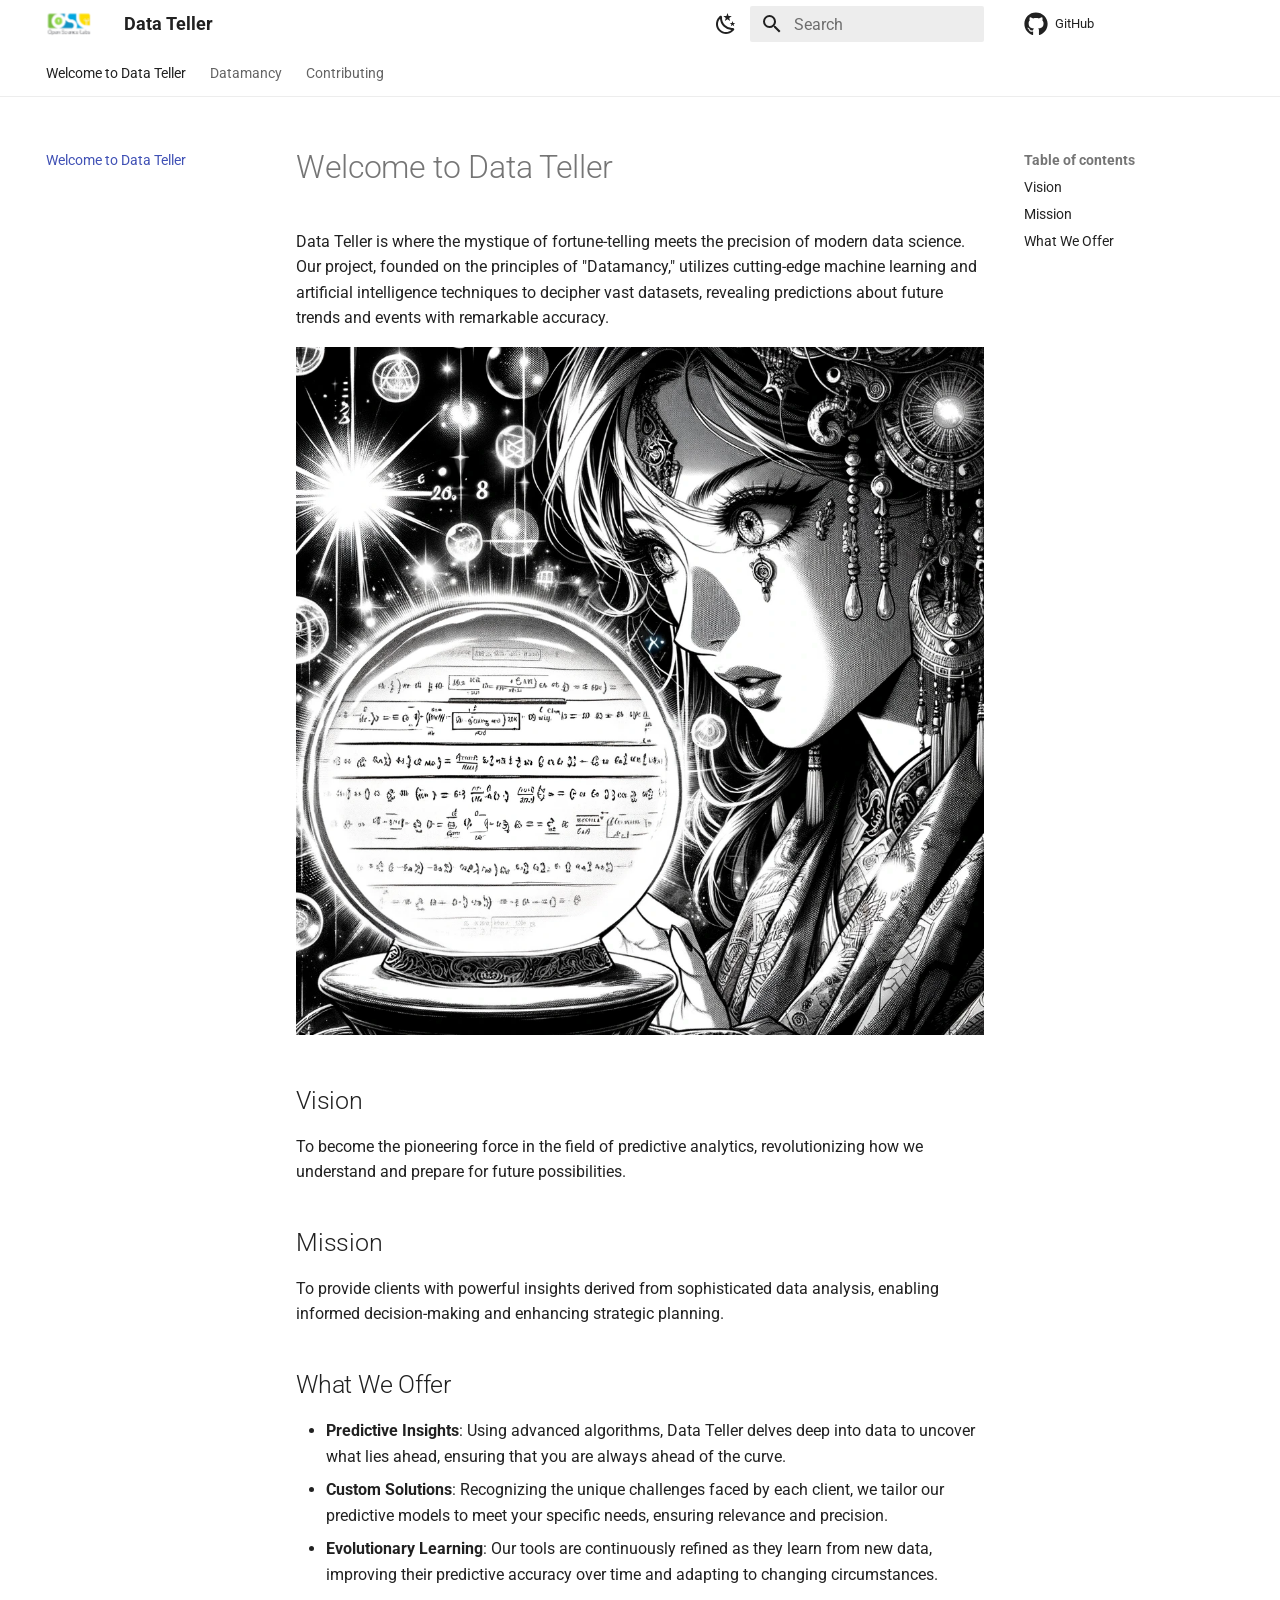
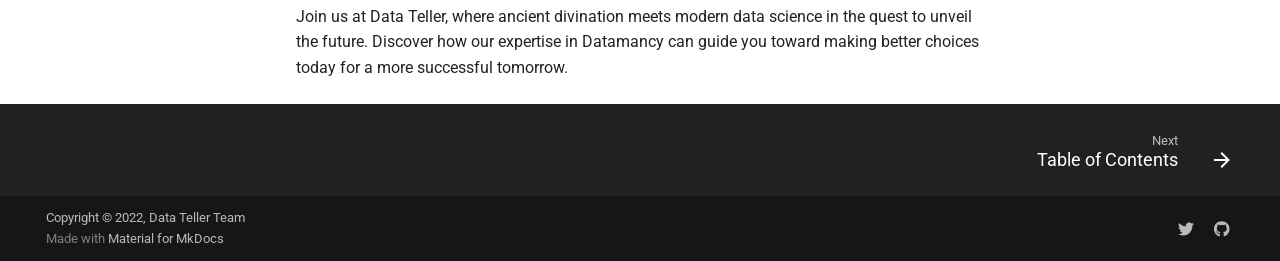
==== commit 1390576d: "deploy: d1589d5e930ba3ed97e8a7a3ef43fc0396a4bc07" ====
--- a/index.html
+++ b/index.html
@@ -12,7 +12,7 @@
       
       
       
-        <link rel="next" href="changelog/">
+        <link rel="next" href="datamancy/titanic/">
       
       
       <link rel="icon" href="images/favicon.png">
@@ -84,9 +84,7 @@
     
       
 
-  
-
-<header class="md-header md-header--shadow" data-md-component="header">
+<header class="md-header" data-md-component="header">
   <nav class="md-header__inner md-grid" aria-label="Header">
     <a href="." title="Data Teller" class="md-header__button md-logo" aria-label="Data Teller" data-md-component="logo">
       
@@ -211,6 +209,80 @@
       
         
           
+            
+<nav class="md-tabs" aria-label="Tabs" data-md-component="tabs">
+  <div class="md-grid">
+    <ul class="md-tabs__list">
+      
+        
+  
+  
+    
+  
+  
+    <li class="md-tabs__item md-tabs__item--active">
+      <a href="." class="md-tabs__link">
+        
+  
+    
+  
+  Welcome to Data Teller
+
+      </a>
+    </li>
+  
+
+      
+        
+  
+  
+  
+    
+    
+      
+  
+  
+  
+    
+    
+      <li class="md-tabs__item">
+        <a href="datamancy/titanic/" class="md-tabs__link">
+          
+  
+    
+  
+  Datamancy
+
+        </a>
+      </li>
+    
+  
+
+    
+  
+
+      
+        
+  
+  
+  
+    <li class="md-tabs__item">
+      <a href="contributing/" class="md-tabs__link">
+        
+  
+    
+  
+  Contributing
+
+      </a>
+    </li>
+  
+
+      
+    </ul>
+  </div>
+</nav>
+          
         
       
       <main class="md-main" data-md-component="main">
@@ -224,8 +296,10 @@
                     
 
 
-
-<nav class="md-nav md-nav--primary" aria-label="Navigation" data-md-level="0">
+  
+
+
+<nav class="md-nav md-nav--primary md-nav--lifted" aria-label="Navigation" data-md-level="0">
   <label class="md-nav__title" for="__drawer">
     <a href="." title="Data Teller" class="md-nav__button md-logo" aria-label="Data Teller" data-md-component="logo">
       
@@ -265,16 +339,73 @@
         
       
       
-      <a href="." class="md-nav__link md-nav__link--active">
-        
+        <label class="md-nav__link md-nav__link--active" for="__toc">
+          
   
   <span class="md-ellipsis">
     Welcome to Data Teller
   </span>
   
 
+          <span class="md-nav__icon md-icon"></span>
+        </label>
+      
+      <a href="." class="md-nav__link md-nav__link--active">
+        
+  
+  <span class="md-ellipsis">
+    Welcome to Data Teller
+  </span>
+  
+
       </a>
       
+        
+
+<nav class="md-nav md-nav--secondary" aria-label="Table of contents">
+  
+  
+  
+    
+  
+  
+    <label class="md-nav__title" for="__toc">
+      <span class="md-nav__icon md-icon"></span>
+      Table of contents
+    </label>
+    <ul class="md-nav__list" data-md-component="toc" data-md-scrollfix>
+      
+        <li class="md-nav__item">
+  <a href="#vision" class="md-nav__link">
+    <span class="md-ellipsis">
+      Vision
+    </span>
+  </a>
+  
+</li>
+      
+        <li class="md-nav__item">
+  <a href="#mission" class="md-nav__link">
+    <span class="md-ellipsis">
+      Mission
+    </span>
+  </a>
+  
+</li>
+      
+        <li class="md-nav__item">
+  <a href="#what-we-offer" class="md-nav__link">
+    <span class="md-ellipsis">
+      What We Offer
+    </span>
+  </a>
+  
+</li>
+      
+    </ul>
+  
+</nav>
+      
     </li>
   
 
@@ -285,62 +416,27 @@
   
   
   
-    <li class="md-nav__item">
-      <a href="changelog/" class="md-nav__link">
-        
-  
-  <span class="md-ellipsis">
-    Changelog
-  </span>
-  
-
-      </a>
-    </li>
-  
-
-    
-      
-      
-  
-  
-  
-  
-    <li class="md-nav__item">
-      <a href="contributing/" class="md-nav__link">
-        
-  
-  <span class="md-ellipsis">
-    Contributing
-  </span>
-  
-
-      </a>
-    </li>
-  
-
-    
-      
-      
-  
-  
-  
-  
-    
-    
-      
-        
-      
-    
+    
+    
+      
+        
+      
+    
+    
+      
+      
+        
+      
     
     
     <li class="md-nav__item md-nav__item--nested">
       
         
         
-        <input class="md-nav__toggle md-toggle " type="checkbox" id="__nav_4" >
-        
-          
-          <label class="md-nav__link" for="__nav_4" id="__nav_4_label" tabindex="0">
+        <input class="md-nav__toggle md-toggle " type="checkbox" id="__nav_2" >
+        
+          
+          <label class="md-nav__link" for="__nav_2" id="__nav_2_label" tabindex="0">
             
   
   <span class="md-ellipsis">
@@ -351,8 +447,8 @@
             <span class="md-nav__icon md-icon"></span>
           </label>
         
-        <nav class="md-nav" data-md-level="1" aria-labelledby="__nav_4_label" aria-expanded="false">
-          <label class="md-nav__title" for="__nav_4">
+        <nav class="md-nav" data-md-level="1" aria-labelledby="__nav_2_label" aria-expanded="false">
+          <label class="md-nav__title" for="__nav_2">
             <span class="md-nav__icon md-icon"></span>
             Datamancy
           </label>
@@ -373,17 +469,22 @@
       
     
     
+      
+      
+        
+      
+    
     
     <li class="md-nav__item md-nav__item--nested">
       
         
         
-        <input class="md-nav__toggle md-toggle " type="checkbox" id="__nav_4_1" >
+        <input class="md-nav__toggle md-toggle " type="checkbox" id="__nav_2_1" >
         
           
           
           <div class="md-nav__link md-nav__container">
-            <a href="notebooks/titanic/" class="md-nav__link ">
+            <a href="datamancy/titanic/" class="md-nav__link ">
               
   
   <span class="md-ellipsis">
@@ -395,8 +496,8 @@
             
           </div>
         
-        <nav class="md-nav" data-md-level="2" aria-labelledby="__nav_4_1_label" aria-expanded="false">
-          <label class="md-nav__title" for="__nav_4_1">
+        <nav class="md-nav" data-md-level="2" aria-labelledby="__nav_2_1_label" aria-expanded="false">
+          <label class="md-nav__title" for="__nav_2_1">
             <span class="md-nav__icon md-icon"></span>
             Titanic
           </label>
@@ -415,6 +516,26 @@
           </ul>
         </nav>
       
+    </li>
+  
+
+    
+      
+      
+  
+  
+  
+  
+    <li class="md-nav__item">
+      <a href="contributing/" class="md-nav__link">
+        
+  
+  <span class="md-ellipsis">
+    Contributing
+  </span>
+  
+
+      </a>
     </li>
   
 
@@ -438,6 +559,41 @@
   
     
   
+  
+    <label class="md-nav__title" for="__toc">
+      <span class="md-nav__icon md-icon"></span>
+      Table of contents
+    </label>
+    <ul class="md-nav__list" data-md-component="toc" data-md-scrollfix>
+      
+        <li class="md-nav__item">
+  <a href="#vision" class="md-nav__link">
+    <span class="md-ellipsis">
+      Vision
+    </span>
+  </a>
+  
+</li>
+      
+        <li class="md-nav__item">
+  <a href="#mission" class="md-nav__link">
+    <span class="md-ellipsis">
+      Mission
+    </span>
+  </a>
+  
+</li>
+      
+        <li class="md-nav__item">
+  <a href="#what-we-offer" class="md-nav__link">
+    <span class="md-ellipsis">
+      What We Offer
+    </span>
+  </a>
+  
+</li>
+      
+    </ul>
   
 </nav>
                   </div>
@@ -462,12 +618,14 @@
 decipher vast datasets, revealing predictions about future trends and events
 with remarkable accuracy.</p>
 <p><img alt="Data Teller" src="/images/header.png" /></p>
-<p><strong>Vision</strong>: To become the pioneering force in the field of predictive analytics,
+<h2 id="vision">Vision</h2>
+<p>To become the pioneering force in the field of predictive analytics,
 revolutionizing how we understand and prepare for future possibilities.</p>
-<p><strong>Mission</strong>: To provide clients with powerful insights derived from
+<h2 id="mission">Mission</h2>
+<p>To provide clients with powerful insights derived from
 sophisticated data analysis, enabling informed decision-making and enhancing
 strategic planning.</p>
-<p><strong>What We Offer</strong>:</p>
+<h2 id="what-we-offer">What We Offer</h2>
 <ul>
 <li><strong>Predictive Insights</strong>: Using advanced algorithms, Data Teller delves deep
   into data to uncover what lies ahead, ensuring that you are always ahead of
@@ -504,9 +662,39 @@
 <script>var target=document.getElementById(location.hash.slice(1));target&&target.name&&(target.checked=target.name.startsWith("__tabbed_"))</script>
         </div>
         
+          <button type="button" class="md-top md-icon" data-md-component="top" hidden>
+  
+  <svg xmlns="http://www.w3.org/2000/svg" viewBox="0 0 24 24"><path d="M13 20h-2V8l-5.5 5.5-1.42-1.42L12 4.16l7.92 7.92-1.42 1.42L13 8v12Z"/></svg>
+  Back to top
+</button>
+        
       </main>
       
         <footer class="md-footer">
+  
+    
+      
+      <nav class="md-footer__inner md-grid" aria-label="Footer" >
+        
+        
+          
+          <a href="datamancy/titanic/" class="md-footer__link md-footer__link--next" aria-label="Next: Table of Contents">
+            <div class="md-footer__title">
+              <span class="md-footer__direction">
+                Next
+              </span>
+              <div class="md-ellipsis">
+                Table of Contents
+              </div>
+            </div>
+            <div class="md-footer__button md-icon">
+              
+              <svg xmlns="http://www.w3.org/2000/svg" viewBox="0 0 24 24"><path d="M4 11v2h12l-5.5 5.5 1.42 1.42L19.84 12l-7.92-7.92L10.5 5.5 16 11H4Z"/></svg>
+            </div>
+          </a>
+        
+      </nav>
+    
   
   <div class="md-footer-meta md-typeset">
     <div class="md-footer-meta__inner md-grid">
@@ -560,7 +748,7 @@
     </div>
     
     
-    <script id="__config" type="application/json">{"base": ".", "features": ["content.code.annotate", "content.tabs.link", "header.autohide", "navigation.indexes", "navigation.instant", "search.highlight", "search.share", "search.suggest"], "search": "assets/javascripts/workers/search.b8dbb3d2.min.js", "translations": {"clipboard.copied": "Copied to clipboard", "clipboard.copy": "Copy to clipboard", "search.result.more.one": "1 more on this page", "search.result.more.other": "# more on this page", "search.result.none": "No matching documents", "search.result.one": "1 matching document", "search.result.other": "# matching documents", "search.result.placeholder": "Type to start searching", "search.result.term.missing": "Missing", "select.version": "Select version"}}</script>
+    <script id="__config" type="application/json">{"base": ".", "features": ["content.code.annotate", "content.tabs.link", "header.autohide", "navigation.footer", "navigation.indexes", "navigation.sections", "navigation.tabs", "navigation.top", "navigation.tracking", "search.highlight", "search.share", "search.suggest"], "search": "assets/javascripts/workers/search.b8dbb3d2.min.js", "translations": {"clipboard.copied": "Copied to clipboard", "clipboard.copy": "Copy to clipboard", "search.result.more.one": "1 more on this page", "search.result.more.other": "# more on this page", "search.result.none": "No matching documents", "search.result.one": "1 matching document", "search.result.other": "# matching documents", "search.result.placeholder": "Type to start searching", "search.result.term.missing": "Missing", "select.version": "Select version"}}</script>
     
     
       <script src="assets/javascripts/bundle.dd8806f2.min.js"></script>
